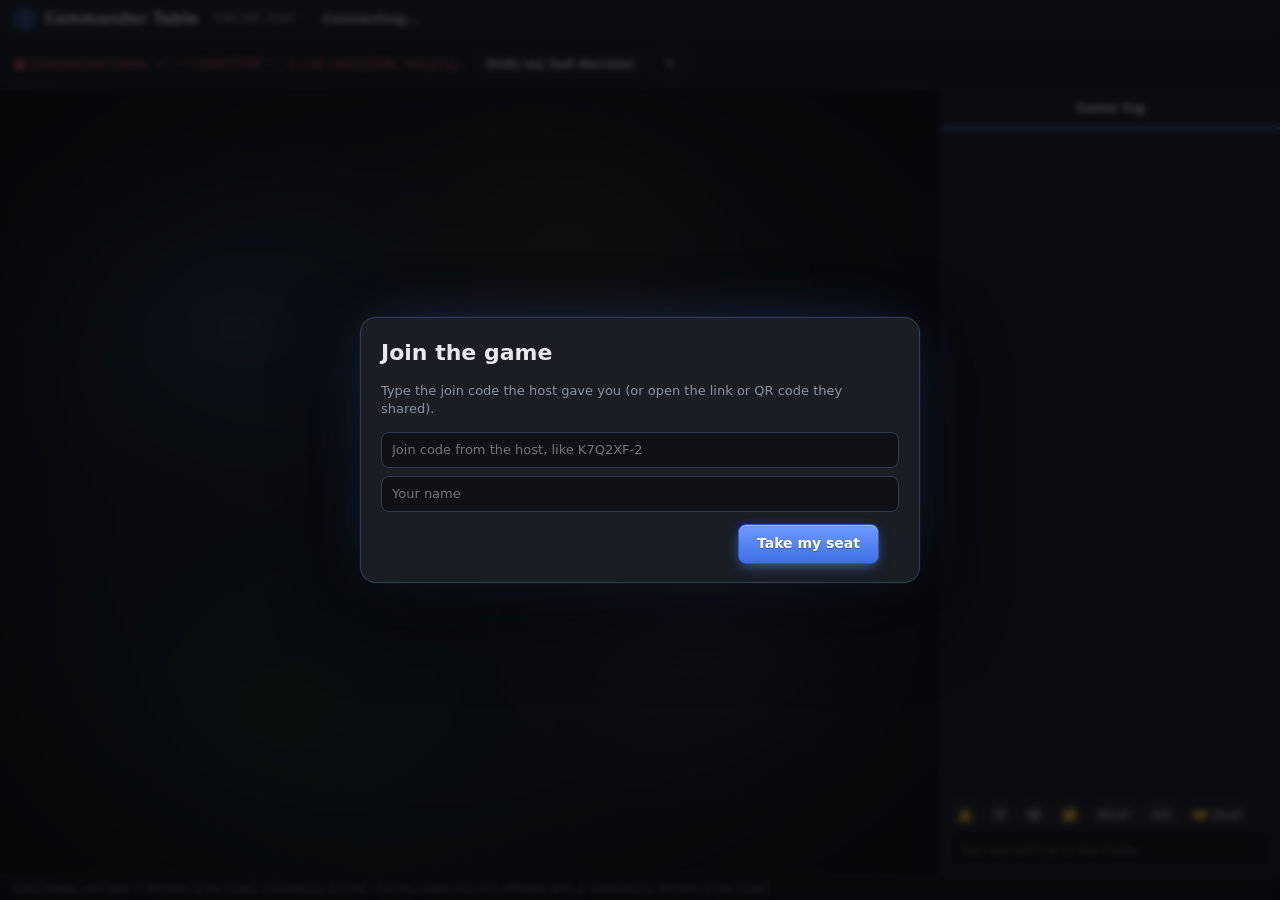
==== public/play.html @ 88a9168b "Commander Table 1.15.0: first commit, plus CLAUDE.md and test skill" ====
<!doctype html>
<html lang="en" data-theme="dark">
<head>
  <meta charset="utf-8">
  <meta name="viewport" content="width=device-width, initial-scale=1">
  <title>Commander Table · Join</title>
  <link rel="icon" href="favicon.ico">
  <link rel="stylesheet" href="css/style.css">
</head>
<body class="remote">
  <header class="topbar">
    <div class="brand">
      <svg viewBox="0 0 24 24" class="logo" aria-hidden="true"><path d="M12 2 3 7v10l9 5 9-5V7z" fill="none" stroke="currentColor" stroke-width="1.8"/><path d="M12 7v10M7.5 9.5l9 5M16.5 9.5l-9 5" stroke="currentColor" stroke-width="1.4"/></svg>
      <span>Commander Table</span>
      <span class="tag">online seat</span>
    </div>
    <div class="turninfo"><span id="turnLabel" class="turn-label">Connecting…</span></div>
    <div class="controls">
      <span id="connLabel" class="muted"></span>
      <button id="btnAskUndo" class="btn small ghost" title="Ask the host to take back your last decision">Undo my last decision</button>
      <button id="btnTheme" class="btn ghost" title="Switch between dark and light">☀</button>
    </div>
  </header>

  <main class="layout">
    <section class="table-wrap">
      <div id="table" class="table"></div>
      <div id="spotlight" class="spotlight"></div>
    </section>
    <aside class="sidebar">
      <nav class="tabs"><button class="active">Game log</button></nav>
      <div class="tab active"><div id="log" class="log"></div>
        <div id="chatBox" class="chatbox">
          <div class="emotes"><button data-say="👍">👍</button><button data-say="😮">😮</button><button data-say="😂">😂</button><button data-say="🤔">🤔</button><button data-say="Nice!">Nice!</button><button data-say="GG">GG</button><button id="btnDealOpen" title="Offer another player a deal">🤝 Deal</button></div>
          <div class="deal-form" id="dealForm" hidden>
            <select id="dealTo" class="input"></select>
            <select id="dealKind" class="input"><option value="truce">Truce: neither attacks the other</option><option value="gangUp">Gang up on the archenemy</option><option value="noCounter">No attacks, no counterspells</option><option value="tribute">Tribute: they draw a card, you're left alone</option></select><select id="dealRounds" class="input" title="How long the deal lasts"><option value="0">Rest of this round</option><option value="1">1 more round</option><option value="2" selected>2 more rounds</option><option value="3">3 more rounds</option><option value="5">5 more rounds</option></select>
            <button class="btn small primary" id="btnDealSend">Offer</button>
          </div>
          <input id="chatInput" class="input" maxlength="200" placeholder="Say something to the table…" autocomplete="off">
        </div>
      </div>
    </aside>
  </main>

  <div id="preview" class="preview" hidden></div>

  <div id="actionBar" class="action-bar" hidden>
    <div id="abText" class="ab-text"></div>
    <div id="abButtons" class="ab-buttons"></div>
  </div>

  <div id="joinModal" class="modal">
    <div class="modal-card results-card">
      <h2>Join the game</h2>
      <p class="muted" id="joinText">You're taking a seat at someone's Commander Table. The other seats are AI pilots or other friends.</p>
      <input id="joinCode" class="input" maxlength="12" placeholder="Join code from the host, like K7Q2XF-2" autocomplete="off" autocapitalize="characters" hidden style="margin-bottom:8px">
      <input id="joinName" class="input" maxlength="24" placeholder="Your name" autocomplete="nickname">
      <div class="modal-foot"><button class="btn primary big" id="btnJoin">Take my seat</button></div>
    </div>
  </div>

  <footer class="credit">Card images and data © Wizards of the Coast, provided by Scryfall. This fan-made tool isn't affiliated with or endorsed by Wizards of the Coast.</footer>
  <script type="module" src="js/remote.js"></script>
</body>
</html>
---- public/css/style.css ----
:root {
  --bg: #0f1115;
  --felt: #15181e;
  --panel: #1a1d24;
  --panel-2: #20242d;
  --line: #2b303b;
  --line-2: #363c49;
  --text: #e7e9ee;
  --muted: #8b93a3;
  --accent: #5b8cff;
  --accent-2: #3e6fe6;
  --good: #3ecf8e;
  --bad: #ff5d6c;
  --warn: #f5b74a;
  --cw: 66px;
  --ch: calc(var(--cw) * 1.396);
  --radius: 10px;
  --topbar: linear-gradient(#1b1f27, #161920);
  --hover: #282d38; --hover-line: #444b5a;
  --table-bg: radial-gradient(ellipse at center, #1b1f27 0%, var(--felt) 60%, #111318 100%);
  --deep: #0d0f13; --subbar: #14171d; --board-bg: rgba(26, 29, 36, .82); --overlay: rgba(14, 15, 19, .96);
  color-scheme: dark;
}
/* light theme: same layout, lighter surfaces, darker log colors so they stay readable */
:root[data-theme="light"] {
  --bg: #eef0f4; --felt: #e2e6ec; --panel: #ffffff; --panel-2: #f1f3f7; --line: #d6dae2; --line-2: #c3c9d4;
  --text: #1b1f27; --muted: #5d6573; --accent: #3b6fe0; --accent-2: #2c5bc4; --good: #1f9d66; --bad: #d63a4a; --warn: #b7791f;
  --topbar: linear-gradient(#ffffff, #f3f5f8); --hover: #e6e9ef; --hover-line: #b8bfcb;
  --table-bg: radial-gradient(ellipse at center, #f7f8fb 0%, var(--felt) 65%, #d8dde5 100%);
  --deep: #e6e9ef; --subbar: #f6f7fa; --board-bg: rgba(255, 255, 255, .85); --overlay: rgba(255, 255, 255, .97);
  color-scheme: light;
}
:root[data-theme="light"] .le.minor { color: #5d6573; }
:root[data-theme="light"] .le.combat { color: #b0303f; }
:root[data-theme="light"] .le.damage { color: #c0283a; }
:root[data-theme="light"] .le.removal { color: #a1600a; }
:root[data-theme="light"] .le.death { color: #6b7280; }
:root[data-theme="light"] .le.trigger { color: #6a46c9; }
:root[data-theme="light"] .le.combo { color: #8a5a00; }
:root[data-theme="light"] .le.politics { color: #1f6f9e; }
:root[data-theme="light"] .cn { color: #2d5bd1; border-bottom-color: rgba(45, 91, 209, .35); }
:root[data-theme="light"] .phase-track span.on, :root[data-theme="light"] .btn.primary { color: #fff; }
:root[data-theme="light"] .seat-status .combos { color: #8a5a00; }
:root[data-theme="light"] .life { background: #ffffff; }
:root[data-theme="light"] .bhead { background: rgba(0, 0, 0, .03); }
:root[data-theme="light"] .handrow { background: rgba(0, 0, 0, .05); }
* { box-sizing: border-box; }
[hidden] { display: none !important; }
html, body { height: 100%; }
body {
  margin: 0;
  background: var(--bg);
  color: var(--text);
  font: 13px/1.4 Inter, system-ui, -apple-system, Segoe UI, sans-serif;
  display: flex;
  flex-direction: column;
  overflow: hidden;
}
button { font: inherit; color: inherit; }
.muted { color: var(--muted); }

/* ---------- top bar */
.topbar {
  display: flex; align-items: center; gap: 18px;
  padding: 8px 14px;
  background: var(--topbar);
  border-bottom: 1px solid var(--line);
  flex-wrap: wrap;
}
.brand { display: flex; align-items: center; gap: 8px; font-weight: 800; font-size: 15px; letter-spacing: .2px; }
.brand .logo { width: 22px; height: 22px; color: var(--accent); }
.brand .tag { font-size: 10px; font-weight: 600; text-transform: uppercase; letter-spacing: .08em; color: var(--muted); border: 1px solid var(--line-2); border-radius: 99px; padding: 2px 7px; }
/* wide enough for the label and the whole phase track; the controls wrap to a second row before they'd overlap it */
.turninfo { display: flex; align-items: center; gap: 12px; flex: 1 1 640px; min-width: 0; }
.phase-track { flex: none; }
.turn-label { font-weight: 700; white-space: nowrap; }
.phase-track { display: flex; gap: 2px; background: var(--panel); border: 1px solid var(--line); border-radius: 99px; padding: 3px; }
.phase-track span { padding: 3px 9px; border-radius: 99px; font-size: 11px; color: var(--muted); white-space: nowrap; transition: background .2s, color .2s; }
.phase-track span.on { background: var(--pc, var(--accent)); color: #0d0f13; font-weight: 700; }
.controls { display: flex; align-items: center; gap: 8px; flex-wrap: wrap; }
.btn {
  background: var(--panel-2); border: 1px solid var(--line-2); border-radius: 8px;
  padding: 6px 12px; cursor: pointer; font-weight: 600; transition: background .15s, border-color .15s;
}
.btn:hover:not(:disabled) { background: var(--hover); border-color: var(--hover-line); }
.btn:disabled { opacity: .45; cursor: default; }
.btn.primary { background: var(--accent); border-color: var(--accent); color: #fff; }
.btn.primary:hover:not(:disabled) { background: var(--accent-2); }
.btn.ghost { background: transparent; }
.btn.ghost.danger { color: #ff9aa5; border-color: #5a2f36; }
.btn.ghost.danger:hover:not(:disabled) { background: #3a1f24; border-color: var(--bad); }
.btn.primary.danger { background: var(--bad); border-color: var(--bad); }
.btn.primary.danger:hover:not(:disabled) { filter: brightness(1.1); background: var(--bad); }
.batch-card { width: min(860px, calc(100vw - 32px)); }
.batch-controls { display: flex; align-items: center; gap: 10px; flex-wrap: wrap; padding: 0 20px 12px; }
.batch-controls select { background: var(--bg); color: var(--text); border: 1px solid var(--line-2); border-radius: 6px; padding: 4px 6px; font: inherit; margin-left: 4px; }
.batch-progress { flex: 1; min-width: 120px; height: 8px; background: var(--bg); border: 1px solid var(--line-2); border-radius: 99px; overflow: hidden; }
.batch-progress div { height: 100%; width: 0; background: var(--accent); transition: width .15s; }
.batch-results { padding: 0 20px 20px; overflow-x: auto; }
.batch-results table { width: 100%; border-collapse: collapse; font-size: 12.5px; }
.batch-results th, .batch-results td { text-align: left; padding: 6px 8px; border-bottom: 1px solid var(--line); white-space: nowrap; }
.batch-results th { color: var(--muted); font-weight: 600; font-size: 11.5px; }
.batch-results td.num, .batch-results th.num { text-align: right; font-variant-numeric: tabular-nums; }
.batch-results .bar { display: inline-block; height: 8px; border-radius: 4px; background: var(--pc); vertical-align: middle; margin-right: 6px; }
.batch-results .dot { display: inline-block; width: 9px; height: 9px; border-radius: 50%; background: var(--pc); margin-right: 6px; }
.batch-results h3 { font-size: 13px; margin: 16px 0 6px; }
.batch-results ul { margin: 0; padding-left: 18px; color: var(--muted); }
.batch-results td.best { color: var(--good); font-weight: 800; }
.batch-results details { border: 1px solid var(--line); border-radius: 8px; padding: 6px 10px; margin-bottom: 6px; }
.batch-results summary { cursor: pointer; font-weight: 600; }
.cardrep { display: grid; grid-template-columns: 1fr 1fr; gap: 12px; margin-top: 6px; }
.cardrep h4 { margin: 0 0 4px; font-size: 11.5px; color: var(--muted); text-transform: uppercase; letter-spacing: .06em; }
.cardrep li { margin-bottom: 2px; font-size: 12px; }
@media (max-width: 600px) { .cardrep { grid-template-columns: 1fr; } }
/* ---------- deck viewer */
.deck-body { padding: 0 20px 20px; overflow-y: auto; max-height: calc(100vh - 140px); }
.deck-body h3 { font-size: 13px; margin: 16px 0 8px; }
.deck-stats { display: grid; grid-template-columns: 1.4fr 1fr 1fr; gap: 18px; }
.curve { display: flex; align-items: flex-end; gap: 6px; height: 120px; }
.curve .col { flex: 1; display: flex; flex-direction: column; align-items: center; justify-content: flex-end; gap: 3px; }
.curve .bar { width: 100%; background: var(--accent); border-radius: 4px 4px 0 0; min-height: 2px; }
.curve .n { font-size: 11px; font-weight: 700; }
.curve .l { font-size: 11px; color: var(--muted); }
.pipbar { display: flex; align-items: center; gap: 6px; margin-bottom: 6px; }
.pipbar div { height: 8px; border-radius: 4px; background: var(--accent); }
.pipbar b { font-size: 12px; }
.typelist { list-style: none; margin: 0; padding: 0; }
.typelist li { display: flex; justify-content: space-between; padding: 3px 0; border-bottom: 1px solid var(--line); font-size: 12.5px; }
.ignored { font-size: 12px; line-height: 1.7; }
.deck-body ul { padding-left: 18px; font-size: 12.5px; }
.seat-status .sview { margin-left: 6px; }
@media (max-width: 700px) { .deck-stats { grid-template-columns: 1fr; } }

/* ---------- tournament */
.tourney-form { padding: 0 20px; }
.tourney-form textarea { height: 140px; resize: vertical; font-family: ui-monospace, Consolas, monospace; font-size: 12px; margin-bottom: 8px; }
.tourney-form .batch-controls { padding: 0 0 12px; }

/* ---------- invite panel */
.invite-body { padding: 0 20px 20px; display: flex; flex-direction: column; gap: 10px; max-height: calc(100vh - 220px); overflow-y: auto; }
.internet-box { display: flex; gap: 10px; align-items: center; flex-wrap: wrap; padding: 10px 12px; border: 1px dashed var(--accent); border-radius: 10px; font-size: 12.5px; }
.invite { border: 1px solid var(--line); border-left: 3px solid var(--pc); border-radius: 10px; padding: 8px 10px; }
.invite-head { display: flex; gap: 8px; align-items: center; flex-wrap: wrap; margin-bottom: 6px; }
.invite-status { margin-left: auto; font-size: 12px; color: var(--muted); }
.invite-status.ok { color: var(--good); font-weight: 700; }
.invite-quick { display: flex; gap: 12px; align-items: center; margin: 4px 0 8px; }
.invite-qr svg { display: block; border-radius: 4px; }
.join-code { font: 800 22px/1.2 ui-monospace, Consolas, monospace; letter-spacing: 2px; }
.invite-quick .small { font-size: 11.5px; max-width: 280px; }
.invite-link { display: flex; gap: 6px; align-items: center; margin-top: 4px; }
.invite-link .input { font-size: 12px; padding: 5px 8px; }
.invite-kind { font-size: 10.5px; font-weight: 800; text-transform: uppercase; letter-spacing: .06em; color: var(--muted); min-width: 92px; }

/* ---------- cEDH meta browser */
.meta-tabs { padding: 0 20px; }
.meta-tools { display: flex; gap: 8px; align-items: center; flex-wrap: wrap; padding: 10px 20px; }
.meta-tools .input { flex: 1; min-width: 200px; }
.meta-body { max-height: calc(100vh - 290px); overflow-y: auto; }
.seatpicks { display: flex; gap: 4px; white-space: nowrap; }
.seatpick { border-color: var(--pc) !important; color: var(--pc); min-width: 26px; }
.ddb-row { display: flex; gap: 10px; align-items: flex-start; justify-content: space-between; padding: 8px 0; border-bottom: 1px solid var(--line); }
.ddb-main { min-width: 0; flex: 1; font-size: 12.5px; }
.ddb-main details p { margin: 4px 0; font-size: 12px; }
.ddb-main a { color: var(--accent); }
.table-bracket { display: flex; align-items: center; gap: 6px; font-size: 12px; color: var(--muted); }

/* ---------- seat swapping */
.grip { cursor: grab; color: var(--muted); padding: 0 2px; user-select: none; }
.seat.dragover { outline: 2px dashed var(--accent); outline-offset: 2px; }

/* ---------- compact layout for short laptop screens */
@media (max-height: 820px) and (min-width: 1151px) {
  .topbar { padding: 5px 12px; gap: 12px; }
  .timeline { padding: 3px 12px; }
  .layout { grid-template-columns: 1fr 300px; }
  .bhead { padding: 5px 8px 4px; }
  .avatar { width: 30px; height: 30px; }
  .life .lv { font-size: 20px; }
  .board { --cw: 54px; }
  .credit { display: none; }
}

.goodbye { position: fixed; inset: 0; z-index: 300; background: var(--bg); display: flex; flex-direction: column; align-items: center; justify-content: center; text-align: center; padding: 16px; }
.goodbye h1 { margin: 0 0 8px; font-size: 22px; }
.btn.big { padding: 9px 18px; font-size: 14px; }
.btn.small { padding: 3px 8px; font-size: 12px; }
.speed, .switch { display: flex; align-items: center; gap: 6px; color: var(--muted); font-size: 12px; cursor: pointer; }
.speed input { width: 90px; accent-color: var(--accent); }
.switch input { accent-color: var(--accent); }

/* ---------- layout */
.layout { flex: 1; display: grid; grid-template-columns: 1fr 340px; min-height: 0; }
.table-wrap { position: relative; min-height: 0; background: var(--table-bg); }
.table { height: 100%; display: grid; grid-template-columns: 1fr 1fr; grid-template-rows: 1fr 1fr; gap: 8px; padding: 8px; }
.sidebar { border-left: 1px solid var(--line); background: var(--panel); display: flex; flex-direction: column; min-height: 0; }
.tabs { display: flex; border-bottom: 1px solid var(--line); }
.tabs button { flex: 1; background: none; border: 0; padding: 10px; cursor: pointer; color: var(--muted); font-weight: 600; border-bottom: 2px solid transparent; }
.tabs button.active { color: var(--text); border-bottom-color: var(--accent); }
.tab { display: none; flex: 1; min-height: 0; flex-direction: column; }
.tab.active { display: flex; }
.credit { font-size: 10.5px; color: var(--muted); padding: 4px 14px; border-top: 1px solid var(--line); background: var(--deep); }

/* ---------- player boards */
.board {
  position: relative; min-width: 0; min-height: 0;
  display: grid; grid-template-rows: auto 1fr auto;
  background: var(--board-bg);
  border: 1px solid var(--line);
  border-radius: 12px;
  overflow: hidden;
  transition: border-color .3s, box-shadow .3s;
}
.board::before { content: ""; position: absolute; inset: 0 0 auto 0; height: 3px; background: var(--pc); opacity: .9; z-index: 3; }
/* Each board shows its commander's art, faint and blurred, behind everything */
.board::after {
  content: ""; position: absolute; inset: -12px; z-index: 0; pointer-events: none;
  background: var(--art, none) center 30% / cover; opacity: .16; filter: blur(3px) saturate(1.15);
  -webkit-mask-image: linear-gradient(180deg, #000 0%, rgba(0,0,0,.55) 60%, rgba(0,0,0,.3) 100%);
          mask-image: linear-gradient(180deg, #000 0%, rgba(0,0,0,.55) 60%, rgba(0,0,0,.3) 100%);
}
.board > :not(.elim) { position: relative; z-index: 1; }
/* Board backgrounds (Display): drawn with CSS only, no image files */
body[data-bg="artbold"] .board::after { opacity: .42; filter: blur(1px) saturate(1.2); }
body[data-bg="felt"] .board::after, body[data-bg="wood"] .board::after, body[data-bg="stone"] .board::after, body[data-bg="plain"] .board::after { display: none; }
body[data-bg="felt"] .board { background:
  radial-gradient(ellipse at 50% 40%, rgba(255,255,255,.07), transparent 70%),
  repeating-linear-gradient(45deg, rgba(0,0,0,.05) 0 2px, transparent 2px 4px),
  linear-gradient(#1f5a3a, #143d27); }
body[data-bg="wood"] .board { background:
  repeating-linear-gradient(90deg, rgba(0,0,0,.08) 0 2px, transparent 2px 90px),
  repeating-linear-gradient(0deg, rgba(255,255,255,.035) 0 1px, transparent 1px 7px),
  linear-gradient(100deg, #5a3a22, #6e4728 40%, #4f321d); }
body[data-bg="stone"] .board { background:
  radial-gradient(circle at 20% 30%, rgba(255,255,255,.06) 0 18%, transparent 19%),
  radial-gradient(circle at 75% 65%, rgba(0,0,0,.12) 0 22%, transparent 23%),
  repeating-linear-gradient(135deg, rgba(255,255,255,.03) 0 3px, transparent 3px 11px),
  linear-gradient(#4a4d55, #34363c); }
:root[data-theme="light"] body[data-bg="felt"] .board { background: linear-gradient(#cfe7d8, #b6d8c2); }
:root[data-theme="light"] body[data-bg="wood"] .board { background: repeating-linear-gradient(90deg, rgba(0,0,0,.05) 0 2px, transparent 2px 90px), linear-gradient(100deg, #e3c7a3, #d9b88f); }
:root[data-theme="light"] body[data-bg="stone"] .board { background: repeating-linear-gradient(135deg, rgba(0,0,0,.03) 0 3px, transparent 3px 11px), linear-gradient(#e2e3e6, #cfd1d6); }
/* Accessibility (Display): seat numbers on boards, larger text, fewer animations */
body.cb .board .avatar::after { content: attr(data-n); position: absolute; right: -4px; bottom: -4px; width: 16px; height: 16px; border-radius: 50%; background: var(--pc); color: #000; font: 900 11px/16px system-ui, sans-serif; text-align: center; border: 1px solid #000; }
body.cb .board .avatar { position: relative; }
body.big { font-size: 15.5px; }
body.big .sidebar, body.big .action-bar, body.big .stack-panel { zoom: 1.15; }
body.big .bhead { zoom: 1.12; }
body.calm *, body.calm *::before, body.calm *::after { animation-duration: .01ms !important; animation-iteration-count: 1 !important; transition-duration: .01ms !important; }
.display-card .disp-row { display: flex; gap: 8px; align-items: center; flex-wrap: wrap; margin-bottom: 12px; }
.display-card select { width: auto; }
:root[data-theme="light"] .board::after { opacity: .12; }

/* Zones: each has its own surface and a quiet label, so the board reads at a glance */
.cmdzone {
  background: linear-gradient(180deg, rgba(245,183,74,.14), rgba(245,183,74,.03) 70%) !important;
  border-right: 1px solid rgba(245,183,74,.28) !important;
}
.cmdzone .zlabel { color: #e9b866; }
.field { gap: 5px !important; }
.row { position: relative; border-radius: 8px; padding: 14px 6px 5px; }
.row:empty { padding: 0; }
.row:not(:empty)::before {
  content: attr(data-label); position: absolute; top: 2px; left: 7px; font-size: 8.5px; font-weight: 800;
  letter-spacing: .14em; text-transform: uppercase; color: var(--muted); opacity: .75; pointer-events: none;
}
/* Creatures: green-felt playmat */
.row.creatures:not(:empty) {
  background:
    radial-gradient(ellipse at 50% 0%, rgba(62,207,142,.10), transparent 70%),
    repeating-linear-gradient(135deg, rgba(255,255,255,.018) 0 6px, transparent 6px 12px),
    rgba(20, 60, 45, .22);
  box-shadow: inset 0 0 0 1px rgba(62,207,142,.12);
}
/* Artifacts, enchantments and planeswalkers: cool arcane blue */
.row.others:not(:empty) {
  background: radial-gradient(ellipse at 50% 0%, rgba(120,150,255,.12), transparent 70%), rgba(30, 40, 80, .2);
  box-shadow: inset 0 0 0 1px rgba(120,150,255,.12);
}
/* Lands: warm earth band along the bottom */
.row.lands { border-top: 0 !important; }
.row.lands:not(:empty) {
  background: linear-gradient(180deg, rgba(150,110,60,.16), rgba(90,60,30,.22)), repeating-linear-gradient(90deg, rgba(255,255,255,.02) 0 2px, transparent 2px 9px);
  box-shadow: inset 0 0 0 1px rgba(200,150,90,.14);
}
/* Hand: dark leather */
.handrow { background: linear-gradient(180deg, rgba(60,38,22,.35), rgba(30,18,10,.45)) !important; border-top: 1px solid rgba(200,150,90,.18) !important; }
:root[data-theme="light"] .row.creatures:not(:empty) { background: rgba(62,207,142,.10); }
:root[data-theme="light"] .row.others:not(:empty) { background: rgba(91,140,255,.09); }
:root[data-theme="light"] .row.lands:not(:empty) { background: rgba(180,130,70,.12); }
:root[data-theme="light"] .handrow { background: rgba(140,95,50,.10) !important; }
:root[data-theme="light"] .cmdzone { background: rgba(245,183,74,.12) !important; }
.board-slot { display: contents; }

/* Readability: tapped cards dim a little, summoning-sick creatures show a small moon */
.card.tapped img { filter: brightness(.8) saturate(.85); }
.card.sick::after { content: "☾"; position: absolute; top: 2px; right: 3px; font-size: 10px; color: #cfd6ff; text-shadow: 0 0 3px #000; }
.bdg.pt { font-size: 11px; }

/* A person is making a decision for this seat */
.board.offline .pname::after { content: "disconnected · AI playing"; margin-left: 6px; font-size: 9.5px; font-weight: 700; color: var(--bad); }
.board.offline .avatar { filter: grayscale(1); opacity: .6; }
.board.thinking .pname::after { content: "thinking…"; margin-left: 6px; font-size: 9.5px; font-weight: 700; color: var(--warn); animation: blink 1.2s infinite; }
@keyframes blink { 50% { opacity: .35; } }

/* Turn banner and combat arrows */
.turn-banner {
  position: absolute; left: 50%; top: 42%; transform: translate(-50%, -50%); z-index: 22; pointer-events: none;
  font-size: 28px; font-weight: 800; letter-spacing: .02em; color: var(--pc); text-shadow: 0 2px 18px rgba(0,0,0,.8);
  animation: turnIn 1.6s ease-out forwards; white-space: nowrap;
}
.turn-banner small { display: block; text-align: center; font-size: 12px; color: var(--muted); letter-spacing: .14em; text-transform: uppercase; }
@keyframes turnIn { 0% { opacity: 0; transform: translate(-50%, -40%) scale(.9); } 15% { opacity: 1; transform: translate(-50%, -50%) scale(1); } 75% { opacity: 1; } 100% { opacity: 0; } }
.combat-svg { position: absolute; inset: 0; width: 100%; height: 100%; pointer-events: none; z-index: 15; overflow: visible; }
.combat-svg path { fill: none; stroke-width: 3; stroke-linecap: round; filter: drop-shadow(0 0 4px rgba(0,0,0,.7)); }
.combat-svg path.block { stroke: #9fc1ff; stroke-dasharray: 6 5; stroke-width: 2.5; }
.board.active { border-color: var(--pc); box-shadow: 0 0 0 1px var(--pc), 0 0 28px -6px var(--pc); }
.bhead { display: flex; align-items: center; gap: 10px; padding: 8px 10px 6px; border-bottom: 1px solid var(--line); background: rgba(0,0,0,.15); }
.avatar { width: 38px; height: 38px; border-radius: 50%; background: #333 center/cover; border: 2px solid var(--pc); flex: none; }
.who { min-width: 0; flex: 1; }
.pname { font-weight: 700; display: flex; align-items: center; gap: 6px; white-space: nowrap; }
.style-badge { font-size: 10px; font-weight: 600; color: var(--pc); border: 1px solid color-mix(in srgb, var(--pc) 50%, transparent); border-radius: 99px; padding: 0 6px; }
.dname { font-size: 11.5px; color: var(--muted); white-space: nowrap; overflow: hidden; text-overflow: ellipsis; }
.stats { display: flex; align-items: center; gap: 4px; }
.zbtn {
  display: inline-flex; align-items: center; gap: 4px; background: var(--panel-2); border: 1px solid var(--line);
  border-radius: 6px; padding: 2px 6px; font-size: 11.5px; color: var(--muted); cursor: pointer;
}
.zbtn:hover { color: var(--text); border-color: var(--line-2); }
.zbtn svg { width: 12px; height: 12px; }
.zbtn b { color: var(--text); font-weight: 600; }
.mana { display: flex; gap: 2px; align-items: center; min-width: 0; }
.pip { display: inline-flex; align-items: center; gap: 1px; font-size: 11px; color: var(--muted); }
.pip img { width: 13px; height: 13px; }
.anypip { width: 13px; height: 13px; border-radius: 50%; display: inline-block; background: conic-gradient(#f8f6d8 0 20%, #6fb4e8 0 40%, #3a3330 0 60%, #e8705a 0 80%, #6cbb7d 0); }
.life {
  position: relative; min-width: 58px; text-align: center; font-weight: 800; font-size: 26px; line-height: 1;
  padding: 4px 8px; border-radius: 8px; background: rgba(0,0,0,.3); border: 1px solid var(--line);
  font-variant-numeric: tabular-nums;
}
.life.low { color: var(--bad); }
.life small { display: block; font-size: 9px; font-weight: 600; color: var(--muted); letter-spacing: .08em; }
.float {
  position: absolute; left: 50%; top: 0; transform: translateX(-50%);
  font-weight: 800; font-size: 18px; pointer-events: none; animation: floatUp 1.3s ease-out forwards; z-index: 5;
}
.float.neg { color: var(--bad); } .float.pos { color: var(--good); }
@keyframes floatUp { from { opacity: 1; transform: translate(-50%, 0); } to { opacity: 0; transform: translate(-50%, -34px); } }
.cmdchips { display: flex; gap: 4px; flex-wrap: wrap; padding: 0 10px 0; }
.cmdchip { font-size: 10.5px; padding: 1px 6px; border-radius: 99px; background: color-mix(in srgb, var(--cc) 20%, transparent); border: 1px solid color-mix(in srgb, var(--cc) 55%, transparent); white-space: nowrap; }
.cmdchip.hot { background: var(--bad); color: #fff; border-color: var(--bad); }
.polchip { font-size: 10.5px; padding: 1px 6px; border-radius: 99px; white-space: nowrap; background: color-mix(in srgb, var(--cc, #8fd3ff) 18%, transparent); border: 1px dashed color-mix(in srgb, var(--cc, #8fd3ff) 60%, transparent); }
.polchip.arch { background: rgba(255,93,108,.18); border: 1px solid var(--bad); color: #ffb0b8; font-weight: 700; }

.bbody { display: grid; grid-template-columns: calc(var(--cw) + 18px) 1fr; min-height: 0; }
.cmdzone { border-right: 1px dashed var(--line-2); padding: 6px 8px; display: flex; flex-direction: column; gap: 6px; align-items: center; background: rgba(0,0,0,.12); }
.zlabel { font-size: 9.5px; text-transform: uppercase; letter-spacing: .1em; color: var(--muted); font-weight: 700; }
.zone-command { display: flex; flex-direction: column; gap: 6px; }
.tax { font-size: 10px; color: var(--warn); font-weight: 600; text-align: center; }
.field { display: flex; flex-direction: column; gap: 4px; padding: 6px 8px; overflow: auto; min-height: 0; scrollbar-width: thin; }
.row { display: flex; flex-wrap: wrap; gap: 5px; align-items: center; min-height: calc(var(--ch) * .5); }
.row.lands { margin-top: auto; padding-top: 4px; border-top: 1px dashed var(--line); }
.row:empty { min-height: 0; }
.handrow { display: flex; gap: 3px; padding: 5px 8px; border-top: 1px solid var(--line); background: rgba(0,0,0,.2); min-height: 30px; align-items: center; overflow-x: auto; scrollbar-width: thin; }
.handrow .zlabel { margin-right: 6px; }
.back {
  width: 20px; height: 28px; border-radius: 3px; flex: none;
  background: var(--card-back, radial-gradient(ellipse at center, #a86a2c 0 22%, #5a3517 23% 40%, #3b2410 41%), #3b2410);
  border: 1px solid #241508; box-shadow: 0 1px 2px rgba(0,0,0,.5);
}
.handrow .card { --cw: 44px; }
.elim {
  position: absolute; inset: 0; z-index: 4; display: flex; flex-direction: column; align-items: center; justify-content: center; gap: 4px;
  background: rgba(10, 11, 14, .78); backdrop-filter: grayscale(1);
  font-weight: 800; font-size: 20px; text-align: center;
}
.elim small { font-size: 12px; font-weight: 500; color: var(--muted); }
.elim.winner { background: rgba(10, 11, 14, .35); color: var(--warn); font-size: 26px; }

/* ---------- cards */
.card {
  position: relative; width: var(--cw); height: var(--ch); flex: none;
  border-radius: calc(var(--cw) * .055); background: #222 center/cover;
  box-shadow: 0 2px 5px rgba(0,0,0,.55);
  transition: transform .28s ease, margin .28s ease, box-shadow .2s, filter .2s;
  cursor: zoom-in;
}
.card img { width: 100%; height: 100%; border-radius: inherit; display: block; user-select: none; }
.card.tapped { transform: rotate(90deg); margin: 0 calc((var(--ch) - var(--cw)) / 2); filter: brightness(.82); }
.card.sick:not(.tapped) { filter: saturate(.75); }
.card.attacking { box-shadow: 0 0 0 2px var(--bad), 0 0 18px var(--bad); }
.card.attacking:not(.tapped) { transform: translateY(-8px); }
.card.attacking.tapped { transform: rotate(90deg) translateX(-8px); }
.card.blocking { box-shadow: 0 0 0 2px var(--accent), 0 0 16px var(--accent); }
.card.commander { outline: 2px solid var(--warn); outline-offset: 1px; }
/* things you can click when it's your decision */
.card.pickable { cursor: pointer; box-shadow: 0 0 0 2px var(--good), 0 0 14px var(--good); }
.card.pickable:hover { transform: translateY(-4px); }
.card.chosen { box-shadow: 0 0 0 3px var(--bad), 0 0 18px var(--bad); transform: translateY(-6px); }
.board.pickable { cursor: pointer; outline: 2px dashed var(--good); outline-offset: -2px; }
.board.you .pname::after { content: "YOU"; margin-left: 6px; font-size: 9px; font-weight: 800; letter-spacing: .1em; color: #0d0f13; background: var(--good); border-radius: 4px; padding: 1px 5px; vertical-align: middle; }

/* ---------- follow mode: the active player's board gets the space */
body.follow .table { grid-template-columns: repeat(3, 1fr); grid-template-rows: 1.7fr 1fr; }
body.follow .board.active { grid-column: 1 / -1; order: -1; }
body.follow .board:not(.active) { --cw: 40px !important; }
/* Small boards: drop the zone counters so the life total always fits */
body.follow .board:not(.active) .stats, body.follow .board:not(.active) .mana { display: none; }

/* ---------- action bar (your decisions) */
.action-bar {
  position: fixed; left: 50%; bottom: 34px; transform: translateX(-50%); z-index: 60; width: min(760px, calc(100vw - 32px));
  background: var(--overlay); border: 2px solid var(--good); border-radius: 14px; padding: 10px 14px;
  box-shadow: 0 12px 40px rgba(0,0,0,.6); display: flex; flex-direction: column; gap: 8px;
}
.ab-text { font-size: 13.5px; }
.ab-buttons { display: flex; flex-wrap: wrap; gap: 6px; }
.ab-buttons .btn { font-size: 12.5px; }

/* ---------- timeline */
.timeline { display: flex; align-items: center; gap: 6px; padding: 5px 14px; border-bottom: 1px solid var(--line); background: var(--subbar); flex-wrap: wrap; }
.timeline input[type=range] { flex: 1; min-width: 120px; accent-color: var(--accent); }
.tl-label { font-size: 11.5px; min-width: 150px; }
.card.hit { animation: hit .5s; }
/* damage numbers and zone-change animations */
.card-float { position: fixed; z-index: 70; transform: translateX(-50%); font: 900 18px/1 system-ui, sans-serif; pointer-events: none; text-shadow: 0 2px 4px rgba(0,0,0,.8), 0 0 2px #000; animation: cardFloat 1.1s ease-out forwards; }
.card-float.dmg { color: #ff5d6c; }
@keyframes cardFloat { 0% { opacity: 0; transform: translate(-50%, 6px) scale(.7); } 15% { opacity: 1; transform: translate(-50%, 0) scale(1.25); } 100% { opacity: 0; transform: translate(-50%, -34px) scale(1); } }
.move-ghost { position: fixed; z-index: 65; pointer-events: none; border-radius: 6px; overflow: hidden; }
.move-ghost img { width: 100%; height: 100%; object-fit: cover; display: block; }
.move-ghost.dies { filter: grayscale(.6) sepia(.6) hue-rotate(-40deg) saturate(3); box-shadow: 0 0 14px #ff5d6c; }
.move-ghost.exiled { filter: brightness(1.8) saturate(.2); box-shadow: 0 0 16px #fff; }
.move-ghost.discard { filter: grayscale(.4); }
.move-ghost.draw .back { display: block; width: 100%; height: 100%; }
/* stack panel */
.stack-panel { position: absolute; right: 12px; top: 12px; z-index: 30; width: min(280px, calc(100% - 24px)); max-height: 46%; overflow-y: auto; background: var(--overlay); border: 1px solid var(--line-2); border-radius: 10px; box-shadow: 0 10px 30px rgba(0,0,0,.45); font-size: 12px; scrollbar-width: thin; }
.stack-panel[hidden] { display: none; }
.sp-head { display: flex; justify-content: space-between; align-items: baseline; padding: 6px 10px; font-weight: 800; border-bottom: 1px solid var(--line); position: sticky; top: 0; background: var(--overlay); }
.sp-head span { font-weight: 400; font-size: 10.5px; color: var(--muted); }
.sp-item { display: flex; gap: 8px; padding: 6px 10px; border-left: 3px solid var(--pc); border-bottom: 1px solid var(--line); }
.sp-item:first-of-type { background: color-mix(in srgb, var(--pc) 14%, transparent); }
.sp-item.countered b { text-decoration: line-through; color: var(--muted); }
.sp-n { font-weight: 800; color: var(--muted); min-width: 12px; }
.sp-text { display: flex; flex-direction: column; gap: 1px; min-width: 0; }
.sp-text i { color: #c8b6ff; font-style: normal; font-size: 11px; }
.sp-text small { color: var(--muted); font-size: 10.5px; }
.sp-wait { padding: 5px 10px; color: var(--muted); font-style: italic; font-size: 11px; }
@keyframes hit { 30% { filter: brightness(1.8) sepia(1) hue-rotate(-30deg) saturate(5); } }
.card.enter { animation: enter .45s ease-out; }
@keyframes enter { from { opacity: 0; transform: scale(.6) translateY(-14px); } }
.card.stacked { margin-left: calc(var(--cw) * -.72); }
.card.tapped.stacked { margin-left: calc(var(--cw) * -.72 + (var(--ch) - var(--cw)) / 2); }
.badges { position: absolute; inset: auto 2px 2px 2px; display: flex; justify-content: flex-end; gap: 2px; pointer-events: none; }
.card.tapped .badges { transform: rotate(-90deg); transform-origin: bottom right; inset: auto 2px 2px auto; }
.bdg { font-size: 10px; font-weight: 800; line-height: 1; padding: 2px 4px; border-radius: 4px; background: rgba(12,13,17,.88); border: 1px solid #444; color: #fff; }
.bdg.pt.up { color: var(--good); } .bdg.pt.down { color: var(--bad); }
.bdg.dmg { background: var(--bad); border-color: var(--bad); }
.bdg.ctr { background: #1f6f4a; border-color: var(--good); }
.bdg.loy { background: #2c2f8a; border-color: #8a8fff; }
.bdg.att { background: #5a4a14; border-color: var(--warn); }
.card.noimg { display: flex; align-items: stretch; border: 1px solid #555; }
.tkn { flex: 1; border-radius: inherit; background: #2a2f3a center/cover; display: flex; align-items: flex-start; justify-content: center; padding: 3px; position: relative; overflow: hidden; }
.tkn::after { content: "TOKEN"; position: absolute; bottom: 14px; left: 0; right: 0; text-align: center; font-size: 7px; letter-spacing: .2em; color: rgba(255,255,255,.65); }
.tkn b { font-size: 9px; background: rgba(0,0,0,.72); padding: 1px 3px; border-radius: 3px; text-align: center; }

/* ---------- spotlight (the stack) */
.spotlight { position: absolute; left: 50%; top: 50%; transform: translate(-50%, -50%); display: flex; gap: 10px; pointer-events: none; z-index: 20; }
.spot { text-align: center; animation: spotIn .3s ease-out; }
.spot img { width: 200px; border-radius: 11px; box-shadow: 0 18px 50px rgba(0,0,0,.75), 0 0 0 3px var(--pc); display: block; }
.spot .cap { margin-top: 6px; font-weight: 700; font-size: 12px; background: var(--overlay); border: 1px solid var(--pc); border-radius: 99px; padding: 3px 10px; display: inline-block; }
.spot.countered img { filter: grayscale(1) brightness(.6); }
@keyframes spotIn { from { opacity: 0; transform: scale(.8); } }

/* ---------- log */
.log { flex: 1; overflow-y: auto; padding: 8px 10px 20px; scrollbar-width: thin; }
.limited-start { display: flex; gap: 12px; align-items: center; flex-wrap: wrap; padding: 0 20px 10px; }
.limited-start .input { width: auto; }
.limited-body { padding: 0 20px 10px; max-height: 60vh; overflow-y: auto; }
.lim-grid { display: grid; grid-template-columns: repeat(auto-fill, minmax(120px, 1fr)); gap: 8px; }
.lim-card { position: relative; cursor: pointer; border-radius: 7px; border: 2px solid transparent; transition: transform .1s; }
.lim-card img { width: 100%; display: block; border-radius: 6px; }
.lim-card:hover { transform: translateY(-2px); }
.lim-card.on { border-color: var(--good); }
.lim-card.off { opacity: .45; }
.lim-card.cmdr { border-color: var(--warn); }
.lim-card .lim-name { position: absolute; left: 4px; right: 4px; bottom: 4px; background: rgba(0,0,0,.7); color: #fff; font-size: 10.5px; padding: 2px 4px; border-radius: 4px; }
.pass-modal { background: var(--bg); backdrop-filter: none; z-index: 260; }
.pass-modal h2 { font-size: 26px; }
.lobby { grid-column: 1 / -1; max-width: 640px; margin: 20px auto; display: flex; flex-direction: column; gap: 10px; }
.lobby textarea { min-height: 200px; font-family: ui-monospace, Consolas, monospace; font-size: 12px; }
/* first-run tour */
.tour-shade { position: fixed; inset: 0; z-index: 400; }
.tour-ring { position: fixed; z-index: 401; border: 2px solid var(--accent); border-radius: 10px; box-shadow: 0 0 0 9999px rgba(5,6,8,.62); pointer-events: none; transition: all .2s; }
.tour-box { position: fixed; z-index: 402; width: min(340px, calc(100vw - 24px)); background: var(--panel); border: 1px solid var(--line-2); border-radius: 12px; padding: 12px 14px; box-shadow: 0 16px 40px rgba(0,0,0,.5); }
.tour-box small { display: block; color: var(--muted); font-size: 11px; }
.tour-box b { font-size: 16px; }
.tour-box p { margin: 6px 0 10px; font-size: 13px; line-height: 1.45; }
.tour-btns { display: flex; gap: 6px; justify-content: flex-end; }
.undo-ask { display: inline-flex; gap: 6px; align-items: center; padding: 2px 8px; border: 1px solid var(--warn); border-radius: 8px; font-size: 12px; }
.undo-ask[hidden] { display: none; }
.hist-win { font-weight: 800; color: var(--good); }
.log-filter { display: flex; gap: 6px; padding: 6px 10px 0; flex-wrap: wrap; }
/* Log filters: turn headers always stay so the timeline still reads */
#log[data-f="spells"] .le:not(.turn):not(.cast):not(.trigger):not(.land) { display: none; }
#log[data-f="combat"] .le:not(.turn):not(.combat):not(.damage):not(.death) { display: none; }
#log[data-f="removal"] .le:not(.turn):not(.removal):not(.death):not(.loss) { display: none; }
#log[data-f="combo"] .le:not(.turn):not(.combo):not(.win) { display: none; }
#log[data-f="politics"] .le:not(.turn):not(.politics):not(.chat) { display: none; }
#log[data-f="why"] .le:not(.turn):not(.why) { display: none; }
#log[data-seat="0"] .le:not(.turn):not([data-seats~="0"]),
#log[data-seat="1"] .le:not(.turn):not([data-seats~="1"]),
#log[data-seat="2"] .le:not(.turn):not([data-seats~="2"]),
#log[data-seat="3"] .le:not(.turn):not([data-seats~="3"]) { display: none; }
.chatbox { border-top: 1px solid var(--line); padding: 6px 8px 8px; display: flex; flex-direction: column; gap: 5px; }
.chatbox .emotes { display: flex; gap: 4px; flex-wrap: wrap; }
.chatbox .emotes button { background: var(--panel2, rgba(127,127,127,.12)); border: 1px solid var(--line); color: inherit; border-radius: 6px; padding: 2px 7px; font-size: 13px; cursor: pointer; }
.chatbox .emotes button:hover { border-color: var(--accent); }
.deal-form { display: flex; gap: 5px; flex-wrap: wrap; align-items: center; }
.deal-form[hidden] { display: none; }
.deal-form select { width: auto; max-width: 100%; font-size: 12px; padding: 4px 6px; }
.le.chat { font-weight: 600; border-left: 3px solid var(--pc, var(--accent)); padding-left: 6px; }
.say-bubble { position: fixed; transform: translateX(-50%); z-index: 20; background: #fff; color: #111; border-radius: 12px; padding: 4px 10px; font-size: 14px; font-weight: 700; box-shadow: 0 4px 14px rgba(0,0,0,.35); max-width: 80%; white-space: nowrap; overflow: hidden; text-overflow: ellipsis; animation: bubble 3.6s ease forwards; pointer-events: none; }
@keyframes bubble { 0% { opacity: 0; transform: translate(-50%, 6px); } 8%, 80% { opacity: 1; transform: translate(-50%, 0); } 100% { opacity: 0; } }
.log-empty { color: var(--muted); padding: 20px 4px; }
.le { padding: 3px 4px 3px 8px; border-left: 2px solid transparent; border-radius: 3px; }
.le.minor { color: #aab1bf; font-size: 12px; }
.le.cast { border-left-color: var(--pc, var(--accent)); }
.le.combat { color: #ffc7cc; }
.le.damage { color: #ffb0b8; }
.le.removal { color: #ffd59a; }
.le.death { color: #b8bfcc; font-style: italic; }
.le.loss { color: var(--bad); font-weight: 700; }
.le.win { color: var(--warn); font-weight: 800; font-size: 14px; padding: 8px; }
.le.turn { margin-top: 10px; padding: 5px 8px; background: var(--panel-2); border-radius: 6px; font-weight: 700; border-left: 3px solid var(--pc, var(--accent)); }
.le.trigger { color: #c8b6ff; font-size: 12px; }
.le.why { color: #9fe0c0; font-size: 11.5px; font-style: italic; padding-left: 10px; border-left: 2px dashed var(--pc, var(--line-2)); }
.le.politics { color: #8fd3ff; font-style: italic; }
.le.combo { color: #ffe08a; font-weight: 700; background: rgba(245,183,74,.08); border-left: 3px solid var(--pc, var(--warn)); margin: 2px 0; }

/* ---------- combo banner */
.combo-banner {
  position: absolute; left: 50%; top: 14px; transform: translateX(-50%); z-index: 25; pointer-events: none;
  display: flex; flex-direction: column; align-items: center; gap: 2px; max-width: calc(100% - 32px);
  background: var(--overlay); border: 2px solid var(--pc, var(--warn)); border-radius: 12px; padding: 8px 18px;
  box-shadow: 0 0 30px color-mix(in srgb, var(--pc, var(--warn)) 45%, transparent); animation: spotIn .3s ease-out; text-align: center;
}
.combo-banner small { font-size: 11px; text-transform: uppercase; letter-spacing: .1em; color: var(--pc, var(--warn)); font-weight: 800; }
.combo-banner b { font-size: 16px; }
.combo-banner.resolve b { color: var(--warn); }
.combo-banner.fizzle { border-color: #666; box-shadow: none; }
.combo-banner.fizzle b { text-decoration: line-through; color: var(--muted); }
.cn { color: #9fc1ff; cursor: zoom-in; border-bottom: 1px dotted rgba(159,193,255,.4); }
.pn { color: var(--pc); font-weight: 700; }
.rule { font-size: 10px; font-weight: 700; color: var(--muted); border: 1px solid var(--line-2); border-radius: 4px; padding: 0 4px; margin-left: 5px; cursor: pointer; text-decoration: none; white-space: nowrap; }
.rule:hover { color: var(--text); border-color: var(--accent); }

/* ---------- rules */
.input { background: var(--bg); border: 1px solid var(--line-2); border-radius: 8px; padding: 8px 10px; color: var(--text); font: inherit; width: 100%; }
.input:focus { outline: none; border-color: var(--accent); }
#tab-rules { padding: 10px; gap: 8px; }
.rules-meta { font-size: 11.5px; color: var(--muted); }
.rules-meta a { color: var(--accent); }
.rules-results { flex: 1; overflow-y: auto; scrollbar-width: thin; }
.ri { padding: 6px 2px; border-bottom: 1px solid var(--line); white-space: pre-wrap; font-size: 12.5px; }
.ri .rid { color: var(--accent); font-weight: 700; margin-right: 6px; cursor: pointer; }
.ri.head { font-weight: 700; }
.gl { padding: 8px; margin-bottom: 6px; background: var(--panel-2); border-radius: 8px; white-space: pre-wrap; font-size: 12.5px; }
.gl b { display: block; margin-bottom: 2px; color: var(--warn); }
mark { background: rgba(91,140,255,.35); color: inherit; border-radius: 2px; }

/* ---------- preview */
.preview {
  position: fixed; z-index: 100; display: flex; gap: 10px; pointer-events: none;
  background: var(--overlay); border: 1px solid var(--line-2); border-radius: 14px; padding: 10px;
  box-shadow: 0 20px 60px rgba(0,0,0,.7); max-width: 600px;
}
.preview .imgs { display: flex; flex-direction: column; gap: 6px; }
.preview img.big { width: 250px; border-radius: 12px; display: block; }
.preview .ptext { width: 300px; font-size: 12.5px; display: flex; flex-direction: column; gap: 6px; }
.preview h3 { margin: 0; font-size: 15px; display: flex; justify-content: space-between; gap: 8px; align-items: center; }
.preview .ptype { color: var(--muted); font-size: 12px; }
.preview .oracle { white-space: pre-wrap; line-height: 1.45; }
.preview .sec { border-top: 1px solid var(--line); padding-top: 6px; }
.preview .sec h4 { margin: 0 0 3px; font-size: 10px; letter-spacing: .1em; text-transform: uppercase; color: var(--muted); }
.preview .fxl { color: #b6f0d3; font-size: 11.5px; }
.preview .kwr { font-size: 11.5px; color: #c8ccd6; margin-bottom: 3px; }
.preview .kwr b { color: var(--accent); }
.preview .credit2 { font-size: 10.5px; color: var(--muted); }
.sym { width: 14px; height: 14px; vertical-align: -2px; margin: 0 1px; }

/* ---------- modals */
.modal { position: fixed; inset: 0; background: rgba(5,6,8,.72); backdrop-filter: blur(3px); display: flex; align-items: center; justify-content: center; z-index: 200; padding: 16px; }
.modal[hidden] { display: none; }
.modal-card { background: var(--panel); border: 1px solid var(--line-2); border-radius: 16px; width: min(1100px, 100%); max-height: 100%; overflow: auto; box-shadow: 0 30px 80px rgba(0,0,0,.6); }
.modal-head { display: flex; justify-content: space-between; align-items: flex-start; gap: 16px; padding: 18px 20px 10px; }
.modal-head h2 { margin: 0 0 4px; font-size: 20px; }
.modal-head p { margin: 0; max-width: 680px; }
.modal-foot { display: flex; align-items: center; justify-content: flex-end; gap: 10px; padding: 12px 20px 18px; flex-wrap: wrap; }
.setup-actions { display: flex; flex-wrap: wrap; gap: 6px; align-items: center; justify-content: flex-end; max-width: 470px; }
.setup-actions a.btn { text-decoration: none; color: inherit; }
.bookmarklet { margin: 0 20px 6px; font-size: 12.5px; }
.bookmarklet summary { cursor: pointer; color: var(--muted); }
.bookmarklet p { margin: 6px 0; }
.modal-foot .muted { margin-right: auto; }
.seats { display: grid; grid-template-columns: repeat(2, 1fr); gap: 12px; padding: 8px 20px; }
.seat { border: 1px solid var(--line); border-radius: 12px; padding: 12px; background: var(--panel-2); position: relative; overflow: hidden; display: flex; flex-direction: column; gap: 8px; }
.seat::before { content: ""; position: absolute; inset: 0 auto 0 0; width: 3px; background: var(--pc); }
.seat-top { display: flex; gap: 8px; align-items: center; }
.seat-top .dot { width: 12px; height: 12px; border-radius: 50%; background: var(--pc); flex: none; }
.seat-top .input { padding: 6px 8px; }
.seat select { background: var(--bg); border: 1px solid var(--line-2); border-radius: 8px; color: var(--text); padding: 6px; font: inherit; }
.seat textarea { min-height: 84px; resize: vertical; font-family: ui-monospace, Consolas, monospace; font-size: 12px; }
.seat-status { font-size: 12px; color: var(--muted); min-height: 18px; display: flex; gap: 8px; align-items: center; }
.seat-status.ok { color: var(--good); }
.seat-status.err { color: var(--bad); }
.seat-status .thumb { width: 34px; height: 34px; border-radius: 6px; background: center/cover; flex: none; }
.warn { color: var(--warn); font-size: 11.5px; }
.seat-status .combos { color: #ffe08a; font-size: 11.5px; }
.bracket-chip { font-size: 10.5px; font-weight: 800; padding: 1px 6px; border-radius: 99px; border: 1px solid currentColor; white-space: nowrap; cursor: help; }
.bracket-chip.b1 { color: #8fd3ff; } .bracket-chip.b2 { color: #3ecf8e; } .bracket-chip.b3 { color: #f5b74a; } .bracket-chip.b4 { color: #ff8a5c; } .bracket-chip.b5 { color: #ff5d6c; }
.bracket-chip.sb { border-style: dashed; }
.edit-body { padding: 0 20px; display: flex; flex-direction: column; gap: 8px; }
.edit-add { display: flex; gap: 8px; align-items: center; flex-wrap: wrap; }
.edit-add .input { flex: 1 1 260px; }
.edit-text { min-height: 46vh; font-family: ui-monospace, Consolas, monospace; font-size: 12.5px; resize: vertical; }
.edit-name { width: 220px; }
.meta-filters { display: inline-flex; gap: 6px; align-items: center; flex-wrap: wrap; }
.color-pick { display: inline-flex; gap: 2px; font-size: 12px; font-weight: 700; }
.color-pick label { display: inline-flex; align-items: center; gap: 2px; padding: 2px 5px; border: 1px solid var(--line-2); border-radius: 6px; cursor: pointer; }
.color-pick label:has(input:checked) { border-color: var(--accent); background: rgba(91,140,255,.15); }
.color-pick input { margin: 0; }
.sbracket { background: var(--bg); color: var(--text); border: 1px solid var(--line-2); border-radius: 6px; padding: 3px 4px; font: inherit; font-size: 12px; max-width: 150px; }
.zone-card { width: min(980px, 100%); }
.zone-grid { display: flex; flex-wrap: wrap; gap: 8px; padding: 6px 20px 20px; --cw: 120px; }
.results-card { width: min(560px, 100%); padding: 20px 20px 0; }
.results-card h2 { margin: 0 0 12px; font-size: 22px; }
.standing { display: flex; align-items: center; gap: 12px; padding: 8px; border-radius: 10px; background: var(--panel-2); margin-bottom: 6px; border-left: 3px solid var(--pc); }
.standing .place { font-size: 20px; font-weight: 800; width: 34px; text-align: center; }
.standing .avatar { width: 44px; height: 44px; }
.standing .meta { flex: 1; font-size: 12px; color: var(--muted); }
.standing .meta b { color: var(--text); font-size: 14px; }

@media (max-width: 1150px) {
  body { overflow: auto; }
  .layout { grid-template-columns: 1fr; flex: none; }
  .table { height: auto; grid-template-columns: 1fr; grid-template-rows: none; }
  .board { min-height: 320px; }
  .sidebar { border-left: 0; border-top: 1px solid var(--line); height: 480px; }
  .seats { grid-template-columns: 1fr; }
}
@media (max-width: 1150px) {
  body.follow .table { grid-template-columns: 1fr; grid-template-rows: none; }
  body.follow .board.active { grid-column: auto; }
}
@media (max-width: 600px) {
  .topbar { padding: 8px 16px; gap: 8px; }
  .brand .tag, .speed span { display: none; }
  .controls { gap: 6px; }
  .controls .btn { padding: 5px 9px; }
  .timeline { padding: 5px 16px; }
  .tl-label { min-width: 0; width: 100%; order: 9; }
  .bhead { flex-wrap: wrap; }
  .bhead .who { flex: 1 1 calc(100% - 150px); }
  .bhead .life { order: 2; }
  .bhead .mana, .bhead .stats { order: 3; }
  .board { min-height: 260px; }
  .sidebar { height: 380px; }
  .modal-head { padding-left: 16px; padding-right: 16px; }
  .setup-actions { align-items: stretch; width: 100%; }
  .action-bar { bottom: 8px; }
  .turninfo { min-width: 0; overflow-x: auto; }
  .seats, .modal-head, .modal-foot { padding-left: 16px; padding-right: 16px; }
  .modal-head { flex-direction: column; }
  :root { --cw: 52px; }
  /* Friend's page on a phone: big touch targets pinned to the bottom edge */
  body.remote .action-bar { left: 0; right: 0; bottom: 0; transform: none; width: 100%; border-radius: 14px 14px 0 0; padding: 12px 16px calc(12px + env(safe-area-inset-bottom)); }
  body.remote .ab-text { font-size: 15px; }
  body.remote .ab-buttons { display: grid; grid-template-columns: repeat(auto-fill, minmax(130px, 1fr)); }
  body.remote .ab-buttons .btn { font-size: 15px; padding: 11px 10px; }
  body.remote .card.pickable { outline-width: 3px; }
}
/* On narrow screens the friend's own board comes first */
@media (max-width: 1150px) { body.remote .board-slot.me { order: -1 !important; } }

/* =========================================================================================
   Arena-style polish: an arcane table, glassy boards with glowing edges, gem life totals,
   lifted and glowing cards, a battle preview, and the particle layer (fx.js)
   ========================================================================================= */
.fx-canvas { position: fixed; inset: 0; width: 100vw; height: 100vh; pointer-events: none; z-index: 64; }

/* The table: a slow-moving arcane nebula under the boards, with a vignette */
.table-wrap { isolation: isolate; }
.table-wrap::before {
  content: ""; position: absolute; inset: 0; z-index: -1; pointer-events: none; background-size: 140% 140%;
  background:
    radial-gradient(40% 35% at 25% 30%, rgba(91,140,255,.16), transparent 70%),
    radial-gradient(35% 40% at 75% 65%, rgba(176,124,255,.14), transparent 70%),
    radial-gradient(30% 30% at 60% 20%, rgba(245,183,74,.08), transparent 70%),
    radial-gradient(45% 40% at 30% 80%, rgba(62,207,142,.07), transparent 70%);
  animation: nebula 48s ease-in-out infinite alternate;
}
.table-wrap::after {
  content: ""; position: absolute; inset: 0; z-index: -1; pointer-events: none;
  background: radial-gradient(ellipse at center, transparent 55%, rgba(0,0,0,.45) 100%);
}
@keyframes nebula { 0% { background-position: 0% 0%; } 50% { background-position: 60% 30%; } 100% { background-position: 100% 100%; } }
:root[data-theme="light"] .table-wrap::after { background: radial-gradient(ellipse at center, transparent 60%, rgba(0,0,0,.12) 100%); }

/* Boards: glass panels with a player-colored glowing edge; the active player's edge breathes */
.board {
  background: linear-gradient(180deg, color-mix(in srgb, var(--pc) 7%, var(--board-bg)), var(--board-bg) 40%);
  border: 1px solid color-mix(in srgb, var(--pc) 28%, var(--line));
  box-shadow: 0 10px 30px rgba(0,0,0,.35), inset 0 1px 0 rgba(255,255,255,.04);
  backdrop-filter: blur(2px);
}
.board.active { animation: activeGlow 2.6s ease-in-out infinite; border-color: var(--pc); }
@keyframes activeGlow {
  0%, 100% { box-shadow: 0 0 0 1px var(--pc), 0 0 22px -6px var(--pc), 0 10px 30px rgba(0,0,0,.35); }
  50% { box-shadow: 0 0 0 1px var(--pc), 0 0 40px -4px var(--pc), 0 10px 30px rgba(0,0,0,.35); }
}
.bhead { background: linear-gradient(90deg, color-mix(in srgb, var(--pc) 16%, transparent), rgba(0,0,0,.12) 60%); }
/* Portraits: a jewel ring in the player's color */
.avatar {
  width: 42px; height: 42px; border: 0;
  box-shadow: 0 0 0 2px #0b0d11, 0 0 0 4px var(--pc), 0 0 16px -2px var(--pc), inset 0 0 10px rgba(0,0,0,.6);
}
.board.active .avatar { box-shadow: 0 0 0 2px #0b0d11, 0 0 0 4px var(--pc), 0 0 26px 0 var(--pc), inset 0 0 10px rgba(0,0,0,.6); }
/* Life totals: a faceted gem */
.life {
  min-width: 62px; border-radius: 12px; border: 1px solid color-mix(in srgb, var(--pc) 45%, #000);
  background: radial-gradient(120% 90% at 50% 0%, color-mix(in srgb, var(--pc) 30%, #12151b), #0c0e12 70%);
  box-shadow: inset 0 1px 0 rgba(255,255,255,.15), inset 0 -6px 12px rgba(0,0,0,.45), 0 4px 14px rgba(0,0,0,.4);
  text-shadow: 0 0 10px color-mix(in srgb, var(--pc) 60%, transparent), 0 2px 2px #000;
  color: #fff;
}
.life.low { color: #ffd2d6; animation: lowLife 1.4s ease-in-out infinite; }
@keyframes lowLife { 50% { box-shadow: inset 0 1px 0 rgba(255,255,255,.15), 0 0 22px rgba(255,93,108,.7); } }
:root[data-theme="light"] .life { color: #fff; }
/* Phase tracker: glowing steps */
.phase-track { background: linear-gradient(180deg, #1c2029, #13161c); box-shadow: inset 0 1px 0 rgba(255,255,255,.05), 0 2px 10px rgba(0,0,0,.35); }
.phase-track span.on { box-shadow: 0 0 14px -2px var(--pc, var(--accent)); }
:root[data-theme="light"] .phase-track { background: linear-gradient(180deg, #fff, #eef0f4); }

/* Cards: deeper shadows, a lift and glow on hover, glowing attack and block states */
.card { box-shadow: 0 3px 8px rgba(0,0,0,.55), 0 0 0 1px rgba(0,0,0,.6); }
.card:hover { z-index: 5; transform: translateY(-5px) scale(1.06); box-shadow: 0 12px 24px rgba(0,0,0,.6), 0 0 0 1px rgba(255,255,255,.2), 0 0 18px -4px var(--pc, #9fc1ff); }
.card.tapped:hover { transform: rotate(90deg) scale(1.06); }
.card.attacking { animation: attackPulse 1.1s ease-in-out infinite; }
.card.attacking:not(.tapped) { transform: translateY(-10px) scale(1.04); }
@keyframes attackPulse { 50% { box-shadow: 0 0 0 2px #ff7a85, 0 0 30px 4px rgba(255,93,108,.75); } }
.card.blocking { animation: blockPulse 1.3s ease-in-out infinite; }
@keyframes blockPulse { 50% { box-shadow: 0 0 0 2px #b5ceff, 0 0 26px 3px rgba(91,140,255,.75); } }
.card.commander { outline: 0; box-shadow: 0 0 0 2px #f5b74a, 0 0 14px -2px rgba(245,183,74,.8), 0 3px 8px rgba(0,0,0,.55); }
.card.enter { animation: enterGlow .6s ease-out; }
@keyframes enterGlow { 0% { opacity: 0; transform: translateY(-14px) scale(1.15); filter: brightness(2.2); } 60% { opacity: 1; filter: brightness(1.3); } 100% { transform: none; filter: none; } }
.handrow .card:hover { transform: translateY(-14px) scale(1.12); }
.combat-svg path { stroke-width: 4; filter: drop-shadow(0 0 6px currentColor) drop-shadow(0 0 2px #000); stroke-dasharray: 10 6; animation: arrowFlow .7s linear infinite; }
@keyframes arrowFlow { to { stroke-dashoffset: -16; } }

/* The stack spotlight: the card floats in with a halo */
.spot img { box-shadow: 0 22px 60px rgba(0,0,0,.8), 0 0 0 3px var(--pc), 0 0 40px 0 var(--pc); animation: floatCard 3s ease-in-out infinite; }
@keyframes floatCard { 50% { transform: translateY(-6px) rotate(-.6deg); } }
@keyframes spotIn { 0% { opacity: 0; transform: scale(.7) translateY(20px); filter: brightness(2); } 100% { opacity: 1; transform: none; filter: none; } }

/* Turn banner: a sweeping band of light */
.turn-banner {
  padding: 10px 70px; font-size: 32px;
  background: linear-gradient(90deg, transparent, color-mix(in srgb, var(--pc) 32%, rgba(8,9,12,.85)) 25%, color-mix(in srgb, var(--pc) 32%, rgba(8,9,12,.85)) 75%, transparent);
  border-top: 1px solid color-mix(in srgb, var(--pc) 70%, transparent); border-bottom: 1px solid color-mix(in srgb, var(--pc) 70%, transparent);
  text-shadow: 0 0 18px var(--pc), 0 2px 4px #000; color: #fff;
}

/* ---------- battle preview */
.battle-panel {
  position: fixed; left: 50%; top: 50%; transform: translate(-50%, -50%); z-index: 70;
  width: min(640px, calc(100vw - 24px)); max-height: calc(100vh - 40px); overflow: auto;
  background: linear-gradient(180deg, rgba(20,12,16,.94), rgba(10,11,16,.95));
  border: 1px solid color-mix(in srgb, var(--pc) 60%, #000); border-radius: 16px;
  box-shadow: 0 30px 80px rgba(0,0,0,.7), 0 0 50px -10px var(--pc), inset 0 1px 0 rgba(255,255,255,.06);
  padding: 12px 14px; color: #eef; cursor: pointer; animation: battleIn .35s cubic-bezier(.2,.9,.3,1.2);
}
.battle-panel.closing { animation: battleOut .35s ease-in forwards; }
@keyframes battleOut { to { opacity: 0; transform: translate(-50%, -54%) scale(.95); } }
@keyframes battleIn { from { opacity: 0; transform: translate(-50%, -46%) scale(.9); } to { opacity: 1; transform: translate(-50%, -50%) scale(1); } }
.bp-head { font-size: 15px; text-align: center; margin-bottom: 8px; letter-spacing: .02em; }
.bp-head b { color: var(--pc); text-shadow: 0 0 10px var(--pc); }
.bp-swords { display: inline-block; color: #ffb4b9; text-shadow: 0 0 10px #ff5d6c; animation: swords 1s ease-in-out infinite alternate; }
@keyframes swords { to { transform: rotate(-12deg) scale(1.15); } }
.bp-rows { display: flex; flex-direction: column; gap: 8px; }
.bp-row { display: grid; grid-template-columns: auto 44px 1fr auto; align-items: center; gap: 8px; padding: 6px; border-radius: 10px; background: rgba(255,255,255,.03); border: 1px solid rgba(255,255,255,.06); }
.bp-side { display: flex; gap: 6px; flex-wrap: wrap; align-items: center; }
.bp-card { position: relative; width: 62px; height: 86px; border-radius: 5px; box-shadow: 0 0 0 2px var(--pc), 0 6px 14px rgba(0,0,0,.6); animation: bpCard .45s ease-out both; }
.bp-card img, .bp-card .tkn { width: 100%; height: 100%; border-radius: inherit; object-fit: cover; display: block; }
.bp-card .tkn { background: #333 center/cover; font-size: 9px; display: flex; align-items: flex-end; padding: 2px; }
.bp-def .bp-card { animation-delay: .12s; }
@keyframes bpCard { from { opacity: 0; transform: translateY(8px) scale(.9); } }
.bp-pt { position: absolute; right: -4px; bottom: -6px; background: #0c0e12; border: 1px solid var(--pc); border-radius: 7px; padding: 0 5px; font-size: 11px; font-weight: 800; }
.bp-card.dies::after { content: "💀"; position: absolute; inset: 0; display: grid; place-items: center; font-size: 26px; background: rgba(120,0,10,.45); border-radius: inherit; animation: fade .5s .35s both; }
@keyframes fade { from { opacity: 0; } }
.bp-vs { text-align: center; }
.bp-clash { display: inline-block; font-weight: 900; font-size: 15px; color: #ffd3a0; text-shadow: 0 0 10px #ff9a3c, 0 0 2px #000; animation: clash .8s ease-in-out infinite alternate; }
@keyframes clash { to { transform: scale(1.25); } }
.bp-arrow { font-size: 22px; color: #ff9aa2; text-shadow: 0 0 10px #ff5d6c; }
.bp-player { padding: 8px 12px; border-radius: 10px; border: 1px solid var(--pc); background: color-mix(in srgb, var(--pc) 14%, transparent); display: flex; flex-direction: column; }
.bp-player span { font-size: 11px; color: #c9cfdb; }
.bp-out { display: flex; flex-direction: column; gap: 3px; align-items: flex-end; font-size: 12px; font-weight: 700; }
.bp-dmg { color: #fff; background: color-mix(in srgb, #ff5d6c 70%, transparent); border-radius: 6px; padding: 1px 7px; box-shadow: 0 0 12px -2px #ff5d6c; }
.bp-ko { color: #ffb4b9; }
.bp-held { color: #9fe0c0; }
.bp-more, .bp-foot { text-align: center; font-size: 11px; color: #9aa3b5; margin-top: 6px; }
@media (max-width: 600px) { .bp-row { grid-template-columns: auto 30px 1fr; } .bp-out { grid-column: 1 / -1; flex-direction: row; justify-content: flex-end; } .bp-card { width: 48px; height: 67px; } }
/* Buttons and windows: beveled, softly lit */
.btn.primary { background: linear-gradient(180deg, #6f9bff, #3e6fe6); border-color: #2f5bc9; box-shadow: inset 0 1px 0 rgba(255,255,255,.25), 0 4px 14px -4px rgba(91,140,255,.8); text-shadow: 0 1px 1px rgba(0,0,0,.35); }
.btn.primary:hover { filter: brightness(1.08); box-shadow: inset 0 1px 0 rgba(255,255,255,.3), 0 6px 20px -4px rgba(91,140,255,.95); }
.modal-card { border-color: rgba(120,150,230,.25); box-shadow: 0 30px 80px rgba(0,0,0,.6), 0 0 0 1px rgba(255,255,255,.03), 0 0 60px -20px rgba(91,140,255,.45); }
.topbar { box-shadow: 0 2px 18px rgba(0,0,0,.35); }
.brand .logo { filter: drop-shadow(0 0 6px rgba(91,140,255,.8)); }
body.calm .battle-panel, body.calm .bp-card, body.calm .card.attacking, body.calm .card.blocking, body.calm .board.active { animation: none !important; }

/* ---------- 1.4.0: long choice lists (library search), monarch and poison chips */
.ab-buttons.many { max-height: 38vh; overflow-y: auto; align-content: flex-start; }
.ab-buttons .ab-filter { flex: 1 0 100%; padding: 6px 10px; font-size: 13px; }
.polchip.monarch { --cc: #f5c542; }
.polchip.poison { --cc: #6fcf5a; }
.bdg.ctr.neg { background: #6f1f2a; border-color: var(--bad); }
.bdg.st { background: rgba(30,32,48,.92); border-color: #6c7bd1; font-weight: 600; }

/* ---------- 1.4.1: library, graveyard and exile as labelled piles beside the hand */
.handbar { display: flex; align-items: stretch; min-width: 0; border-top: 1px solid var(--line); }
.handbar .handrow { flex: 1; min-width: 0; border-top: 0 !important; }
.piles { display: flex; gap: 5px; padding: 4px 8px 4px 6px; align-items: center; background: rgba(0,0,0,.22); border-left: 1px solid var(--line); }
.pile { position: relative; width: 38px; height: 52px; padding: 0; border-radius: 4px; border: 1px solid var(--line-2); background: #15161d; color: var(--text); cursor: pointer; overflow: hidden; flex: none; font: inherit; }
.pile .pimg { position: absolute; inset: 0; background: center 18% / cover no-repeat; }
.pile.lib .pimg { background: var(--card-back, repeating-linear-gradient(45deg, #3b2a6b 0 4px, #2b1f52 4px 8px)); box-shadow: inset 0 0 0 2px #8a6a2f, 1px 1px 0 #000, 2px 2px 0 #444; }
.pile.gy .pimg::after, .pile.ex .pimg::after { content: ''; position: absolute; inset: 0; background: linear-gradient(180deg, transparent 35%, rgba(0,0,0,.75)); }
.pile.ex .pimg { filter: saturate(.55) hue-rotate(200deg); }
.pile.empty .pimg { background: none; border: 1px dashed var(--line-2); }
.pile.empty.lib .pimg { background: #2a0e12; }
.pile b { position: absolute; left: 0; right: 0; bottom: 11px; text-align: center; font-size: 14px; font-weight: 800; text-shadow: 0 1px 2px #000, 0 0 4px #000; }
.pile small { position: absolute; left: 0; right: 0; bottom: 1px; text-align: center; font-size: 7.5px; letter-spacing: .04em; text-transform: uppercase; color: #ddd; text-shadow: 0 1px 2px #000; }
.pile:hover { border-color: var(--pc, #8fd3ff); transform: translateY(-2px); box-shadow: 0 4px 10px rgba(0,0,0,.5); }
body.follow .board:not(.active) .pile { width: 28px; height: 38px; }
body.follow .board:not(.active) .pile small { display: none; }

/* ---------- 1.5.0: preview warnings, pile flashes, pact chips */
.preview .sec.warn h4, .sec.warn h4 { color: #ffb86b; }
.sec.warn .fxl { color: #f3c9a0; font-style: italic; }
.pile.flash { animation: pileFlash .7s ease-out; }
@keyframes pileFlash { 0% { box-shadow: 0 0 0 0 var(--pc, #8fd3ff); transform: scale(1.12); } 100% { box-shadow: 0 0 0 10px transparent; transform: scale(1); } }
.polchip.pact { --cc: #c49bff; }
body.calm .pile.flash { animation: none; }

/* Formats and best-of-three matches (formats.js, match.js) */
.format-row { display: flex; flex-wrap: wrap; align-items: center; gap: 6px 14px; margin-top: 8px; }
.format-row .muted { font-size: 0.9em; }
.match-box { margin-top: 10px; padding: 10px 12px; border-radius: 10px; background: color-mix(in srgb, var(--accent, #c9a14a) 12%, transparent); border: 1px solid color-mix(in srgb, var(--accent, #c9a14a) 35%, transparent); line-height: 1.5; }
.side-body { display: grid; grid-template-columns: 1fr 1fr; gap: 16px; max-height: 60vh; overflow: auto; }
.side-col h3 { margin: 4px 0 8px; }
.side-card { display: flex; align-items: center; gap: 6px; width: 100%; text-align: left; padding: 5px 8px; margin: 0 0 4px; border-radius: 8px; border: 1px solid color-mix(in srgb, currentColor 18%, transparent); background: color-mix(in srgb, currentColor 5%, transparent); color: inherit; cursor: pointer; font: inherit; }
.side-card:hover { background: color-mix(in srgb, currentColor 12%, transparent); }
.side-qty { min-width: 1.6em; font-weight: 700; }
.side-choice { margin-right: 14px; white-space: nowrap; }
@media (max-width: 640px) { .side-body { grid-template-columns: 1fr; } }

/* Progress: ladder, challenges, rivals, badges, deck mastery (progress.js, learn.js mastery) */
.prog-tabs { display: flex; flex-wrap: wrap; gap: 6px; margin: 4px 0 10px; }
.rank-chip, .tier-chip { display: inline-block; padding: 1px 8px; border-radius: 999px; font-weight: 700; font-size: 0.85em; border: 1px solid color-mix(in srgb, currentColor 30%, transparent); }
.rank-bronze { color: #c08552; } .rank-silver { color: #a9b4c2; } .rank-gold { color: #e3b341; } .rank-platinum { color: #5fd3c6; } .rank-diamond { color: #7aa7ff; } .rank-mythic { color: #ff7a45; } .rank-unranked { color: inherit; opacity: 0.75; }
.tier-s { color: #ff7a45; } .tier-a { color: #e3b341; } .tier-b { color: #5fd3c6; } .tier-c { color: #a9b4c2; } .tier-x { opacity: 0.6; }
.ch-list { list-style: none; padding-left: 0; } .ch-list li { padding: 3px 0; } .ch-done { opacity: 0.75; }
.badge-grid { display: grid; grid-template-columns: repeat(auto-fill, minmax(150px, 1fr)); gap: 10px; }
.badge { display: flex; flex-direction: column; gap: 2px; padding: 10px; border-radius: 10px; border: 1px solid color-mix(in srgb, currentColor 15%, transparent); opacity: 0.55; }
.badge.got { opacity: 1; border-color: color-mix(in srgb, #e3b341 55%, transparent); }
.badge-medal { font-size: 1.6em; }
.good { color: var(--good, #4cd18a); } .bad { color: var(--bad, #ef5d5d); }
.thumb { position: relative; }
.mastery-chip { position: absolute; bottom: -4px; right: -6px; padding: 0 5px; border-radius: 6px; font-size: 10px; font-weight: 700; background: color-mix(in srgb, #e3b341 85%, #000); color: #111; }
.mastery-bar { height: 8px; border-radius: 6px; background: color-mix(in srgb, currentColor 12%, transparent); overflow: hidden; max-width: 360px; }
.mastery-bar span { display: block; height: 100%; background: #e3b341; }

/* Avatars and card backs (cosmetics.js) */
.display-card .disp-row.disp-block { display: block; }
.cosm-grid { display: grid; grid-template-columns: repeat(auto-fill, minmax(76px, 1fr)); gap: 8px; margin-top: 6px; }
.cosm { display: flex; flex-direction: column; align-items: center; gap: 4px; padding: 6px 4px; border-radius: 10px; border: 1px solid color-mix(in srgb, currentColor 15%, transparent); background: transparent; color: inherit; cursor: pointer; font: inherit; }
.cosm.on { border-color: #e3b341; box-shadow: 0 0 0 2px color-mix(in srgb, #e3b341 50%, transparent); }
.cosm.locked { opacity: .45; cursor: not-allowed; }
.cosm small { font-size: 10px; text-align: center; line-height: 1.2; }
.cosm-look { display: block; background-size: cover; background-position: center; }
.cosm-avatar .cosm-look { width: 44px; height: 44px; border-radius: 50%; }
.cosm-back .cosm-look { width: 32px; height: 44px; border-radius: 4px; border: 1px solid #0006; }
/* Turn clock, nudges, stops (net.js, remote.js, human.js) */
.tclock { display: inline-flex; align-items: center; gap: 4px; font-size: 11px; font-variant-numeric: tabular-nums; opacity: .9; margin-left: 2px; }
.tclock.low { color: var(--bad, #ef5d5d); font-weight: 700; }
.tclock .nudge { padding: 0 6px; font-size: 10px; line-height: 16px; }
body.nudged { animation: nudge-flash .4s ease-in-out 3; }
@keyframes nudge-flash { 50% { box-shadow: inset 0 0 0 6px #e3b341; } }
.stops-table { border-collapse: collapse; margin: 8px 0; }
.stops-table th, .stops-table td { padding: 4px 12px; text-align: center; }
.stops-table td:first-child { text-align: left; }

/* Lessons, story, expedition, tabletop, deck builder (round 3, items 73–78) */
.coach { position: fixed; left: 12px; bottom: 90px; width: min(360px, calc(100vw - 24px)); max-height: 50vh; overflow: auto; z-index: 40; padding: 12px 14px; border-radius: 12px; background: var(--panel, #161a22); border: 1px solid color-mix(in srgb, #e3b341 50%, transparent); box-shadow: 0 8px 30px #0008; font-size: 13px; line-height: 1.45; }
.coach-head { display: flex; justify-content: space-between; align-items: center; gap: 8px; }
.coach ol { padding-left: 18px; margin: 6px 0 0; } .coach li { margin-bottom: 5px; }
.after-btns { display: flex; flex-wrap: wrap; gap: 8px; margin-top: 8px; }
.story-ch { padding: 10px 0; border-bottom: 1px solid color-mix(in srgb, currentColor 12%, transparent); }
.story-ch.locked { opacity: .55; } .story-ch p { margin: 4px 0; line-height: 1.5; }
.ex-head { margin-bottom: 8px; }
.ex-map { display: flex; flex-direction: column; gap: 4px; margin-bottom: 10px; font-size: 13px; }
.ex-act { opacity: .6; } .ex-act.now { opacity: 1; } .ex-act small { display: inline-block; width: 46px; }
.ex-step { padding: 1px 6px; border-radius: 6px; } .ex-step.now { background: color-mix(in srgb, #e3b341 35%, transparent); font-weight: 700; } .ex-step.past { text-decoration: line-through; opacity: .6; }
.ex-choices { display: flex; flex-wrap: wrap; gap: 10px; margin: 6px 0 12px; }
.ex-node { display: flex; flex-direction: column; gap: 4px; width: 200px; padding: 12px; border-radius: 12px; border: 1px solid color-mix(in srgb, currentColor 20%, transparent); background: color-mix(in srgb, currentColor 5%, transparent); color: inherit; font: inherit; cursor: pointer; text-align: left; }
.ex-node:hover { border-color: #e3b341; } .ex-icon { font-size: 26px; } .ex-node small { opacity: .75; }
.ex-pick { display: flex; flex-wrap: wrap; gap: 4px 14px; max-height: 220px; overflow: auto; margin: 6px 0; font-size: 13px; }
.tabletop { position: fixed; inset: 0; z-index: 30; overflow: auto; padding: 10px; background: var(--bg, #0b0d11); }
.mt-bar { display: flex; flex-wrap: wrap; gap: 10px; align-items: center; margin-bottom: 8px; }
.mt-top { display: flex; gap: 10px; align-items: center; margin-bottom: 8px; }
.mt-boards { display: grid; grid-template-columns: repeat(auto-fit, minmax(420px, 1fr)); gap: 10px; }
.mt-board { border: 1px solid color-mix(in srgb, var(--pc) 50%, transparent); border-radius: 12px; padding: 8px; background: color-mix(in srgb, var(--pc) 6%, transparent); }
.mt-board.active { box-shadow: 0 0 0 2px var(--pc); }
.mt-head { display: flex; flex-wrap: wrap; gap: 8px; align-items: center; margin-bottom: 6px; }
.mt-life { display: inline-flex; gap: 4px; align-items: center; font-weight: 700; } .mt-tools { display: inline-flex; flex-wrap: wrap; gap: 4px; }
.mt-zone { display: flex; flex-wrap: wrap; gap: 4px; align-items: center; min-height: 40px; padding: 4px; border-radius: 8px; background: rgba(0,0,0,.18); margin-bottom: 4px; }
.mt-bf { min-height: 96px; } .mt-row { display: grid; grid-template-columns: 2fr 1fr 1fr 1fr; gap: 4px; } .mt-small { align-content: flex-start; }
.mt-card { position: relative; width: 62px; cursor: pointer; transition: transform .15s; }
.mt-card img { width: 100%; border-radius: 4px; display: block; }
.mt-card.tapped { transform: rotate(90deg) scale(.85); margin: 0 10px; }
.mt-card.token { width: 62px; height: 86px; border-radius: 6px; border: 1px dashed currentColor; display: flex; align-items: center; justify-content: center; text-align: center; font-size: 10px; }
.mt-name { font-size: 10px; padding: 4px; display: block; border: 1px solid #fff3; border-radius: 4px; min-height: 60px; }
.mt-ctr { position: absolute; top: 2px; right: 2px; background: #e3b341; color: #111; border-radius: 6px; padding: 0 4px; font-size: 11px; }
.mt-menu { position: absolute; z-index: 5; display: flex; flex-direction: column; gap: 4px; padding: 8px; width: 200px; border-radius: 10px; background: var(--panel, #161a22); border: 1px solid #fff3; box-shadow: 0 8px 24px #0009; }
.mt-log { margin-top: 8px; font-size: 12px; opacity: .8; max-height: 160px; overflow: auto; }
#table .mt-boards, #table .mt-top { width: 100%; } #table { position: relative; }
.builder-modal .builder-card { width: min(1400px, 98vw); height: 94vh; max-width: none; display: flex; flex-direction: column; }
.bld-actions { display: flex; flex-wrap: wrap; gap: 6px; align-items: center; }
.bld-body { flex: 1; display: grid; grid-template-columns: 1fr 380px; gap: 12px; min-height: 0; }
.bld-search { display: flex; flex-direction: column; min-height: 0; }
.bld-filters { display: flex; flex-wrap: wrap; gap: 6px; align-items: center; margin-bottom: 6px; } .bld-filters #bldQuery { flex: 1 1 260px; }
.bld-colors label { display: inline-flex; align-items: center; gap: 1px; margin-right: 3px; }
.bld-results { flex: 1; overflow: auto; display: grid; grid-template-columns: repeat(auto-fill, minmax(118px, 1fr)); gap: 6px; align-content: start; padding: 4px; border-radius: 10px; background: rgba(0,0,0,.15); }
.bld-res { cursor: grab; } .bld-res img { width: 100%; border-radius: 6px; display: block; } .bld-res:hover img { outline: 2px solid #e3b341; }
.bld-deck { overflow: auto; padding: 8px; border-radius: 10px; background: rgba(0,0,0,.18); }
.bld-count { font-size: 15px; margin-bottom: 6px; }
.bld-curve { display: flex; align-items: flex-end; gap: 4px; height: 70px; margin: 4px 0 6px; }
.bld-bar { flex: 1; height: 100%; display: flex; flex-direction: column; justify-content: flex-end; align-items: center; position: relative; font-size: 10px; }
.bld-bar span { width: 100%; background: #5fa8ff; border-radius: 3px 3px 0 0; min-height: 1px; } .bld-bar b { position: absolute; top: -2px; font-size: 10px; }
.bld-row { display: flex; align-items: center; gap: 6px; padding: 2px 4px; border-radius: 6px; font-size: 13px; cursor: grab; } .bld-row:hover { background: rgba(255,255,255,.05); }
.bld-row .bld-cn { flex: 1; overflow: hidden; text-overflow: ellipsis; white-space: nowrap; } .bld-btns { display: inline-flex; gap: 2px; } .bld-btns .btn { padding: 0 6px; }
.bld-deck h4 { margin: 8px 0 2px; font-size: 12px; text-transform: uppercase; opacity: .7; }
@media (max-width: 860px) { .bld-body { grid-template-columns: 1fr; } .mt-boards { grid-template-columns: 1fr; } .mt-row { grid-template-columns: 1fr 1fr; } }

/* Start menu */
.start-menu { position: fixed; inset: 0; z-index: 150; overflow: auto; display: flex; align-items: center; justify-content: center; padding: 24px 16px;
  background: radial-gradient(1200px 600px at 20% 10%, color-mix(in srgb, #b07cff 22%, transparent), transparent 60%), radial-gradient(900px 500px at 85% 90%, color-mix(in srgb, #3bb6f2 18%, transparent), transparent 60%), radial-gradient(700px 400px at 70% 20%, color-mix(in srgb, #f2a93b 14%, transparent), transparent 60%), var(--bg, #0b0d11); }
.sm-inner { width: min(980px, 100%); display: flex; flex-direction: column; gap: 18px; }
.sm-title { text-align: center; } .sm-title h1 { margin: 6px 0 4px; font-size: clamp(30px, 6vw, 52px); letter-spacing: .02em; }
.sm-logo { width: 64px; height: 64px; color: #e3b341; filter: drop-shadow(0 0 18px color-mix(in srgb, #e3b341 60%, transparent)); }
.sm-grid { display: grid; grid-template-columns: repeat(auto-fill, minmax(210px, 1fr)); gap: 10px; }
.sm-btn { display: flex; flex-direction: column; gap: 4px; align-items: flex-start; padding: 14px 16px; border-radius: 14px; border: 1px solid color-mix(in srgb, currentColor 16%, transparent); background: color-mix(in srgb, var(--panel, #161a22) 85%, transparent); color: inherit; font: inherit; cursor: pointer; text-align: left; transition: transform .12s, border-color .12s, box-shadow .12s; }
.sm-btn b { font-size: 17px; } .sm-btn small { opacity: .7; }
.sm-btn:hover, .sm-btn:focus-visible { transform: translateY(-2px); border-color: #e3b341; box-shadow: 0 6px 24px color-mix(in srgb, #e3b341 25%, transparent); outline: none; }
.sm-main { grid-column: span 2; background: linear-gradient(135deg, color-mix(in srgb, #e3b341 30%, transparent), color-mix(in srgb, #b07cff 20%, transparent)); }
.sm-main b { font-size: 24px; }
.sm-news { display: flex; flex-direction: column; gap: 4px; text-align: center; min-height: 1em; }
.sm-foot { display: flex; gap: 8px; justify-content: center; align-items: center; flex-wrap: wrap; }
@media (max-width: 520px) { .sm-main { grid-column: auto; } }

/* Manual tabletop and Kingdoms (manual.js, kingdoms.js) */
.mt-top { flex-wrap: wrap; }
.mt-phases { display: inline-flex; flex-wrap: wrap; gap: 3px; }
.mt-phases .btn[disabled] { opacity: .55; }
.mt-board.out { opacity: .55; filter: grayscale(.6); }
.mt-role { display: inline-block; padding: 1px 8px; border-radius: 999px; font-size: 11px; font-weight: 700; border: 1px solid color-mix(in srgb, currentColor 30%, transparent); }
.mt-role.hidden { opacity: .75; }
.t-king { color: #e3b341; } .t-knight { color: #e9e4d4; } .t-assassin { color: #b9b9c6; } .t-bandit { color: #ff8a7a; } .t-renegade { color: #7ab8ff; }
.mt-myrole { display: flex; gap: 12px; align-items: flex-start; padding: 10px; margin: 6px 0 10px; border-radius: 12px; border: 1px solid color-mix(in srgb, currentColor 35%, transparent); background: rgba(0,0,0,.25); }
.mt-myrole > div { color: var(--text, #e8eaf0); display: flex; flex-direction: column; gap: 4px; }
.mt-roleart { width: 150px; border-radius: 8px; flex: none; }
.mt-roletext { font-size: 13px; line-height: 1.45; max-width: 640px; }
.mt-tips img { width: 220px; border-radius: 8px; margin-top: 6px; }
.mt-rules ol { font-size: 12px; max-width: 760px; }
.mt-peek { padding: 8px; margin: 6px 0 10px; border-radius: 10px; border: 1px dashed #e3b341; }
.mt-cmd { font-size: 11px; padding: 0 6px; border-radius: 6px; background: color-mix(in srgb, var(--bad, #ef5d5d) 25%, transparent); }
.mt-card.facedown img { filter: brightness(.35) grayscale(1); }
.mt-fd { position: absolute; bottom: 2px; left: 2px; font-size: 9px; background: #000a; color: #fff; padding: 0 3px; border-radius: 3px; }
.mt-back { width: 62px; height: 86px; display: block; }
.mt-win { color: #e3b341; }
@media (max-width: 640px) { .mt-myrole { flex-direction: column; } .mt-roleart { width: 120px; } }

/* Kingdoms in the rules engine: 5 to 9 boards, role chips */
.table[data-n="5"], .table[data-n="6"] { grid-template-columns: repeat(3, 1fr); grid-template-rows: 1fr 1fr; }
.table[data-n="7"], .table[data-n="8"], .table[data-n="9"] { grid-template-columns: repeat(3, 1fr); grid-template-rows: repeat(3, 1fr); }
.table[data-n="5"] .board, .table[data-n="6"] .board { --cw: 44px !important; }
.table[data-n="7"] .board, .table[data-n="8"] .board, .table[data-n="9"] .board { --cw: 36px !important; font-size: 11px; }
.table[data-n="7"] .board .avatar, .table[data-n="8"] .board .avatar, .table[data-n="9"] .board .avatar { width: 30px; height: 30px; }
.role-chip { font-weight: 700; }
.role-chip.t-king { background: rgba(245, 196, 66, .25); border-color: #f5c442; }
.role-chip.t-knight { background: rgba(90, 160, 255, .22); border-color: #5aa0ff; }
.role-chip.t-assassin { background: rgba(240, 80, 90, .22); border-color: #f0505a; }
.role-chip.t-bandit { background: rgba(80, 200, 120, .22); border-color: #50c878; }
.role-chip.t-renegade { background: rgba(180, 110, 240, .22); border-color: #b46ef0; }
.role-chip.t-hidden { opacity: .7; }
@media (max-width: 900px) { .table[data-n="5"], .table[data-n="6"], .table[data-n="7"], .table[data-n="8"], .table[data-n="9"] { grid-template-columns: 1fr; grid-template-rows: none; } }
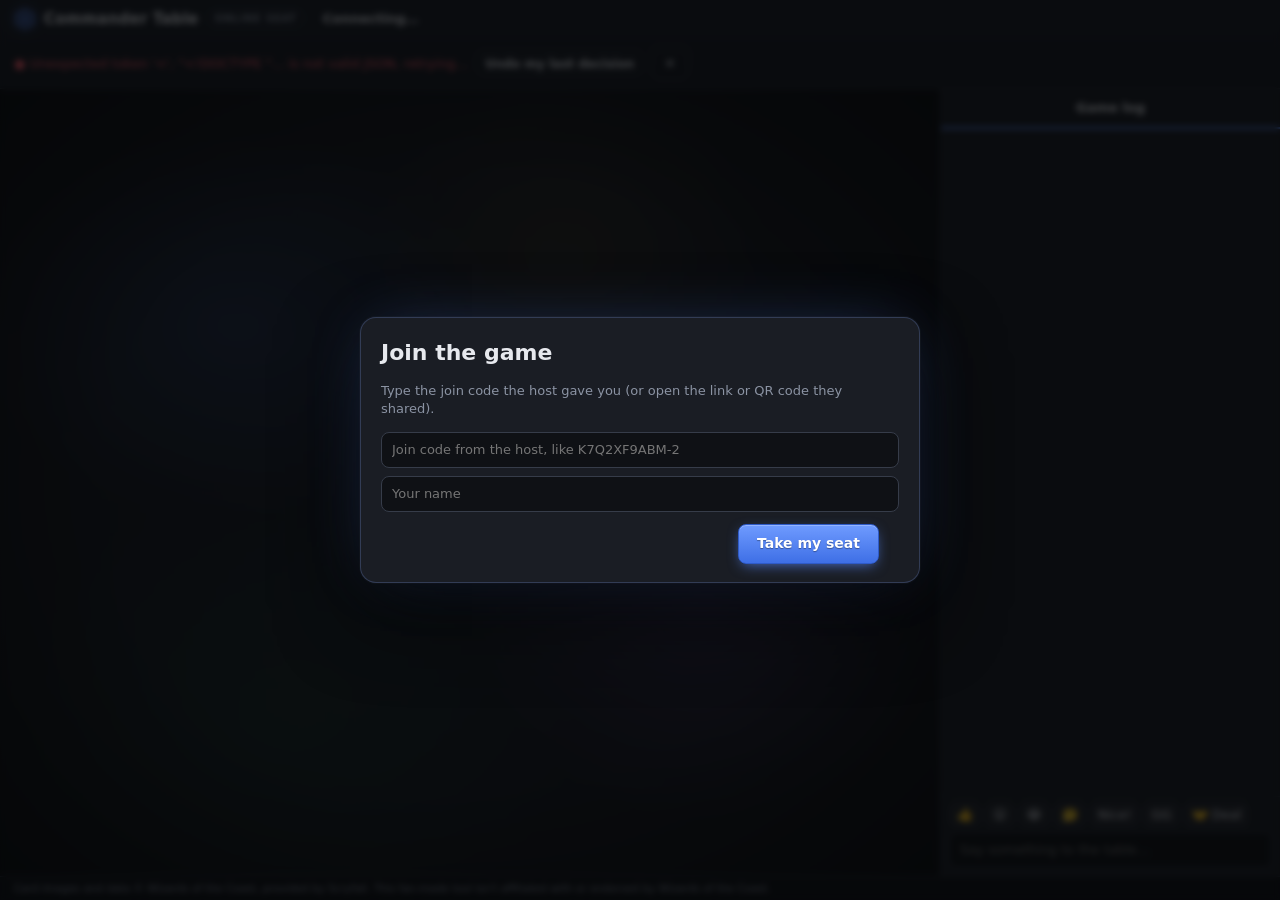
==== commit 5647c12f: "Online seats: a secret key per seat (no peeking at another seat via ?seat=) and a limit on wrong joi" ====
--- a/public/play.html
+++ b/public/play.html
@@ -1,66 +1,66 @@
-<!doctype html>
-<html lang="en" data-theme="dark">
-<head>
-  <meta charset="utf-8">
-  <meta name="viewport" content="width=device-width, initial-scale=1">
-  <title>Commander Table · Join</title>
-  <link rel="icon" href="favicon.ico">
-  <link rel="stylesheet" href="css/style.css">
-</head>
-<body class="remote">
-  <header class="topbar">
-    <div class="brand">
-      <svg viewBox="0 0 24 24" class="logo" aria-hidden="true"><path d="M12 2 3 7v10l9 5 9-5V7z" fill="none" stroke="currentColor" stroke-width="1.8"/><path d="M12 7v10M7.5 9.5l9 5M16.5 9.5l-9 5" stroke="currentColor" stroke-width="1.4"/></svg>
-      <span>Commander Table</span>
-      <span class="tag">online seat</span>
-    </div>
-    <div class="turninfo"><span id="turnLabel" class="turn-label">Connecting…</span></div>
-    <div class="controls">
-      <span id="connLabel" class="muted"></span>
-      <button id="btnAskUndo" class="btn small ghost" title="Ask the host to take back your last decision">Undo my last decision</button>
-      <button id="btnTheme" class="btn ghost" title="Switch between dark and light">☀</button>
-    </div>
-  </header>
-
-  <main class="layout">
-    <section class="table-wrap">
-      <div id="table" class="table"></div>
-      <div id="spotlight" class="spotlight"></div>
-    </section>
-    <aside class="sidebar">
-      <nav class="tabs"><button class="active">Game log</button></nav>
-      <div class="tab active"><div id="log" class="log"></div>
-        <div id="chatBox" class="chatbox">
-          <div class="emotes"><button data-say="👍">👍</button><button data-say="😮">😮</button><button data-say="😂">😂</button><button data-say="🤔">🤔</button><button data-say="Nice!">Nice!</button><button data-say="GG">GG</button><button id="btnDealOpen" title="Offer another player a deal">🤝 Deal</button></div>
-          <div class="deal-form" id="dealForm" hidden>
-            <select id="dealTo" class="input"></select>
-            <select id="dealKind" class="input"><option value="truce">Truce: neither attacks the other</option><option value="gangUp">Gang up on the archenemy</option><option value="noCounter">No attacks, no counterspells</option><option value="tribute">Tribute: they draw a card, you're left alone</option></select><select id="dealRounds" class="input" title="How long the deal lasts"><option value="0">Rest of this round</option><option value="1">1 more round</option><option value="2" selected>2 more rounds</option><option value="3">3 more rounds</option><option value="5">5 more rounds</option></select>
-            <button class="btn small primary" id="btnDealSend">Offer</button>
-          </div>
-          <input id="chatInput" class="input" maxlength="200" placeholder="Say something to the table…" autocomplete="off">
-        </div>
-      </div>
-    </aside>
-  </main>
-
-  <div id="preview" class="preview" hidden></div>
-
-  <div id="actionBar" class="action-bar" hidden>
-    <div id="abText" class="ab-text"></div>
-    <div id="abButtons" class="ab-buttons"></div>
-  </div>
-
-  <div id="joinModal" class="modal">
-    <div class="modal-card results-card">
-      <h2>Join the game</h2>
-      <p class="muted" id="joinText">You're taking a seat at someone's Commander Table. The other seats are AI pilots or other friends.</p>
-      <input id="joinCode" class="input" maxlength="12" placeholder="Join code from the host, like K7Q2XF-2" autocomplete="off" autocapitalize="characters" hidden style="margin-bottom:8px">
-      <input id="joinName" class="input" maxlength="24" placeholder="Your name" autocomplete="nickname">
-      <div class="modal-foot"><button class="btn primary big" id="btnJoin">Take my seat</button></div>
-    </div>
-  </div>
-
-  <footer class="credit">Card images and data © Wizards of the Coast, provided by Scryfall. This fan-made tool isn't affiliated with or endorsed by Wizards of the Coast.</footer>
-  <script type="module" src="js/remote.js"></script>
-</body>
-</html>
+<!doctype html>
+<html lang="en" data-theme="dark">
+<head>
+  <meta charset="utf-8">
+  <meta name="viewport" content="width=device-width, initial-scale=1">
+  <title>Commander Table · Join</title>
+  <link rel="icon" href="favicon.ico">
+  <link rel="stylesheet" href="css/style.css">
+</head>
+<body class="remote">
+  <header class="topbar">
+    <div class="brand">
+      <svg viewBox="0 0 24 24" class="logo" aria-hidden="true"><path d="M12 2 3 7v10l9 5 9-5V7z" fill="none" stroke="currentColor" stroke-width="1.8"/><path d="M12 7v10M7.5 9.5l9 5M16.5 9.5l-9 5" stroke="currentColor" stroke-width="1.4"/></svg>
+      <span>Commander Table</span>
+      <span class="tag">online seat</span>
+    </div>
+    <div class="turninfo"><span id="turnLabel" class="turn-label">Connecting…</span></div>
+    <div class="controls">
+      <span id="connLabel" class="muted"></span>
+      <button id="btnAskUndo" class="btn small ghost" title="Ask the host to take back your last decision">Undo my last decision</button>
+      <button id="btnTheme" class="btn ghost" title="Switch between dark and light">☀</button>
+    </div>
+  </header>
+
+  <main class="layout">
+    <section class="table-wrap">
+      <div id="table" class="table"></div>
+      <div id="spotlight" class="spotlight"></div>
+    </section>
+    <aside class="sidebar">
+      <nav class="tabs"><button class="active">Game log</button></nav>
+      <div class="tab active"><div id="log" class="log"></div>
+        <div id="chatBox" class="chatbox">
+          <div class="emotes"><button data-say="👍">👍</button><button data-say="😮">😮</button><button data-say="😂">😂</button><button data-say="🤔">🤔</button><button data-say="Nice!">Nice!</button><button data-say="GG">GG</button><button id="btnDealOpen" title="Offer another player a deal">🤝 Deal</button></div>
+          <div class="deal-form" id="dealForm" hidden>
+            <select id="dealTo" class="input"></select>
+            <select id="dealKind" class="input"><option value="truce">Truce: neither attacks the other</option><option value="gangUp">Gang up on the archenemy</option><option value="noCounter">No attacks, no counterspells</option><option value="tribute">Tribute: they draw a card, you're left alone</option></select><select id="dealRounds" class="input" title="How long the deal lasts"><option value="0">Rest of this round</option><option value="1">1 more round</option><option value="2" selected>2 more rounds</option><option value="3">3 more rounds</option><option value="5">5 more rounds</option></select>
+            <button class="btn small primary" id="btnDealSend">Offer</button>
+          </div>
+          <input id="chatInput" class="input" maxlength="200" placeholder="Say something to the table…" autocomplete="off">
+        </div>
+      </div>
+    </aside>
+  </main>
+
+  <div id="preview" class="preview" hidden></div>
+
+  <div id="actionBar" class="action-bar" hidden>
+    <div id="abText" class="ab-text"></div>
+    <div id="abButtons" class="ab-buttons"></div>
+  </div>
+
+  <div id="joinModal" class="modal">
+    <div class="modal-card results-card">
+      <h2>Join the game</h2>
+      <p class="muted" id="joinText">You're taking a seat at someone's Commander Table. The other seats are AI pilots or other friends.</p>
+      <input id="joinCode" class="input" maxlength="16" placeholder="Join code from the host, like K7Q2XF9ABM-2" autocomplete="off" autocapitalize="characters" hidden style="margin-bottom:8px">
+      <input id="joinName" class="input" maxlength="24" placeholder="Your name" autocomplete="nickname">
+      <div class="modal-foot"><button class="btn primary big" id="btnJoin">Take my seat</button></div>
+    </div>
+  </div>
+
+  <footer class="credit">Card images and data © Wizards of the Coast, provided by Scryfall. This fan-made tool isn't affiliated with or endorsed by Wizards of the Coast.</footer>
+  <script type="module" src="js/remote.js"></script>
+</body>
+</html>
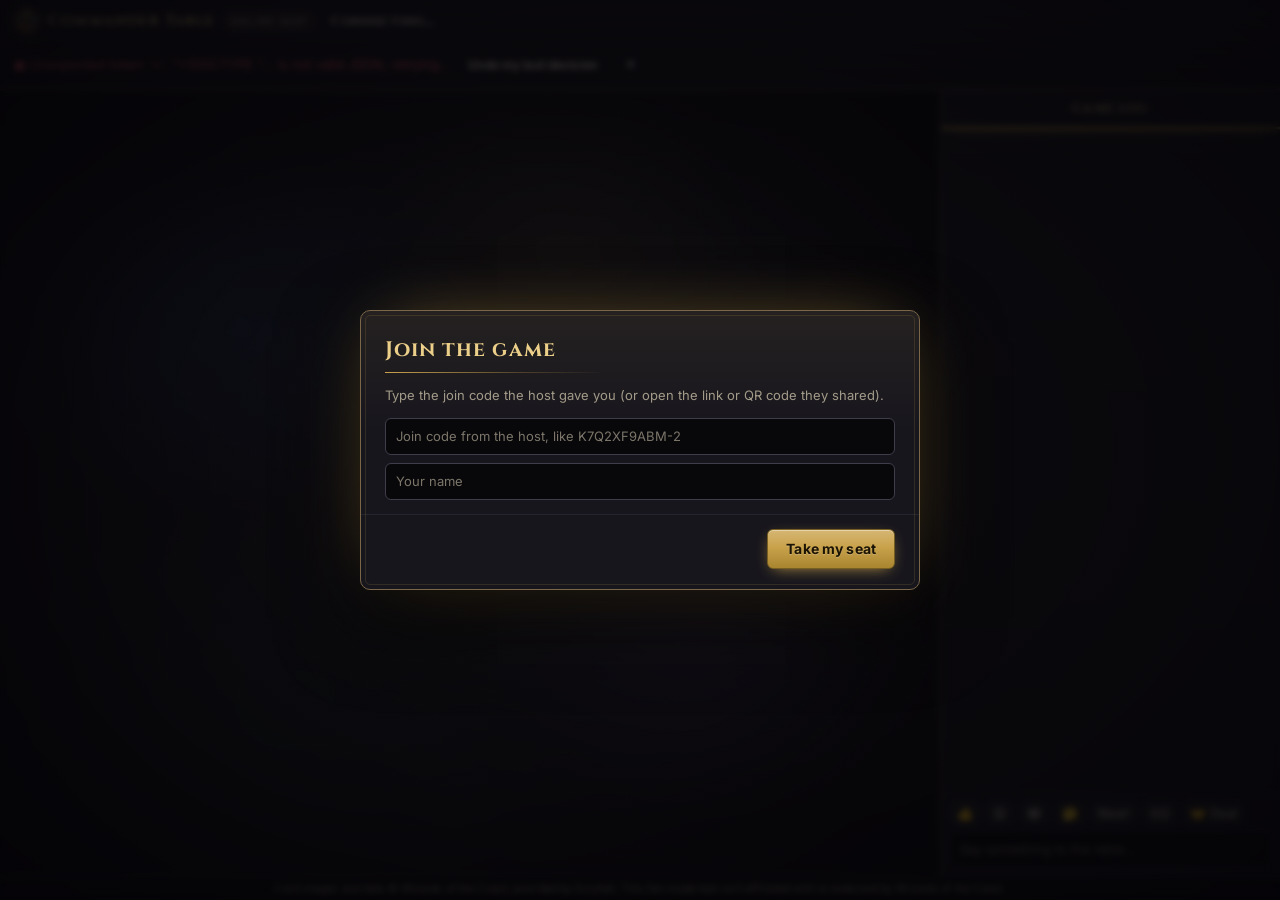
==== commit 7db38b75: "Round 7 item 219 (1.32.0): Grimoire redesign: one design system, dashboard start menu, rebuilt deck " ====
--- a/public/play.html
+++ b/public/play.html
@@ -10,7 +10,7 @@
 <body class="remote">
   <header class="topbar">
     <div class="brand">
-      <svg viewBox="0 0 24 24" class="logo" aria-hidden="true"><path d="M12 2 3 7v10l9 5 9-5V7z" fill="none" stroke="currentColor" stroke-width="1.8"/><path d="M12 7v10M7.5 9.5l9 5M16.5 9.5l-9 5" stroke="currentColor" stroke-width="1.4"/></svg>
+      <svg viewBox="0 0 24 24" class="logo" aria-hidden="true"><circle cx="12" cy="12" r="10.6" fill="none" stroke="currentColor" stroke-width=".8"/><path d="M12 5l6.66 4.84-2.55 7.82H7.89L5.34 9.84z" fill="none" stroke="currentColor" stroke-width="1" stroke-linejoin="round"/><path d="M12 5v7M18.66 9.84 12 12M16.11 17.66 12 12M7.89 17.66 12 12M5.34 9.84 12 12" stroke="currentColor" stroke-width=".6" opacity=".6"/><circle class="pw" cx="12" cy="5" r="1.7"/><circle class="pu" cx="18.66" cy="9.84" r="1.7"/><circle class="pb" cx="16.11" cy="17.66" r="1.7"/><circle class="pr" cx="7.89" cy="17.66" r="1.7"/><circle class="pg" cx="5.34" cy="9.84" r="1.7"/></svg>
       <span>Commander Table</span>
       <span class="tag">online seat</span>
     </div>
--- a/public/css/style.css
+++ b/public/css/style.css
@@ -1,36 +1,77 @@
+/* =========================================================================================
+   Commander Table: the Grimoire design system.
+   Tokens first (color, type, space, radius, shadow, motion), then the screens. Every screen
+   draws from these; a new component should need no new color.
+   Fonts are bundled (public/fonts, SIL Open Font License): Cinzel for titles, Inter for
+   text, JetBrains Mono for numbers. Nothing is fetched from a font service.
+   ========================================================================================= */
+@font-face { font-family: "Cinzel"; src: url("../fonts/cinzel.woff2") format("woff2"); font-weight: 400 900; font-style: normal; font-display: swap; }
+@font-face { font-family: "Inter"; src: url("../fonts/inter.woff2") format("woff2"); font-weight: 400 800; font-style: normal; font-display: swap; }
+@font-face { font-family: "JetBrains Mono"; src: url("../fonts/jetbrains-mono.woff2") format("woff2"); font-weight: 400 700; font-style: normal; font-display: swap; }
 :root {
-  --bg: #0f1115;
-  --felt: #15181e;
-  --panel: #1a1d24;
-  --panel-2: #20242d;
-  --line: #2b303b;
-  --line-2: #363c49;
-  --text: #e7e9ee;
-  --muted: #8b93a3;
-  --accent: #5b8cff;
-  --accent-2: #3e6fe6;
-  --good: #3ecf8e;
-  --bad: #ff5d6c;
-  --warn: #f5b74a;
+  /* surfaces: obsidian, charcoal, graphite */
+  --bg: #0b0a0e;
+  --felt: #121117;
+  --panel: #17161d;
+  --panel-2: #1f1d26;
+  --line: #2d2a35;
+  --line-2: #413c4a;
+  --deep: #08070a; --subbar: #100f14; --board-bg: rgba(22, 21, 28, .84); --overlay: rgba(12, 11, 15, .96);
+  --hover: #2a2732; --hover-line: #5a5262;
+  /* ink: parchment and ivory */
+  --text: #ece5d3;
+  --muted: #a39b89;
+  /* antique gold: the one accent */
+  --accent: #c9a24b;
+  --accent-2: #a9852f;
+  --gold-hi: #ecd08a;
+  --on-accent: #1b1404;
+  --link: #9cc4f5;
+  --focus: #f1d67f;
+  /* meaning */
+  --good: #4fc08d;
+  --bad: #e5586c;
+  --warn: #eaa84c;
+  /* the five colors of mana (and colorless): used only where a thing has that color */
+  --mana-w: #efe6c2; --mana-u: #3f8fe2; --mana-b: #8a66b8; --mana-r: #dc5740; --mana-g: #43a468; --mana-c: #9aa1ab;
+  /* card types in charts */
+  --type-creature: #43a468; --type-instant: #3f8fe2; --type-sorcery: #dc5740; --type-artifact: #a9b0ba;
+  --type-enchantment: #e3c66d; --type-planeswalker: #8a66b8; --type-land: #9b7347; --type-other: #6d6a75;
+  /* type */
+  --font-display: "Cinzel", "Trajan Pro", "Palatino Linotype", Georgia, serif;
+  --font-body: "Inter", system-ui, -apple-system, "Segoe UI", sans-serif;
+  --font-mono: "JetBrains Mono", var(--font-mono);
+  /* space, radius, shadow, motion */
+  --s1: 4px; --s2: 8px; --s3: 12px; --s4: 16px; --s5: 24px; --s6: 36px;
+  --r-sm: 4px; --r-md: 6px; --r-lg: 10px;
+  --radius: 10px;
+  --shadow-1: 0 2px 8px rgba(0,0,0,.45);
+  --shadow-2: 0 14px 40px rgba(0,0,0,.6);
+  --shadow-3: 0 30px 80px rgba(0,0,0,.72);
+  --glow: 0 0 28px -8px var(--accent);
+  --ease: cubic-bezier(.2, .8, .2, 1);
+  --fast: .14s; --slow: .32s;
   --cw: 66px;
   --ch: calc(var(--cw) * 1.396);
-  --radius: 10px;
-  --topbar: linear-gradient(#1b1f27, #161920);
-  --hover: #282d38; --hover-line: #444b5a;
-  --table-bg: radial-gradient(ellipse at center, #1b1f27 0%, var(--felt) 60%, #111318 100%);
-  --deep: #0d0f13; --subbar: #14171d; --board-bg: rgba(26, 29, 36, .82); --overlay: rgba(14, 15, 19, .96);
+  --topbar: linear-gradient(#1a1820, #121116);
+  --table-bg: radial-gradient(ellipse at center, #1c1a23 0%, var(--felt) 60%, #0c0b0f 100%);
   color-scheme: dark;
 }
-/* light theme: same layout, lighter surfaces, darker log colors so they stay readable */
+/* light theme: a parchment page. Same layout, ink on vellum, darker gold so it still reads */
 :root[data-theme="light"] {
-  --bg: #eef0f4; --felt: #e2e6ec; --panel: #ffffff; --panel-2: #f1f3f7; --line: #d6dae2; --line-2: #c3c9d4;
-  --text: #1b1f27; --muted: #5d6573; --accent: #3b6fe0; --accent-2: #2c5bc4; --good: #1f9d66; --bad: #d63a4a; --warn: #b7791f;
-  --topbar: linear-gradient(#ffffff, #f3f5f8); --hover: #e6e9ef; --hover-line: #b8bfcb;
-  --table-bg: radial-gradient(ellipse at center, #f7f8fb 0%, var(--felt) 65%, #d8dde5 100%);
-  --deep: #e6e9ef; --subbar: #f6f7fa; --board-bg: rgba(255, 255, 255, .85); --overlay: rgba(255, 255, 255, .97);
+  --bg: #eee4cd; --felt: #e5d9be; --panel: #f9f3e3; --panel-2: #f0e7d1; --line: #d8caa8; --line-2: #bfad84;
+  --text: #2a2217; --muted: #6a5d47; --accent: #8a6410; --accent-2: #6f4f08; --gold-hi: #6f4f08; --on-accent: #fff8e4;
+  --link: #2a5aa8; --focus: #6f4f08;
+  --good: #1f7d53; --bad: #b8323f; --warn: #99600f;
+  --mana-w: #b9a865; --mana-u: #2a6fc0; --mana-b: #5b3f86; --mana-r: #c1402b; --mana-g: #2c7f4c; --mana-c: #6f7680;
+  --type-artifact: #7c838d; --type-enchantment: #a8892b;
+  --topbar: linear-gradient(#fbf6e8, #f1e8d2); --hover: #e7dcc1; --hover-line: #a8956a;
+  --table-bg: radial-gradient(ellipse at center, #f8f1df 0%, var(--felt) 65%, #d6c8a6 100%);
+  --deep: #e7dcc1; --subbar: #f4ecd9; --board-bg: rgba(250, 244, 229, .88); --overlay: rgba(250, 244, 229, .97);
+  --shadow-1: 0 2px 8px rgba(70,50,10,.18); --shadow-2: 0 14px 40px rgba(70,50,10,.25); --shadow-3: 0 30px 80px rgba(60,40,5,.35);
   color-scheme: light;
 }
-:root[data-theme="light"] .le.minor { color: #5d6573; }
+:root[data-theme="light"] .le.minor { color: #6a5d47; }
 :root[data-theme="light"] .le.combat { color: #b0303f; }
 :root[data-theme="light"] .le.damage { color: #c0283a; }
 :root[data-theme="light"] .le.removal { color: #a1600a; }
@@ -38,8 +79,7 @@
 :root[data-theme="light"] .le.trigger { color: #6a46c9; }
 :root[data-theme="light"] .le.combo { color: #8a5a00; }
 :root[data-theme="light"] .le.politics { color: #1f6f9e; }
-:root[data-theme="light"] .cn { color: #2d5bd1; border-bottom-color: rgba(45, 91, 209, .35); }
-:root[data-theme="light"] .phase-track span.on, :root[data-theme="light"] .btn.primary { color: #fff; }
+:root[data-theme="light"] .phase-track span.on { color: #fff; }
 :root[data-theme="light"] .seat-status .combos { color: #8a5a00; }
 :root[data-theme="light"] .life { background: #ffffff; }
 :root[data-theme="light"] .bhead { background: rgba(0, 0, 0, .03); }
@@ -51,11 +91,20 @@
   margin: 0;
   background: var(--bg);
   color: var(--text);
-  font: 13px/1.4 Inter, system-ui, -apple-system, Segoe UI, sans-serif;
+  font: 13px/1.45 var(--font-body);
+  font-feature-settings: "cv11", "ss01";
   display: flex;
   flex-direction: column;
   overflow: hidden;
-}
+  scrollbar-color: var(--line-2) transparent;
+}
+* { scrollbar-color: var(--line-2) transparent; }
+h1, h2, h3 { font-family: var(--font-display); font-weight: 600; letter-spacing: .03em; }
+code, .mono { font-family: var(--font-mono); font-size: .92em; }
+a { color: var(--link); }
+:focus-visible { outline: 2px solid var(--focus); outline-offset: 2px; }
+input[type=checkbox], input[type=radio], input[type=range] { accent-color: var(--accent); }
+::selection { background: color-mix(in srgb, var(--accent) 45%, transparent); }
 button { font: inherit; color: inherit; }
 .muted { color: var(--muted); }
 
@@ -113,27 +162,15 @@
 .cardrep li { margin-bottom: 2px; font-size: 12px; }
 @media (max-width: 600px) { .cardrep { grid-template-columns: 1fr; } }
 /* ---------- deck viewer */
-.deck-body { padding: 0 20px 20px; overflow-y: auto; max-height: calc(100vh - 140px); }
+.deck-body { padding-bottom: 20px; overflow-y: auto; max-height: calc(100vh - 140px); }
 .deck-body h3 { font-size: 13px; margin: 16px 0 8px; }
-.deck-stats { display: grid; grid-template-columns: 1.4fr 1fr 1fr; gap: 18px; }
-.curve { display: flex; align-items: flex-end; gap: 6px; height: 120px; }
-.curve .col { flex: 1; display: flex; flex-direction: column; align-items: center; justify-content: flex-end; gap: 3px; }
-.curve .bar { width: 100%; background: var(--accent); border-radius: 4px 4px 0 0; min-height: 2px; }
-.curve .n { font-size: 11px; font-weight: 700; }
-.curve .l { font-size: 11px; color: var(--muted); }
-.pipbar { display: flex; align-items: center; gap: 6px; margin-bottom: 6px; }
-.pipbar div { height: 8px; border-radius: 4px; background: var(--accent); }
-.pipbar b { font-size: 12px; }
-.typelist { list-style: none; margin: 0; padding: 0; }
-.typelist li { display: flex; justify-content: space-between; padding: 3px 0; border-bottom: 1px solid var(--line); font-size: 12.5px; }
 .ignored { font-size: 12px; line-height: 1.7; }
 .deck-body ul { padding-left: 18px; font-size: 12.5px; }
 .seat-status .sview { margin-left: 6px; }
-@media (max-width: 700px) { .deck-stats { grid-template-columns: 1fr; } }
 
 /* ---------- tournament */
 .tourney-form { padding: 0 20px; }
-.tourney-form textarea { height: 140px; resize: vertical; font-family: ui-monospace, Consolas, monospace; font-size: 12px; margin-bottom: 8px; }
+.tourney-form textarea { height: 140px; resize: vertical; font-family: var(--font-mono); font-size: 12px; margin-bottom: 8px; }
 .tourney-form .batch-controls { padding: 0 0 12px; }
 
 /* ---------- invite panel */
@@ -145,7 +182,7 @@
 .invite-status.ok { color: var(--good); font-weight: 700; }
 .invite-quick { display: flex; gap: 12px; align-items: center; margin: 4px 0 8px; }
 .invite-qr svg { display: block; border-radius: 4px; }
-.join-code { font: 800 22px/1.2 ui-monospace, Consolas, monospace; letter-spacing: 2px; }
+.join-code { font: 800 22px/1.2 var(--font-mono); letter-spacing: 2px; }
 .invite-quick .small { font-size: 11.5px; max-width: 280px; }
 .invite-link { display: flex; gap: 6px; align-items: center; margin-top: 4px; }
 .invite-link .input { font-size: 12px; padding: 5px 8px; }
@@ -239,7 +276,7 @@
 :root[data-theme="light"] body[data-bg="wood"] .board { background: repeating-linear-gradient(90deg, rgba(0,0,0,.05) 0 2px, transparent 2px 90px), linear-gradient(100deg, #e3c7a3, #d9b88f); }
 :root[data-theme="light"] body[data-bg="stone"] .board { background: repeating-linear-gradient(135deg, rgba(0,0,0,.03) 0 3px, transparent 3px 11px), linear-gradient(#e2e3e6, #cfd1d6); }
 /* Accessibility (Display): seat numbers on boards, larger text, fewer animations */
-body.cb .board .avatar::after { content: attr(data-n); position: absolute; right: -4px; bottom: -4px; width: 16px; height: 16px; border-radius: 50%; background: var(--pc); color: #000; font: 900 11px/16px system-ui, sans-serif; text-align: center; border: 1px solid #000; }
+body.cb .board .avatar::after { content: attr(data-n); position: absolute; right: -4px; bottom: -4px; width: 16px; height: 16px; border-radius: 50%; background: var(--pc); color: #000; font: 900 11px/16px var(--font-body); text-align: center; border: 1px solid #000; }
 body.cb .board .avatar { position: relative; }
 body.big { font-size: 15.5px; }
 body.big .sidebar, body.big .action-bar, body.big .stack-panel { zoom: 1.15; }
@@ -284,7 +321,7 @@
 /* Hand: dark leather */
 .handrow { background: linear-gradient(180deg, rgba(60,38,22,.35), rgba(30,18,10,.45)) !important; border-top: 1px solid rgba(200,150,90,.18) !important; }
 :root[data-theme="light"] .row.creatures:not(:empty) { background: rgba(62,207,142,.10); }
-:root[data-theme="light"] .row.others:not(:empty) { background: rgba(91,140,255,.09); }
+:root[data-theme="light"] .row.others:not(:empty) { background: rgba(201,162,75,.09); }
 :root[data-theme="light"] .row.lands:not(:empty) { background: rgba(180,130,70,.12); }
 :root[data-theme="light"] .handrow { background: rgba(140,95,50,.10) !important; }
 :root[data-theme="light"] .cmdzone { background: rgba(245,183,74,.12) !important; }
@@ -389,7 +426,7 @@
 .card.attacking { box-shadow: 0 0 0 2px var(--bad), 0 0 18px var(--bad); }
 .card.attacking:not(.tapped) { transform: translateY(-8px); }
 .card.attacking.tapped { transform: rotate(90deg) translateX(-8px); }
-.card.blocking { box-shadow: 0 0 0 2px var(--accent), 0 0 16px var(--accent); }
+.card.blocking { box-shadow: 0 0 0 2px var(--mana-u), 0 0 16px var(--mana-u); }
 .card.commander { outline: 2px solid var(--warn); outline-offset: 1px; }
 /* things you can click when it's your decision */
 .card.pickable { cursor: pointer; box-shadow: 0 0 0 2px var(--good), 0 0 14px var(--good); }
@@ -421,7 +458,7 @@
 .tl-label { font-size: 11.5px; min-width: 150px; }
 .card.hit { animation: hit .5s; }
 /* damage numbers and zone-change animations */
-.card-float { position: fixed; z-index: 70; transform: translateX(-50%); font: 900 18px/1 system-ui, sans-serif; pointer-events: none; text-shadow: 0 2px 4px rgba(0,0,0,.8), 0 0 2px #000; animation: cardFloat 1.1s ease-out forwards; }
+.card-float { position: fixed; z-index: 70; transform: translateX(-50%); font: 900 18px/1 var(--font-body); pointer-events: none; text-shadow: 0 2px 4px rgba(0,0,0,.8), 0 0 2px #000; animation: cardFloat 1.1s ease-out forwards; }
 .card-float.dmg { color: #ff5d6c; }
 @keyframes cardFloat { 0% { opacity: 0; transform: translate(-50%, 6px) scale(.7); } 15% { opacity: 1; transform: translate(-50%, 0) scale(1.25); } 100% { opacity: 0; transform: translate(-50%, -34px) scale(1); } }
 .move-ghost { position: fixed; z-index: 65; pointer-events: none; border-radius: 6px; overflow: hidden; }
@@ -443,6 +480,8 @@
 .sp-text i { color: #c8b6ff; font-style: normal; font-size: 11px; }
 .sp-text small { color: var(--muted); font-size: 10.5px; }
 .sp-wait { padding: 5px 10px; color: var(--muted); font-style: italic; font-size: 11px; }
+.sp-kind { font-weight: 700; text-transform: uppercase; letter-spacing: .03em; font-size: 9.5px; }
+.sp-prio { padding: 5px 10px; font-size: 11px; color: var(--muted); border-bottom: 1px solid var(--line); }
 @keyframes hit { 30% { filter: brightness(1.8) sepia(1) hue-rotate(-30deg) saturate(5); } }
 .card.enter { animation: enter .45s ease-out; }
 @keyframes enter { from { opacity: 0; transform: scale(.6) translateY(-14px); } }
@@ -460,6 +499,8 @@
 .tkn { flex: 1; border-radius: inherit; background: #2a2f3a center/cover; display: flex; align-items: flex-start; justify-content: center; padding: 3px; position: relative; overflow: hidden; }
 .tkn::after { content: "TOKEN"; position: absolute; bottom: 14px; left: 0; right: 0; text-align: center; font-size: 7px; letter-spacing: .2em; color: rgba(255,255,255,.65); }
 .tkn b { font-size: 9px; background: rgba(0,0,0,.72); padding: 1px 3px; border-radius: 3px; text-align: center; }
+.tkn.fd { background: var(--card-back, radial-gradient(ellipse at center, #a86a2c 0 22%, #5a3517 23% 40%, #3b2410 41%), #3b2410); align-items: center; }
+.tkn.fd small { font-weight: normal; opacity: .9; }
 
 /* ---------- spotlight (the stack) */
 .spotlight { position: absolute; left: 50%; top: 50%; transform: translate(-50%, -50%); display: flex; gap: 10px; pointer-events: none; z-index: 20; }
@@ -485,7 +526,7 @@
 .pass-modal { background: var(--bg); backdrop-filter: none; z-index: 260; }
 .pass-modal h2 { font-size: 26px; }
 .lobby { grid-column: 1 / -1; max-width: 640px; margin: 20px auto; display: flex; flex-direction: column; gap: 10px; }
-.lobby textarea { min-height: 200px; font-family: ui-monospace, Consolas, monospace; font-size: 12px; }
+.lobby textarea { min-height: 200px; font-family: var(--font-mono); font-size: 12px; }
 /* first-run tour */
 .tour-shade { position: fixed; inset: 0; z-index: 400; }
 .tour-ring { position: fixed; z-index: 401; border: 2px solid var(--accent); border-radius: 10px; box-shadow: 0 0 0 9999px rgba(5,6,8,.62); pointer-events: none; transition: all .2s; }
@@ -547,7 +588,7 @@
 .combo-banner.resolve b { color: var(--warn); }
 .combo-banner.fizzle { border-color: #666; box-shadow: none; }
 .combo-banner.fizzle b { text-decoration: line-through; color: var(--muted); }
-.cn { color: #9fc1ff; cursor: zoom-in; border-bottom: 1px dotted rgba(159,193,255,.4); }
+.cn { color: var(--link); cursor: zoom-in; border-bottom: 1px dotted color-mix(in srgb, var(--link) 40%, transparent); }
 .pn { color: var(--pc); font-weight: 700; }
 .rule { font-size: 10px; font-weight: 700; color: var(--muted); border: 1px solid var(--line-2); border-radius: 4px; padding: 0 4px; margin-left: 5px; cursor: pointer; text-decoration: none; white-space: nowrap; }
 .rule:hover { color: var(--text); border-color: var(--accent); }
@@ -564,7 +605,7 @@
 .ri.head { font-weight: 700; }
 .gl { padding: 8px; margin-bottom: 6px; background: var(--panel-2); border-radius: 8px; white-space: pre-wrap; font-size: 12.5px; }
 .gl b { display: block; margin-bottom: 2px; color: var(--warn); }
-mark { background: rgba(91,140,255,.35); color: inherit; border-radius: 2px; }
+mark { background: rgba(201,162,75,.35); color: inherit; border-radius: 2px; }
 
 /* ---------- preview */
 .preview {
@@ -607,7 +648,7 @@
 .seat-top .dot { width: 12px; height: 12px; border-radius: 50%; background: var(--pc); flex: none; }
 .seat-top .input { padding: 6px 8px; }
 .seat select { background: var(--bg); border: 1px solid var(--line-2); border-radius: 8px; color: var(--text); padding: 6px; font: inherit; }
-.seat textarea { min-height: 84px; resize: vertical; font-family: ui-monospace, Consolas, monospace; font-size: 12px; }
+.seat textarea { min-height: 84px; resize: vertical; font-family: var(--font-mono); font-size: 12px; }
 .seat-status { font-size: 12px; color: var(--muted); min-height: 18px; display: flex; gap: 8px; align-items: center; }
 .seat-status.ok { color: var(--good); }
 .seat-status.err { color: var(--bad); }
@@ -620,12 +661,12 @@
 .edit-body { padding: 0 20px; display: flex; flex-direction: column; gap: 8px; }
 .edit-add { display: flex; gap: 8px; align-items: center; flex-wrap: wrap; }
 .edit-add .input { flex: 1 1 260px; }
-.edit-text { min-height: 46vh; font-family: ui-monospace, Consolas, monospace; font-size: 12.5px; resize: vertical; }
+.edit-text { min-height: 46vh; font-family: var(--font-mono); font-size: 12.5px; resize: vertical; }
 .edit-name { width: 220px; }
 .meta-filters { display: inline-flex; gap: 6px; align-items: center; flex-wrap: wrap; }
 .color-pick { display: inline-flex; gap: 2px; font-size: 12px; font-weight: 700; }
 .color-pick label { display: inline-flex; align-items: center; gap: 2px; padding: 2px 5px; border: 1px solid var(--line-2); border-radius: 6px; cursor: pointer; }
-.color-pick label:has(input:checked) { border-color: var(--accent); background: rgba(91,140,255,.15); }
+.color-pick label:has(input:checked) { border-color: var(--accent); background: rgba(201,162,75,.15); }
 .color-pick input { margin: 0; }
 .sbracket { background: var(--bg); color: var(--text); border: 1px solid var(--line-2); border-radius: 6px; padding: 3px 4px; font: inherit; font-size: 12px; max-width: 150px; }
 .zone-card { width: min(980px, 100%); }
@@ -691,7 +732,7 @@
 .table-wrap::before {
   content: ""; position: absolute; inset: 0; z-index: -1; pointer-events: none; background-size: 140% 140%;
   background:
-    radial-gradient(40% 35% at 25% 30%, rgba(91,140,255,.16), transparent 70%),
+    radial-gradient(40% 35% at 25% 30%, rgba(201,162,75,.16), transparent 70%),
     radial-gradient(35% 40% at 75% 65%, rgba(176,124,255,.14), transparent 70%),
     radial-gradient(30% 30% at 60% 20%, rgba(245,183,74,.08), transparent 70%),
     radial-gradient(45% 40% at 30% 80%, rgba(62,207,142,.07), transparent 70%);
@@ -747,7 +788,7 @@
 .card.attacking:not(.tapped) { transform: translateY(-10px) scale(1.04); }
 @keyframes attackPulse { 50% { box-shadow: 0 0 0 2px #ff7a85, 0 0 30px 4px rgba(255,93,108,.75); } }
 .card.blocking { animation: blockPulse 1.3s ease-in-out infinite; }
-@keyframes blockPulse { 50% { box-shadow: 0 0 0 2px #b5ceff, 0 0 26px 3px rgba(91,140,255,.75); } }
+@keyframes blockPulse { 50% { box-shadow: 0 0 0 2px #b5ceff, 0 0 26px 3px color-mix(in srgb, var(--mana-u) 75%, transparent); } }
 .card.commander { outline: 0; box-shadow: 0 0 0 2px #f5b74a, 0 0 14px -2px rgba(245,183,74,.8), 0 3px 8px rgba(0,0,0,.55); }
 .card.enter { animation: enterGlow .6s ease-out; }
 @keyframes enterGlow { 0% { opacity: 0; transform: translateY(-14px) scale(1.15); filter: brightness(2.2); } 60% { opacity: 1; filter: brightness(1.3); } 100% { transform: none; filter: none; } }
@@ -807,12 +848,6 @@
 .bp-held { color: #9fe0c0; }
 .bp-more, .bp-foot { text-align: center; font-size: 11px; color: #9aa3b5; margin-top: 6px; }
 @media (max-width: 600px) { .bp-row { grid-template-columns: auto 30px 1fr; } .bp-out { grid-column: 1 / -1; flex-direction: row; justify-content: flex-end; } .bp-card { width: 48px; height: 67px; } }
-/* Buttons and windows: beveled, softly lit */
-.btn.primary { background: linear-gradient(180deg, #6f9bff, #3e6fe6); border-color: #2f5bc9; box-shadow: inset 0 1px 0 rgba(255,255,255,.25), 0 4px 14px -4px rgba(91,140,255,.8); text-shadow: 0 1px 1px rgba(0,0,0,.35); }
-.btn.primary:hover { filter: brightness(1.08); box-shadow: inset 0 1px 0 rgba(255,255,255,.3), 0 6px 20px -4px rgba(91,140,255,.95); }
-.modal-card { border-color: rgba(120,150,230,.25); box-shadow: 0 30px 80px rgba(0,0,0,.6), 0 0 0 1px rgba(255,255,255,.03), 0 0 60px -20px rgba(91,140,255,.45); }
-.topbar { box-shadow: 0 2px 18px rgba(0,0,0,.35); }
-.brand .logo { filter: drop-shadow(0 0 6px rgba(91,140,255,.8)); }
 body.calm .battle-panel, body.calm .bp-card, body.calm .card.attacking, body.calm .card.blocking, body.calm .board.active { animation: none !important; }
 
 /* ---------- 1.4.0: long choice lists (library search), monarch and poison chips */
@@ -863,24 +898,24 @@
 /* Progress: ladder, challenges, rivals, badges, deck mastery (progress.js, learn.js mastery) */
 .prog-tabs { display: flex; flex-wrap: wrap; gap: 6px; margin: 4px 0 10px; }
 .rank-chip, .tier-chip { display: inline-block; padding: 1px 8px; border-radius: 999px; font-weight: 700; font-size: 0.85em; border: 1px solid color-mix(in srgb, currentColor 30%, transparent); }
-.rank-bronze { color: #c08552; } .rank-silver { color: #a9b4c2; } .rank-gold { color: #e3b341; } .rank-platinum { color: #5fd3c6; } .rank-diamond { color: #7aa7ff; } .rank-mythic { color: #ff7a45; } .rank-unranked { color: inherit; opacity: 0.75; }
-.tier-s { color: #ff7a45; } .tier-a { color: #e3b341; } .tier-b { color: #5fd3c6; } .tier-c { color: #a9b4c2; } .tier-x { opacity: 0.6; }
+.rank-bronze { color: #c08552; } .rank-silver { color: #a9b4c2; } .rank-gold { color: var(--accent); } .rank-platinum { color: #5fd3c6; } .rank-diamond { color: #7aa7ff; } .rank-mythic { color: #ff7a45; } .rank-unranked { color: inherit; opacity: 0.75; }
+.tier-s { color: #ff7a45; } .tier-a { color: var(--accent); } .tier-b { color: #5fd3c6; } .tier-c { color: #a9b4c2; } .tier-x { opacity: 0.6; }
 .ch-list { list-style: none; padding-left: 0; } .ch-list li { padding: 3px 0; } .ch-done { opacity: 0.75; }
 .badge-grid { display: grid; grid-template-columns: repeat(auto-fill, minmax(150px, 1fr)); gap: 10px; }
 .badge { display: flex; flex-direction: column; gap: 2px; padding: 10px; border-radius: 10px; border: 1px solid color-mix(in srgb, currentColor 15%, transparent); opacity: 0.55; }
-.badge.got { opacity: 1; border-color: color-mix(in srgb, #e3b341 55%, transparent); }
+.badge.got { opacity: 1; border-color: color-mix(in srgb, var(--accent) 55%, transparent); }
 .badge-medal { font-size: 1.6em; }
 .good { color: var(--good, #4cd18a); } .bad { color: var(--bad, #ef5d5d); }
 .thumb { position: relative; }
-.mastery-chip { position: absolute; bottom: -4px; right: -6px; padding: 0 5px; border-radius: 6px; font-size: 10px; font-weight: 700; background: color-mix(in srgb, #e3b341 85%, #000); color: #111; }
+.mastery-chip { position: absolute; bottom: -4px; right: -6px; padding: 0 5px; border-radius: 6px; font-size: 10px; font-weight: 700; background: color-mix(in srgb, var(--accent) 85%, #000); color: #111; }
 .mastery-bar { height: 8px; border-radius: 6px; background: color-mix(in srgb, currentColor 12%, transparent); overflow: hidden; max-width: 360px; }
-.mastery-bar span { display: block; height: 100%; background: #e3b341; }
+.mastery-bar span { display: block; height: 100%; background: var(--accent); }
 
 /* Avatars and card backs (cosmetics.js) */
 .display-card .disp-row.disp-block { display: block; }
 .cosm-grid { display: grid; grid-template-columns: repeat(auto-fill, minmax(76px, 1fr)); gap: 8px; margin-top: 6px; }
 .cosm { display: flex; flex-direction: column; align-items: center; gap: 4px; padding: 6px 4px; border-radius: 10px; border: 1px solid color-mix(in srgb, currentColor 15%, transparent); background: transparent; color: inherit; cursor: pointer; font: inherit; }
-.cosm.on { border-color: #e3b341; box-shadow: 0 0 0 2px color-mix(in srgb, #e3b341 50%, transparent); }
+.cosm.on { border-color: var(--accent); box-shadow: 0 0 0 2px color-mix(in srgb, var(--accent) 50%, transparent); }
 .cosm.locked { opacity: .45; cursor: not-allowed; }
 .cosm small { font-size: 10px; text-align: center; line-height: 1.2; }
 .cosm-look { display: block; background-size: cover; background-position: center; }
@@ -891,13 +926,13 @@
 .tclock.low { color: var(--bad, #ef5d5d); font-weight: 700; }
 .tclock .nudge { padding: 0 6px; font-size: 10px; line-height: 16px; }
 body.nudged { animation: nudge-flash .4s ease-in-out 3; }
-@keyframes nudge-flash { 50% { box-shadow: inset 0 0 0 6px #e3b341; } }
+@keyframes nudge-flash { 50% { box-shadow: inset 0 0 0 6px var(--accent); } }
 .stops-table { border-collapse: collapse; margin: 8px 0; }
 .stops-table th, .stops-table td { padding: 4px 12px; text-align: center; }
 .stops-table td:first-child { text-align: left; }
 
 /* Lessons, story, expedition, tabletop, deck builder (round 3, items 73–78) */
-.coach { position: fixed; left: 12px; bottom: 90px; width: min(360px, calc(100vw - 24px)); max-height: 50vh; overflow: auto; z-index: 40; padding: 12px 14px; border-radius: 12px; background: var(--panel, #161a22); border: 1px solid color-mix(in srgb, #e3b341 50%, transparent); box-shadow: 0 8px 30px #0008; font-size: 13px; line-height: 1.45; }
+.coach { position: fixed; left: 12px; bottom: 90px; width: min(360px, calc(100vw - 24px)); max-height: 50vh; overflow: auto; z-index: 40; padding: 12px 14px; border-radius: 12px; background: var(--panel, #161a22); border: 1px solid color-mix(in srgb, var(--accent) 50%, transparent); box-shadow: 0 8px 30px #0008; font-size: 13px; line-height: 1.45; }
 .coach-head { display: flex; justify-content: space-between; align-items: center; gap: 8px; }
 .coach ol { padding-left: 18px; margin: 6px 0 0; } .coach li { margin-bottom: 5px; }
 .after-btns { display: flex; flex-wrap: wrap; gap: 8px; margin-top: 8px; }
@@ -906,10 +941,10 @@
 .ex-head { margin-bottom: 8px; }
 .ex-map { display: flex; flex-direction: column; gap: 4px; margin-bottom: 10px; font-size: 13px; }
 .ex-act { opacity: .6; } .ex-act.now { opacity: 1; } .ex-act small { display: inline-block; width: 46px; }
-.ex-step { padding: 1px 6px; border-radius: 6px; } .ex-step.now { background: color-mix(in srgb, #e3b341 35%, transparent); font-weight: 700; } .ex-step.past { text-decoration: line-through; opacity: .6; }
+.ex-step { padding: 1px 6px; border-radius: 6px; } .ex-step.now { background: color-mix(in srgb, var(--accent) 35%, transparent); font-weight: 700; } .ex-step.past { text-decoration: line-through; opacity: .6; }
 .ex-choices { display: flex; flex-wrap: wrap; gap: 10px; margin: 6px 0 12px; }
 .ex-node { display: flex; flex-direction: column; gap: 4px; width: 200px; padding: 12px; border-radius: 12px; border: 1px solid color-mix(in srgb, currentColor 20%, transparent); background: color-mix(in srgb, currentColor 5%, transparent); color: inherit; font: inherit; cursor: pointer; text-align: left; }
-.ex-node:hover { border-color: #e3b341; } .ex-icon { font-size: 26px; } .ex-node small { opacity: .75; }
+.ex-node:hover { border-color: var(--accent); } .ex-icon { font-size: 26px; } .ex-node small { opacity: .75; }
 .ex-pick { display: flex; flex-wrap: wrap; gap: 4px 14px; max-height: 220px; overflow: auto; margin: 6px 0; font-size: 13px; }
 .tabletop { position: fixed; inset: 0; z-index: 30; overflow: auto; padding: 10px; background: var(--bg, #0b0d11); }
 .mt-bar { display: flex; flex-wrap: wrap; gap: 10px; align-items: center; margin-bottom: 8px; }
@@ -926,43 +961,11 @@
 .mt-card.tapped { transform: rotate(90deg) scale(.85); margin: 0 10px; }
 .mt-card.token { width: 62px; height: 86px; border-radius: 6px; border: 1px dashed currentColor; display: flex; align-items: center; justify-content: center; text-align: center; font-size: 10px; }
 .mt-name { font-size: 10px; padding: 4px; display: block; border: 1px solid #fff3; border-radius: 4px; min-height: 60px; }
-.mt-ctr { position: absolute; top: 2px; right: 2px; background: #e3b341; color: #111; border-radius: 6px; padding: 0 4px; font-size: 11px; }
+.mt-ctr { position: absolute; top: 2px; right: 2px; background: var(--accent); color: #111; border-radius: 6px; padding: 0 4px; font-size: 11px; }
 .mt-menu { position: absolute; z-index: 5; display: flex; flex-direction: column; gap: 4px; padding: 8px; width: 200px; border-radius: 10px; background: var(--panel, #161a22); border: 1px solid #fff3; box-shadow: 0 8px 24px #0009; }
 .mt-log { margin-top: 8px; font-size: 12px; opacity: .8; max-height: 160px; overflow: auto; }
 #table .mt-boards, #table .mt-top { width: 100%; } #table { position: relative; }
-.builder-modal .builder-card { width: min(1400px, 98vw); height: 94vh; max-width: none; display: flex; flex-direction: column; }
-.bld-actions { display: flex; flex-wrap: wrap; gap: 6px; align-items: center; }
-.bld-body { flex: 1; display: grid; grid-template-columns: 1fr 380px; gap: 12px; min-height: 0; }
-.bld-search { display: flex; flex-direction: column; min-height: 0; }
-.bld-filters { display: flex; flex-wrap: wrap; gap: 6px; align-items: center; margin-bottom: 6px; } .bld-filters #bldQuery { flex: 1 1 260px; }
-.bld-colors label { display: inline-flex; align-items: center; gap: 1px; margin-right: 3px; }
-.bld-results { flex: 1; overflow: auto; display: grid; grid-template-columns: repeat(auto-fill, minmax(118px, 1fr)); gap: 6px; align-content: start; padding: 4px; border-radius: 10px; background: rgba(0,0,0,.15); }
-.bld-res { cursor: grab; } .bld-res img { width: 100%; border-radius: 6px; display: block; } .bld-res:hover img { outline: 2px solid #e3b341; }
-.bld-deck { overflow: auto; padding: 8px; border-radius: 10px; background: rgba(0,0,0,.18); }
-.bld-count { font-size: 15px; margin-bottom: 6px; }
-.bld-curve { display: flex; align-items: flex-end; gap: 4px; height: 70px; margin: 4px 0 6px; }
-.bld-bar { flex: 1; height: 100%; display: flex; flex-direction: column; justify-content: flex-end; align-items: center; position: relative; font-size: 10px; }
-.bld-bar span { width: 100%; background: #5fa8ff; border-radius: 3px 3px 0 0; min-height: 1px; } .bld-bar b { position: absolute; top: -2px; font-size: 10px; }
-.bld-row { display: flex; align-items: center; gap: 6px; padding: 2px 4px; border-radius: 6px; font-size: 13px; cursor: grab; } .bld-row:hover { background: rgba(255,255,255,.05); }
-.bld-row .bld-cn { flex: 1; overflow: hidden; text-overflow: ellipsis; white-space: nowrap; } .bld-btns { display: inline-flex; gap: 2px; } .bld-btns .btn { padding: 0 6px; }
-.bld-deck h4 { margin: 8px 0 2px; font-size: 12px; text-transform: uppercase; opacity: .7; }
-@media (max-width: 860px) { .bld-body { grid-template-columns: 1fr; } .mt-boards { grid-template-columns: 1fr; } .mt-row { grid-template-columns: 1fr 1fr; } }
-
-/* Start menu */
-.start-menu { position: fixed; inset: 0; z-index: 150; overflow: auto; display: flex; align-items: center; justify-content: center; padding: 24px 16px;
-  background: radial-gradient(1200px 600px at 20% 10%, color-mix(in srgb, #b07cff 22%, transparent), transparent 60%), radial-gradient(900px 500px at 85% 90%, color-mix(in srgb, #3bb6f2 18%, transparent), transparent 60%), radial-gradient(700px 400px at 70% 20%, color-mix(in srgb, #f2a93b 14%, transparent), transparent 60%), var(--bg, #0b0d11); }
-.sm-inner { width: min(980px, 100%); display: flex; flex-direction: column; gap: 18px; }
-.sm-title { text-align: center; } .sm-title h1 { margin: 6px 0 4px; font-size: clamp(30px, 6vw, 52px); letter-spacing: .02em; }
-.sm-logo { width: 64px; height: 64px; color: #e3b341; filter: drop-shadow(0 0 18px color-mix(in srgb, #e3b341 60%, transparent)); }
-.sm-grid { display: grid; grid-template-columns: repeat(auto-fill, minmax(210px, 1fr)); gap: 10px; }
-.sm-btn { display: flex; flex-direction: column; gap: 4px; align-items: flex-start; padding: 14px 16px; border-radius: 14px; border: 1px solid color-mix(in srgb, currentColor 16%, transparent); background: color-mix(in srgb, var(--panel, #161a22) 85%, transparent); color: inherit; font: inherit; cursor: pointer; text-align: left; transition: transform .12s, border-color .12s, box-shadow .12s; }
-.sm-btn b { font-size: 17px; } .sm-btn small { opacity: .7; }
-.sm-btn:hover, .sm-btn:focus-visible { transform: translateY(-2px); border-color: #e3b341; box-shadow: 0 6px 24px color-mix(in srgb, #e3b341 25%, transparent); outline: none; }
-.sm-main { grid-column: span 2; background: linear-gradient(135deg, color-mix(in srgb, #e3b341 30%, transparent), color-mix(in srgb, #b07cff 20%, transparent)); }
-.sm-main b { font-size: 24px; }
-.sm-news { display: flex; flex-direction: column; gap: 4px; text-align: center; min-height: 1em; }
-.sm-foot { display: flex; gap: 8px; justify-content: center; align-items: center; flex-wrap: wrap; }
-@media (max-width: 520px) { .sm-main { grid-column: auto; } }
+@media (max-width: 860px) { .mt-boards { grid-template-columns: 1fr; } .mt-row { grid-template-columns: 1fr 1fr; } }
 
 /* Manual tabletop and Kingdoms (manual.js, kingdoms.js) */
 .mt-top { flex-wrap: wrap; }
@@ -971,26 +974,26 @@
 .mt-board.out { opacity: .55; filter: grayscale(.6); }
 .mt-role { display: inline-block; padding: 1px 8px; border-radius: 999px; font-size: 11px; font-weight: 700; border: 1px solid color-mix(in srgb, currentColor 30%, transparent); }
 .mt-role.hidden { opacity: .75; }
-.t-king { color: #e3b341; } .t-knight { color: #e9e4d4; } .t-assassin { color: #b9b9c6; } .t-bandit { color: #ff8a7a; } .t-renegade { color: #7ab8ff; }
+.t-king { color: var(--accent); } .t-knight { color: #e9e4d4; } .t-assassin { color: #b9b9c6; } .t-bandit { color: #ff8a7a; } .t-renegade { color: #7ab8ff; }
 .mt-myrole { display: flex; gap: 12px; align-items: flex-start; padding: 10px; margin: 6px 0 10px; border-radius: 12px; border: 1px solid color-mix(in srgb, currentColor 35%, transparent); background: rgba(0,0,0,.25); }
 .mt-myrole > div { color: var(--text, #e8eaf0); display: flex; flex-direction: column; gap: 4px; }
 .mt-roleart { width: 150px; border-radius: 8px; flex: none; }
 .mt-roletext { font-size: 13px; line-height: 1.45; max-width: 640px; }
 .mt-tips img { width: 220px; border-radius: 8px; margin-top: 6px; }
 .mt-rules ol { font-size: 12px; max-width: 760px; }
-.mt-peek { padding: 8px; margin: 6px 0 10px; border-radius: 10px; border: 1px dashed #e3b341; }
+.mt-peek { padding: 8px; margin: 6px 0 10px; border-radius: 10px; border: 1px dashed var(--accent); }
 .mt-cmd { font-size: 11px; padding: 0 6px; border-radius: 6px; background: color-mix(in srgb, var(--bad, #ef5d5d) 25%, transparent); }
 .mt-card.facedown img { filter: brightness(.35) grayscale(1); }
 .mt-fd { position: absolute; bottom: 2px; left: 2px; font-size: 9px; background: #000a; color: #fff; padding: 0 3px; border-radius: 3px; }
 .mt-back { width: 62px; height: 86px; display: block; }
-.mt-win { color: #e3b341; }
+.mt-win { color: var(--accent); }
 @media (max-width: 640px) { .mt-myrole { flex-direction: column; } .mt-roleart { width: 120px; } }
 
 /* Kingdoms in the rules engine: 5 to 9 boards, role chips */
 .table[data-n="5"], .table[data-n="6"] { grid-template-columns: repeat(3, 1fr); grid-template-rows: 1fr 1fr; }
 .table[data-n="7"], .table[data-n="8"], .table[data-n="9"] { grid-template-columns: repeat(3, 1fr); grid-template-rows: repeat(3, 1fr); }
-.table[data-n="5"] .board, .table[data-n="6"] .board { --cw: 44px !important; }
-.table[data-n="7"] .board, .table[data-n="8"] .board, .table[data-n="9"] .board { --cw: 36px !important; font-size: 11px; }
+.table[data-n="5"] .board, .table[data-n="6"] .board { --cw: clamp(44px, min(2.9vw, 5.2vh), 60px) !important; }
+.table[data-n="7"] .board, .table[data-n="8"] .board, .table[data-n="9"] .board { --cw: clamp(36px, min(2.3vw, 4.1vh), 50px) !important; font-size: 11px; }
 .table[data-n="7"] .board .avatar, .table[data-n="8"] .board .avatar, .table[data-n="9"] .board .avatar { width: 30px; height: 30px; }
 .role-chip { font-weight: 700; }
 .role-chip.t-king { background: rgba(245, 196, 66, .25); border-color: #f5c442; }
@@ -1000,3 +1003,623 @@
 .role-chip.t-renegade { background: rgba(180, 110, 240, .22); border-color: #b46ef0; }
 .role-chip.t-hidden { opacity: .7; }
 @media (max-width: 900px) { .table[data-n="5"], .table[data-n="6"], .table[data-n="7"], .table[data-n="8"], .table[data-n="9"] { grid-template-columns: 1fr; grid-template-rows: none; } }
+
+/* Stack targets (ui.js drawCombat): dotted arrows from a spell or ability to what it targets */
+.combat-svg path.target { stroke-dasharray: 2 5; stroke-width: 2.5; fill: none; opacity: .85; }
+
+/* Auto-answers (human.js): "Always" checkbox and the list chip in the action bar */
+.ab-always { display: inline-flex; align-items: center; gap: 4px; font-size: 12px; opacity: .85; margin-left: 6px; cursor: pointer; }
+.ab-autos { font-size: 11px; opacity: .8; }
+
+/* Payment preview (human.js): the sources a cast would tap */
+.card.will-tap { outline: 2px dashed #f5c542; outline-offset: 2px; }
+
+/* Identical tokens piled up (ui.js sync stackBy): the pile's count on its first card */
+.card[data-count]::after { content: attr(data-count); position: absolute; top: 2px; left: 2px; background: rgba(0,0,0,.8); color: #fff; font: 700 11px/1.3 var(--font-body); padding: 0 4px; border-radius: 4px; z-index: 3; pointer-events: none; }
+
+/* Card details (ui.js installDetails): right-click a card */
+.card-details { position: fixed; inset: 0; background: rgba(0,0,0,.55); z-index: 60; display: flex; align-items: center; justify-content: center; padding: 16px; }
+.card-details[hidden] { display: none; }
+.cd-panel { position: relative; background: var(--panel, #1b1f2a); color: var(--text, #e8eaf0); border-radius: 12px; max-width: 760px; width: 100%; max-height: 90vh; overflow: auto; padding: 18px; box-shadow: 0 10px 40px rgba(0,0,0,.5); }
+.cd-close { position: absolute; top: 10px; right: 10px; }
+.cd-cols { display: flex; gap: 16px; align-items: flex-start; }
+.cd-cols img { width: 240px; border-radius: 10px; flex: none; }
+.cd-text { min-width: 0; }
+.cd-text h4 { margin: 12px 0 4px; font-size: 13px; opacity: .8; }
+.cd-text p { margin: 4px 0; font-size: 13px; line-height: 1.4; }
+.cd-unread { color: #f0a050; }
+@media (max-width: 600px) { .cd-cols { flex-direction: column; } .cd-cols img { width: 100%; max-width: 260px; } }
+/* A card pointed out from the log */
+.card.pointed { animation: pointed 1.6s ease-out; }
+@keyframes pointed { 0%, 60% { box-shadow: 0 0 0 4px #f5c542, 0 0 18px #f5c542; } 100% { box-shadow: none; } }
+.log .search-hide { display: none; }
+
+/* Post-game report (main.js gameReport) */
+.report { margin: 10px 0; }
+.report h3 { margin: 6px 0; font-size: 15px; }
+.life-graph { width: 100%; max-width: 520px; height: auto; display: block; }
+.report-table { border-collapse: collapse; font-size: 12px; margin: 6px 0; }
+.report-table th, .report-table td { padding: 2px 8px; text-align: right; }
+.report-table td:first-child, .report-table th:first-child { text-align: left; }
+.report-table .dot { display: inline-block; width: 8px; height: 8px; border-radius: 50%; margin-right: 5px; }
+
+/* The host's own table on phones (item 125): one-line scrolling tool rows instead of four wrapped rows, the coach
+   panel shorter, bigger touch targets on cards. (Card zoom on touch: phone browsers send a long press as a context menu, which opens the details panel in ui.js) */
+@media (max-width: 600px) {
+  .topbar .controls, .timeline { flex-wrap: nowrap; overflow-x: auto; scrollbar-width: none; -webkit-overflow-scrolling: touch; flex-shrink: 0; min-height: 36px; max-width: 100vw; min-width: 0; box-sizing: border-box; }
+  .topbar { max-width: 100vw; overflow-x: clip; flex-shrink: 0; }
+  .topbar .controls::-webkit-scrollbar, .timeline::-webkit-scrollbar { display: none; }
+  .topbar .controls > *, .timeline > * { flex: none; }
+  .timeline input[type=range] { min-width: 90px; flex: 1 0 90px; }
+  .coach { max-height: 28vh; bottom: auto; top: 8px; font-size: 12px; }
+  .board .card { touch-action: manipulation; }
+}
+
+/* Screen readers only (item 126) */
+.sr-only { position: absolute; width: 1px; height: 1px; padding: 0; margin: -1px; overflow: hidden; clip: rect(0 0 0 0); white-space: nowrap; border: 0; }
+.card.pickable:focus-visible { outline: 3px solid var(--focus); outline-offset: 2px; }
+
+/* High contrast and text size (item 128) */
+body.text-scaled { font-size: calc(14px * var(--text-scale, 1)); }
+body.text-scaled .ab-text, body.text-scaled .log, body.text-scaled .btn { font-size: calc(1em * var(--text-scale, 1)); }
+body.contrast { --line: #ffffff; --muted: #e8e8e8; background: #000 !important; color: #fff; }
+body.contrast .board, body.contrast .action-bar, body.contrast .modal > div, body.contrast .cd-panel { background: #000 !important; border: 2px solid #fff !important; }
+body.contrast .btn { background: #000; color: #fff; border: 2px solid #fff; }
+body.contrast .btn.primary { background: #ffd400; color: #000; border-color: #ffd400; }
+body.contrast .card.pickable { outline: 3px solid #ffd400; outline-offset: 2px; }
+body.contrast .muted, body.contrast small { color: #e8e8e8 !important; opacity: 1 !important; }
+body.contrast .le { color: #fff; }
+
+/* Puzzle editor (item 130) */
+.pe-head { display: flex; gap: 8px; flex-wrap: wrap; margin: 8px 0; }
+.pe-head label { display: flex; flex-direction: column; font-size: 12px; gap: 2px; }
+.pe-players { display: grid; grid-template-columns: repeat(auto-fit, minmax(260px, 1fr)); gap: 10px; }
+.pe-player { border: 1px solid var(--line); border-radius: 8px; padding: 8px; }
+.pe-row { display: flex; gap: 6px; flex-wrap: wrap; margin-bottom: 6px; }
+.pe-row .pe-pname { width: 110px; } .pe-row .pe-cmd { flex: 1; min-width: 140px; } .pe-row .pe-life { width: 64px; }
+.pe-cob { font-size: 12px; display: flex; align-items: center; gap: 4px; }
+.pe-zone { display: block; font-size: 12px; margin-top: 4px; }
+.pe-zone textarea { width: 100%; box-sizing: border-box; font-size: 12px; }
+
+/* "What if" seat picker on the timeline (item 132) */
+.takeover-menu { display: inline-flex; gap: 4px; flex-wrap: wrap; }
+
+/* Friend page sideboarding (remote.js, item 135) */
+.sb-cols { display: grid; grid-template-columns: 1fr 1fr; gap: 10px; margin-top: 6px; max-height: 40vh; overflow: auto; }
+.sb-cols .sb-card { display: block; width: 100%; text-align: left; margin: 2px 0; }
+
+/* Streamer view on the friend page (item 142): just the table, for screen capture */
+body.streamer .chatbox, body.streamer #btnAskUndo, body.streamer #btnTheme, body.streamer #actionBar, body.streamer #joinModal { display: none !important; }
+
+/* Connection check in Invite (item 144) */
+.conn-check { margin: 8px 0; }
+.cc-row.ok { color: var(--good, #3a9a5b); }
+.cc-row.bad { color: var(--bad, #c0392b); }
+
+/* Friend tournaments (item 143) */
+.cup-entrants, .cup-standings { width: 100%; border-collapse: collapse; margin: 8px 0; }
+.cup-entrants td, .cup-standings td, .cup-standings th { padding: 3px 6px; }
+.cup-pod { display: flex; flex-wrap: wrap; gap: 8px; align-items: center; padding: 6px 0; border-bottom: 1px solid var(--line, rgba(127,127,127,.25)); }
+.cup-champion { font-size: 1.2em; }
+
+/* Deck health in the deck viewer (item 145) */
+table.health { border-collapse: collapse; margin: 6px 0; }
+table.health td { padding: 2px 8px; vertical-align: top; }
+table.health tr.warn td:nth-child(4) { color: var(--bad, #c0392b); font-weight: 600; }
+table.health tr.ok td:nth-child(4) { color: var(--good, #3a9a5b); }
+.health-sugg { display: block; font-size: .9em; opacity: .85; }
+
+/* Collection marks in the deck builder (item 147) */
+.bld-res { position: relative; }
+.own-badge { position: absolute; right: 4px; bottom: 4px; background: var(--good, #3a9a5b); color: #fff; border-radius: 8px; padding: 0 5px; font-size: 11px; font-weight: 700; }
+.own-mark { color: var(--good, #3a9a5b); }
+.own-miss { color: var(--bad, #c0392b); font-size: .85em; }
+
+/* Deck library folders, tags, info and history (item 148) */
+.libtag { display: inline-block; font-size: 11px; padding: 0 6px; border-radius: 8px; background: var(--line, rgba(127,127,127,.2)); margin-left: 4px; }
+.libacts { white-space: nowrap; }
+.libinfo-form { display: flex; flex-wrap: wrap; gap: 8px; align-items: end; }
+.libinfo-form label { display: flex; flex-direction: column; font-size: 12px; }
+.libinfo-form label.wide { flex: 1 1 100%; }
+.libver { padding: 4px 0; border-bottom: 1px solid var(--line, rgba(127,127,127,.2)); }
+.libdiff .add { color: var(--good, #3a9a5b); }
+.libdiff .cut { color: var(--bad, #c0392b); }
+
+/* Goldfish in the deck viewer (item 149) */
+.gf-row { display: flex; flex-wrap: wrap; gap: 4px; }
+.gf-card { width: 92px; border-radius: 5px; }
+
+/* Draw odds in the deck viewer (item 150) */
+table.odds { border-collapse: collapse; margin: 4px 0; }
+table.odds td, table.odds th { padding: 2px 8px; }
+#oddsWhat { max-width: 340px; }
+
+/* Partly simulated cards in the builder (item 154) */
+.sim-badge { position: absolute; left: 4px; top: 4px; background: rgba(0,0,0,.65); color: #ffcc4d; border-radius: 8px; padding: 0 4px; font-size: 11px; }
+
+/* EDHTop16 trends (item 155) */
+table.trend .spark { color: var(--accent, #3bb6f2); vertical-align: middle; }
+table.trend td { white-space: nowrap; }
+
+/* Gauntlet (item 162) */
+.gauntlet-list .gl-next { font-weight: 700; }
+
+/* What's new (item 182) */
+ul.whatsnew { padding-left: 18px; }
+ul.whatsnew li { margin: 4px 0; }
+ul.whatsnew details p { margin: 2px 0 6px; }
+
+/* Rules glossary tooltips (item 181) */
+.kw-tip { text-decoration: underline dotted; text-underline-offset: 2px; cursor: help; }
+.kw-tooltip { position: fixed; z-index: 9999; max-width: 380px; padding: 8px 10px; border-radius: 8px; background: var(--panel, #1d2230); color: var(--text, #eee); border: 1px solid var(--line, rgba(127,127,127,.4)); box-shadow: 0 6px 20px rgba(0,0,0,.35); font-size: 12.5px; line-height: 1.4; pointer-events: none; }
+.kw-tooltip div { margin-top: 4px; }
+
+/* Help window (item 184) */
+.help-card { width: min(1000px, 96vw); }
+.help-cols { display: grid; grid-template-columns: 240px 1fr; gap: 12px; margin-top: 8px; height: min(70vh, 640px); }
+.help-toc { overflow: auto; display: flex; flex-direction: column; gap: 2px; }
+.help-link { text-align: left; background: none; border: 0; color: inherit; padding: 4px 6px; border-radius: 6px; cursor: pointer; font: inherit; }
+.help-link.sub { padding-left: 18px; font-size: .92em; }
+.help-link.active, .help-link:hover { background: var(--line, rgba(127,127,127,.2)); }
+.help-body { overflow: auto; padding-right: 6px; }
+.help-body li.sub { margin-left: 18px; }
+.help-table td { padding: 2px 8px; border-bottom: 1px solid var(--line, rgba(127,127,127,.2)); vertical-align: top; }
+@media (max-width: 700px) { .help-cols { grid-template-columns: 1fr; height: auto; } .help-toc { max-height: 30vh; } }
+
+/* Coach hint in the action bar (item 168) */
+.coach-tip { display: inline-block; margin-top: 4px; font-size: .92em; opacity: .9; }
+
+/* Storage in Updates (item 179) */
+table.storage td { padding: 2px 8px; }
+
+/* Unlocks page (item 167) */
+.unlock-grid { display: grid; grid-template-columns: repeat(auto-fill, minmax(230px, 1fr)); gap: 8px; }
+.unlock-row { display: flex; gap: 10px; align-items: center; padding: 6px; border-radius: 8px; border: 1px solid var(--line, rgba(127,127,127,.25)); opacity: .8; }
+.unlock-row.got { opacity: 1; }
+.unlock-av { width: 48px; height: 48px; border-radius: 50%; }
+.unlock-back { display: inline-block; width: 36px; height: 50px; border-radius: 4px; flex: none; }
+.draft-pack { max-height: 60vh; overflow: auto; margin: 8px 0; grid-template-columns: repeat(auto-fill, minmax(110px, 1fr)); }
+
+/* =========================================================================================
+   Grimoire layer 1: shared components. Buttons, fields, windows, tabs, tables, chips,
+   section headers, ornaments, the loader. One definition each.
+   ========================================================================================= */
+.btn {
+  background: linear-gradient(180deg, color-mix(in srgb, var(--panel-2) 88%, #fff), var(--panel-2));
+  border: 1px solid var(--line-2); border-radius: var(--r-md); letter-spacing: .01em;
+  box-shadow: inset 0 1px 0 rgba(255,255,255,.05), 0 1px 2px rgba(0,0,0,.3);
+  transition: background var(--fast), border-color var(--fast), box-shadow var(--fast), transform var(--fast), color var(--fast);
+}
+.btn:hover:not(:disabled) { background: var(--hover); border-color: color-mix(in srgb, var(--accent) 55%, var(--line-2)); }
+.btn:active:not(:disabled) { transform: translateY(1px); box-shadow: inset 0 2px 4px rgba(0,0,0,.35); }
+.btn.primary {
+  background: linear-gradient(180deg, color-mix(in srgb, var(--accent) 78%, #fff), var(--accent) 45%, var(--accent-2));
+  border-color: color-mix(in srgb, var(--accent-2) 70%, #000); color: var(--on-accent); font-weight: 700;
+  box-shadow: inset 0 1px 0 rgba(255,255,255,.4), 0 4px 16px -6px var(--accent); text-shadow: 0 1px 0 rgba(255,255,255,.22);
+}
+.btn.primary:hover:not(:disabled) { background: linear-gradient(180deg, color-mix(in srgb, var(--accent) 65%, #fff), var(--accent) 55%, var(--accent-2)); border-color: var(--accent-2); filter: none; box-shadow: inset 0 1px 0 rgba(255,255,255,.45), 0 6px 22px -6px var(--accent); }
+.btn.ghost { background: transparent; box-shadow: none; border-color: var(--line); }
+.btn.ghost:hover:not(:disabled) { background: color-mix(in srgb, var(--accent) 10%, transparent); }
+.btn.primary.danger, .btn.primary.danger:hover:not(:disabled) { background: linear-gradient(180deg, color-mix(in srgb, var(--bad) 80%, #fff), var(--bad)); border-color: color-mix(in srgb, var(--bad) 70%, #000); color: #fff; text-shadow: none; box-shadow: inset 0 1px 0 rgba(255,255,255,.3); }
+:root[data-theme="light"] .btn.primary { text-shadow: none; }
+a.btn { text-decoration: none; color: inherit; display: inline-block; }
+a.btn.primary { color: var(--on-accent); }
+
+.input, .sbracket, select, .batch-controls select, .seat select {
+  background: var(--deep); color: var(--text); border: 1px solid var(--line-2); border-radius: var(--r-md);
+  transition: border-color var(--fast), box-shadow var(--fast);
+}
+select { font: inherit; padding: 4px 6px; }
+.input:hover, .sbracket:hover, select:hover { border-color: var(--hover-line); }
+.input:focus, .sbracket:focus, select:focus { outline: none; border-color: var(--accent); box-shadow: 0 0 0 3px color-mix(in srgb, var(--accent) 22%, transparent); }
+.input::placeholder { color: color-mix(in srgb, var(--muted) 75%, transparent); }
+textarea.input { line-height: 1.5; }
+
+/* Windows: a framed page. Gold hairline outside, a finer rule just inside */
+.modal { background: radial-gradient(ellipse at center, rgba(8,7,10,.62), rgba(4,3,6,.88)); animation: veilIn var(--slow) ease-out; }
+.modal-card {
+  background: linear-gradient(180deg, color-mix(in srgb, var(--panel) 92%, var(--accent)) 0, var(--panel) 120px);
+  border: 1px solid color-mix(in srgb, var(--accent) 42%, var(--line-2)); border-radius: var(--r-lg);
+  outline: 1px solid color-mix(in srgb, var(--accent) 16%, transparent); outline-offset: -6px;
+  box-shadow: var(--shadow-3), 0 0 70px -30px var(--accent);
+  animation: pageIn var(--slow) var(--ease);
+}
+@keyframes veilIn { from { opacity: 0; } }
+@keyframes pageIn { from { opacity: 0; transform: translateY(14px) scale(.985); } }
+.modal-head { padding: 22px 24px 12px; }
+.modal-foot { padding: 14px 24px 20px; border-top: 1px solid color-mix(in srgb, var(--line) 70%, transparent); margin-top: 10px; }
+.modal-card h2, .tabletop .mt-bar b {
+  font-family: var(--font-display); font-size: 21px; font-weight: 700; letter-spacing: .05em; color: var(--gold-hi);
+}
+.modal-head h2::after, .results-card > h2::after, .results-card #resultsBody > h2::after {
+  content: ""; display: block; height: 1px; width: min(220px, 60%); margin-top: 7px;
+  background: linear-gradient(90deg, var(--accent), color-mix(in srgb, var(--accent) 30%, transparent) 60%, transparent);
+}
+/* Spellbook section header: a small diamond, the title, a rule that fades out */
+.modal-card h3, .sm-panel h2, .st h3, .bld-h {
+  display: flex; align-items: center; gap: 10px; margin: 20px 0 10px;
+  font-family: var(--font-display); font-size: 12.5px; font-weight: 700; letter-spacing: .14em; text-transform: uppercase; color: var(--gold-hi);
+}
+.modal-card h3::before, .sm-panel h2::before, .st h3::before, .bld-h::before { content: ""; width: 6px; height: 6px; transform: rotate(45deg); background: var(--accent); flex: none; box-shadow: 0 0 8px var(--accent); }
+.modal-card h3::after, .sm-panel h2::after, .st h3::after, .bld-h::after { content: ""; flex: 1; height: 1px; min-width: 20px; background: linear-gradient(90deg, var(--line-2), transparent); }
+.modal-card h3 .muted, .modal-card h3 span { text-transform: none; letter-spacing: 0; font-family: var(--font-body); font-weight: 500; }
+/* Ornamental rule: line, diamond, line */
+.orn { display: flex; align-items: center; justify-content: center; gap: 12px; color: var(--accent); margin: 10px auto 0; max-width: 420px; }
+.orn::before, .orn::after { content: ""; flex: 1; height: 1px; background: linear-gradient(90deg, transparent, currentColor); }
+.orn::after { transform: scaleX(-1); }
+.orn i { width: 7px; height: 7px; transform: rotate(45deg); border: 1px solid currentColor; box-shadow: 0 0 10px currentColor; }
+
+.results-card, .display-card { padding: 24px 24px 0; }
+.results-card .modal-foot, .display-card .modal-foot { margin: 14px -24px 0; }
+.results-card .modal-head { padding: 0 0 10px; }
+.deck-body, .batch-results, .invite-body, .edit-body, .tourney-form, .limited-start, .limited-body, .meta-tools, .batch-controls { padding-left: 24px; padding-right: 24px; }
+.tourney-form .batch-controls { padding-left: 0; padding-right: 0; }
+.batch-card > .input, .batch-card > .prog-tabs, .batch-card > h2, .batch-card > p, .batch-card > .pe-head, .batch-card > .pe-players, .batch-card > #cupBody, .batch-card > #storyList, .batch-card > #expeditionBody, .batch-card > .side-body, .batch-card > .help-cols { margin-left: 24px; margin-right: 24px; }
+.batch-card > .input { width: calc(100% - 48px); }
+.batch-card > h2 { margin-top: 22px; }
+#collectionModal .modal-card > p, #collectionModal .modal-card > textarea { margin-left: 24px; margin-right: 24px; width: calc(100% - 48px); }
+
+/* Tabs */
+.tabs { border-bottom: 1px solid var(--line); gap: 2px; }
+.tabs button { font-family: var(--font-display); font-size: 12px; letter-spacing: .1em; text-transform: uppercase; transition: color var(--fast), border-color var(--fast), background var(--fast); }
+.tabs button:hover { color: var(--text); background: color-mix(in srgb, var(--accent) 7%, transparent); }
+.tabs button.active { color: var(--gold-hi); border-bottom-color: var(--accent); box-shadow: 0 8px 14px -12px var(--accent); }
+.prog-tabs { margin: 4px 24px 12px; padding-bottom: 10px; border-bottom: 1px solid var(--line); }
+.prog-tab.active, .prog-tab[aria-selected="true"] { border-color: var(--accent); color: var(--gold-hi); }
+
+/* Tables: quiet header, numbers in the number face */
+.modal-card table { border-collapse: collapse; }
+.modal-card th { font-size: 10.5px; font-weight: 700; letter-spacing: .1em; text-transform: uppercase; color: var(--muted); text-align: left; padding: 6px 8px; border-bottom: 1px solid var(--line-2); }
+.modal-card td { padding: 6px 8px; border-bottom: 1px solid color-mix(in srgb, var(--line) 70%, transparent); }
+.modal-card tbody tr { transition: background var(--fast); }
+.modal-card tbody tr:hover { background: color-mix(in srgb, var(--accent) 6%, transparent); }
+.num, td.num, th.num, .stat-v, .cc-n, .join-code, .tclock { font-family: var(--font-mono); font-variant-numeric: tabular-nums; }
+th.num { text-align: right; }
+.batch-progress { height: 6px; background: var(--deep); border-color: var(--line); }
+.batch-progress div { background: linear-gradient(90deg, var(--accent-2), var(--gold-hi)); box-shadow: 0 0 10px var(--accent); }
+.mastery-bar span { background: linear-gradient(90deg, var(--accent-2), var(--gold-hi)); }
+mark { background: color-mix(in srgb, var(--accent) 38%, transparent); }
+details > summary { cursor: pointer; }
+
+/* Chips and tooltips */
+.libtag, .brand .tag { border: 1px solid var(--line-2); background: color-mix(in srgb, var(--accent) 8%, transparent); border-radius: 99px; }
+.kw-tooltip, .tour-box, .coach, .mt-menu { background: var(--panel); border: 1px solid color-mix(in srgb, var(--accent) 40%, var(--line-2)); border-radius: var(--r-lg); box-shadow: var(--shadow-2); }
+.tour-ring { border-color: var(--accent); }
+
+/* The loader: two rune rings turning against each other */
+.rune { display: inline-block; width: 1.25em; height: 1.25em; vertical-align: -.25em; margin-right: .5em; border-radius: 50%; position: relative;
+  border: 2px solid color-mix(in srgb, var(--accent) 25%, transparent); border-top-color: var(--accent); animation: turn 1s linear infinite; }
+.rune::after { content: ""; position: absolute; inset: 2px; border-radius: 50%; border: 1px dashed var(--mana-u); animation: turn 1.6s linear infinite reverse; }
+.rune.big { width: 44px; height: 44px; margin: 0; }
+@keyframes turn { to { transform: rotate(360deg); } }
+.empty-state { display: flex; flex-direction: column; align-items: center; justify-content: center; gap: 8px; padding: 28px 16px; text-align: center; color: var(--muted); }
+.empty-state b { font-family: var(--font-display); letter-spacing: .08em; color: var(--text); }
+
+/* =========================================================================================
+   Grimoire layer 2: the shell. Top bar, timeline, sidebar, the table's atmosphere.
+   ========================================================================================= */
+.topbar { border-bottom: 1px solid color-mix(in srgb, var(--accent) 30%, var(--line)); box-shadow: 0 2px 20px rgba(0,0,0,.4); gap: 14px; }
+.brand { font-family: var(--font-display); font-weight: 700; font-size: 15px; letter-spacing: .08em; color: var(--gold-hi); }
+.brand .logo { width: 26px; height: 26px; color: var(--accent); filter: drop-shadow(0 0 6px color-mix(in srgb, var(--accent) 70%, transparent)); }
+.logo .pw, .sm-logo .pw { fill: var(--mana-w); } .logo .pu, .sm-logo .pu { fill: var(--mana-u); } .logo .pb, .sm-logo .pb { fill: var(--mana-b); } .logo .pr, .sm-logo .pr { fill: var(--mana-r); } .logo .pg, .sm-logo .pg { fill: var(--mana-g); }
+.brand .tag { font-family: var(--font-body); letter-spacing: .1em; }
+.turn-label { font-family: var(--font-display); letter-spacing: .05em; }
+.ctl-group { display: inline-flex; align-items: center; gap: 6px; padding-right: 10px; margin-right: 2px; border-right: 1px solid var(--line); flex-wrap: wrap; }
+.ctl-group:last-child, .ctl-sys { border-right: 0; padding-right: 0; }
+.ctl-sys .btn.ghost { border-color: transparent; padding: 6px 9px; }
+.ctl-sys .btn.ghost.danger { color: var(--bad); }
+.seat-top { flex-wrap: wrap; }
+.seat-top .sname { flex: 1 1 130px; min-width: 110px; width: auto; }
+.seat-top select { min-width: 0; max-width: 100%; flex: 0 1 auto; }
+.controls .btn.ghost { border-color: transparent; padding: 6px 9px; }
+.controls .btn.ghost:hover:not(:disabled) { border-color: var(--line-2); }
+.controls .btn.ghost.danger { border-color: transparent; color: var(--bad); }
+.phase-track { background: var(--deep); border-color: var(--line); }
+.phase-track span.on { color: #0b0a0e; }
+:root[data-theme="light"] .phase-track { background: var(--panel); }
+.timeline { background: var(--subbar); }
+.sidebar { background: linear-gradient(180deg, var(--panel), color-mix(in srgb, var(--panel) 85%, #000)); border-left-color: color-mix(in srgb, var(--accent) 22%, var(--line)); }
+:root[data-theme="light"] .sidebar { background: var(--panel); }
+.le.turn { font-family: var(--font-display); letter-spacing: .06em; font-size: 12px; }
+.credit { background: var(--deep); text-align: center; letter-spacing: .01em; }
+.table-wrap::before {
+  background:
+    radial-gradient(40% 35% at 25% 30%, color-mix(in srgb, var(--mana-u) 13%, transparent), transparent 70%),
+    radial-gradient(35% 40% at 75% 65%, color-mix(in srgb, var(--mana-b) 14%, transparent), transparent 70%),
+    radial-gradient(30% 30% at 60% 20%, color-mix(in srgb, var(--accent) 9%, transparent), transparent 70%),
+    radial-gradient(45% 40% at 30% 80%, color-mix(in srgb, var(--mana-g) 7%, transparent), transparent 70%);
+}
+.board { border-radius: var(--r-lg); }
+.life { font-family: var(--font-display); font-weight: 700; }
+.turn-banner { font-family: var(--font-display); letter-spacing: .08em; }
+.combo-banner b, .bp-head, .elim { font-family: var(--font-display); letter-spacing: .05em; }
+.action-bar { border: 1px solid var(--good); border-radius: var(--r-lg); box-shadow: var(--shadow-2), 0 0 30px -10px var(--good); }
+.preview, .stack-panel, .cd-panel { border: 1px solid color-mix(in srgb, var(--accent) 38%, var(--line-2)); border-radius: var(--r-lg); box-shadow: var(--shadow-3); }
+.preview { animation: previewIn .16s ease-out; }
+@keyframes previewIn { from { opacity: 0; transform: scale(.97); } }
+.preview h3, .cd-text h3 { font-family: var(--font-display); letter-spacing: .03em; color: var(--gold-hi); }
+.preview .kwr b, .ri .rid, .rules-meta a { color: var(--accent); }
+.seat, .standing, .invite, .pe-player, .ex-node, .badge, .unlock-row, .cosm, .side-card { border-radius: var(--r-md); }
+.seat { background: linear-gradient(180deg, var(--panel-2), color-mix(in srgb, var(--panel-2) 86%, #000)); transition: border-color var(--fast), box-shadow var(--fast); }
+:root[data-theme="light"] .seat { background: var(--panel-2); }
+.seat:focus-within { border-color: color-mix(in srgb, var(--pc) 55%, var(--line)); box-shadow: 0 0 24px -12px var(--pc); }
+.ex-node:hover, .cosm.on { border-color: var(--accent); }
+.goodbye h1, .pass-modal h2 { font-family: var(--font-display); letter-spacing: .06em; color: var(--gold-hi); }
+
+/* =========================================================================================
+   Grimoire layer 3: the dashboard (start menu).
+   ========================================================================================= */
+.sprite { position: absolute; width: 0; height: 0; overflow: hidden; }
+.ico { width: 22px; height: 22px; flex: none; fill: none; stroke: currentColor; stroke-width: 1.5; stroke-linecap: round; stroke-linejoin: round; }
+.start-menu { position: fixed; inset: 0; z-index: 150; overflow: auto; display: flex; justify-content: center; padding: 28px 16px 20px;
+  background:
+    radial-gradient(900px 520px at 50% -8%, color-mix(in srgb, var(--accent) 16%, transparent), transparent 65%),
+    radial-gradient(800px 600px at 8% 100%, color-mix(in srgb, var(--mana-u) 13%, transparent), transparent 62%),
+    radial-gradient(800px 600px at 96% 92%, color-mix(in srgb, var(--mana-b) 16%, transparent), transparent 62%),
+    radial-gradient(ellipse at center, transparent 40%, rgba(0,0,0,.5) 100%),
+    var(--bg); }
+:root[data-theme="light"] .start-menu { background: radial-gradient(900px 520px at 50% -8%, color-mix(in srgb, var(--accent) 18%, transparent), transparent 65%), radial-gradient(ellipse at center, transparent 50%, rgba(90,60,10,.16) 100%), var(--bg); }
+.sm-inner { width: min(1120px, 100%); display: flex; flex-direction: column; gap: 22px; margin: auto 0; animation: pageIn .5s var(--ease); }
+.sm-title { text-align: center; position: relative; padding-top: 6px; }
+/* a slow ring of ticks turning behind the sigil */
+.sm-title::before { content: ""; position: absolute; left: 50%; top: -18px; width: 132px; height: 132px; margin-left: -66px; border-radius: 50%; pointer-events: none; opacity: .55;
+  background: repeating-conic-gradient(from 0deg, var(--accent) 0 1deg, transparent 1deg 10deg);
+  -webkit-mask: radial-gradient(circle, transparent 59px, #000 60px, #000 65px, transparent 66px); mask: radial-gradient(circle, transparent 59px, #000 60px, #000 65px, transparent 66px);
+  animation: turn 90s linear infinite; }
+.sm-logo { width: 84px; height: 84px; color: var(--accent); filter: drop-shadow(0 0 20px color-mix(in srgb, var(--accent) 55%, transparent)); position: relative; }
+.sm-title h1 { margin: 14px 0 4px; font-size: clamp(30px, 5.4vw, 50px); font-weight: 700; letter-spacing: .1em; line-height: 1.1;
+  background: linear-gradient(180deg, var(--gold-hi), var(--accent) 60%, var(--accent-2)); -webkit-background-clip: text; background-clip: text; color: transparent; }
+.sm-title p { margin: 0; font-size: 14px; }
+.sm-layout { display: grid; grid-template-columns: minmax(0, 1.05fr) minmax(0, 1fr); gap: 18px; align-items: start; }
+.sm-col { display: flex; flex-direction: column; gap: 14px; min-width: 0; }
+.sm-panel { padding: 14px 16px 16px; border-radius: var(--r-lg); border: 1px solid var(--line); background: color-mix(in srgb, var(--panel) 86%, transparent); box-shadow: var(--shadow-1); backdrop-filter: blur(3px); }
+.sm-panel h2 { margin: 0 0 12px; }
+.sm-grid { display: grid; grid-template-columns: repeat(auto-fill, minmax(190px, 1fr)); gap: 8px; }
+.sm-btn { display: grid; grid-template-columns: auto 1fr; column-gap: 12px; row-gap: 1px; align-items: center; text-align: left; padding: 10px 12px; min-height: 52px;
+  border-radius: var(--r-md); border: 1px solid var(--line); background: linear-gradient(180deg, color-mix(in srgb, var(--panel-2) 90%, transparent), color-mix(in srgb, var(--panel) 90%, transparent));
+  color: inherit; font: inherit; cursor: pointer; transition: transform var(--fast), border-color var(--fast), box-shadow var(--fast), background var(--fast); }
+.sm-btn .ico { grid-row: span 2; color: var(--accent); transition: transform var(--slow) var(--ease), color var(--fast); }
+.sm-btn b { font-size: 14px; font-weight: 600; align-self: end; }
+.sm-btn small { color: var(--muted); font-size: 11.5px; align-self: start; opacity: 1; }
+.sm-btn:hover, .sm-btn:focus-visible { transform: translateY(-2px); border-color: var(--accent); box-shadow: 0 8px 26px -12px var(--accent); background: linear-gradient(180deg, color-mix(in srgb, var(--accent) 12%, var(--panel-2)), var(--panel)); }
+.sm-btn:hover .ico { transform: scale(1.12); color: var(--gold-hi); }
+.sm-btn:active { transform: translateY(0); }
+.sm-cta { display: grid; gap: 10px; }
+.sm-main { padding: 18px 20px; min-height: 84px; border-color: color-mix(in srgb, var(--accent) 60%, var(--line)); position: relative; overflow: hidden;
+  background: linear-gradient(120deg, color-mix(in srgb, var(--accent) 30%, var(--panel)), color-mix(in srgb, var(--mana-b) 16%, var(--panel)) 70%, var(--panel)); box-shadow: var(--shadow-2), inset 0 1px 0 rgba(255,255,255,.08); }
+.sm-main::after { content: ""; position: absolute; inset: 0; pointer-events: none; background: linear-gradient(105deg, transparent 40%, rgba(255,255,255,.1) 50%, transparent 60%); transform: translateX(-100%); transition: transform .7s ease; }
+.sm-main:hover::after { transform: translateX(100%); }
+.sm-main .ico { width: 34px; height: 34px; color: var(--gold-hi); }
+.sm-main b { font-family: var(--font-display); font-size: 24px; font-weight: 700; letter-spacing: .1em; color: var(--gold-hi); }
+.sm-main small { font-size: 13px; }
+.sm-decks { display: grid; gap: 6px; }
+.sm-deck { display: grid; grid-template-columns: 6px 1fr auto; gap: 12px; align-items: center; padding: 8px 12px 8px 0; text-align: left; overflow: hidden;
+  border-radius: var(--r-md); border: 1px solid var(--line); background: color-mix(in srgb, var(--panel-2) 80%, transparent); color: inherit; font: inherit; cursor: pointer; transition: border-color var(--fast), transform var(--fast); }
+.sm-deck:hover, .sm-deck:focus-visible { border-color: var(--accent); transform: translateX(2px); }
+.sm-deck .spine { align-self: stretch; margin: -8px 0; background: var(--spine, var(--mana-c)); }
+.sm-deck > span { min-width: 0; }
+.sm-deck b { display: block; white-space: nowrap; overflow: hidden; text-overflow: ellipsis; }
+.sm-deck small { color: var(--muted); display: block; white-space: nowrap; overflow: hidden; text-overflow: ellipsis; }
+.sm-deck .sm-deck-meta { text-align: right; white-space: nowrap; font-size: 11.5px; color: var(--muted); }
+.sm-news { display: flex; flex-direction: column; gap: 4px; text-align: center; min-height: 1em; color: var(--muted); }
+.sm-news b { color: var(--text); }
+.sm-foot { display: flex; gap: 8px; justify-content: center; align-items: center; flex-wrap: wrap; }
+
+/* Stat tiles: a number in the number face over a quiet label (dashboard, deck builder, deck viewer) */
+.stat-row { display: grid; grid-template-columns: repeat(auto-fit, minmax(76px, 1fr)); gap: 8px; }
+.stat { display: flex; flex-direction: column; gap: 2px; padding: 9px 10px 8px; border-radius: var(--r-md); border: 1px solid var(--line); background: color-mix(in srgb, var(--deep) 60%, transparent); min-width: 0; }
+.stat-v { font-size: 20px; font-weight: 700; line-height: 1.1; color: var(--text); }
+.stat-l { font-size: 10px; letter-spacing: .1em; text-transform: uppercase; color: var(--muted); white-space: nowrap; overflow: hidden; text-overflow: ellipsis; }
+.stat.good .stat-v { color: var(--good); } .stat.warn .stat-v { color: var(--warn); } .stat.bad .stat-v { color: var(--bad); } .stat.gold .stat-v { color: var(--gold-hi); }
+
+/* =========================================================================================
+   Grimoire layer 4: card tiles and the inspector (deck builder, packs, zone viewers).
+   ========================================================================================= */
+.ctile { position: relative; display: flex; flex-direction: column; gap: 4px; min-width: 0; cursor: pointer; border-radius: 4.75% / 3.5%; outline-offset: 3px; }
+.ctile-img { position: relative; aspect-ratio: 488 / 680; border-radius: 4.75% / 3.5%; overflow: hidden; background: linear-gradient(110deg, var(--panel-2) 30%, color-mix(in srgb, var(--panel-2) 80%, #fff) 50%, var(--panel-2) 70%) 0 0 / 250% 100%;
+  box-shadow: 0 2px 6px rgba(0,0,0,.5), 0 0 0 1px rgba(0,0,0,.6); transition: transform .2s var(--ease), box-shadow .2s; }
+.ctile-img img { position: absolute; inset: 0; width: 100%; height: 100%; object-fit: cover; display: block; }
+.ctile:hover .ctile-img, .ctile:focus-visible .ctile-img { transform: translateY(-4px) scale(1.035); box-shadow: 0 14px 26px rgba(0,0,0,.6), 0 0 0 1px color-mix(in srgb, var(--accent) 70%, transparent), 0 0 22px -6px var(--accent); z-index: 2; }
+.ctile.sel .ctile-img { box-shadow: 0 0 0 2px var(--accent), 0 0 22px -4px var(--accent); }
+.ctile-cap { display: flex; justify-content: space-between; gap: 4px; align-items: center; font-size: 11px; line-height: 1.3; padding: 0 2px; min-height: 16px; }
+.ctile-cap span:first-child { overflow: hidden; text-overflow: ellipsis; white-space: nowrap; }
+.ctile-cap .sym { width: 11px; height: 11px; margin: 0; }
+.ctile-cap .cost { flex: none; white-space: nowrap; }
+.ctile-qty { position: absolute; top: 6%; right: -4px; z-index: 3; min-width: 24px; padding: 1px 6px; border-radius: 99px; text-align: center; font: 700 11.5px/1.5 var(--font-mono);
+  background: linear-gradient(180deg, var(--gold-hi), var(--accent)); color: var(--on-accent); box-shadow: 0 2px 8px rgba(0,0,0,.6); animation: pop .25s var(--ease); }
+@keyframes pop { from { transform: scale(.4); opacity: 0; } }
+.ctile-look { position: absolute; left: 4px; top: 4px; z-index: 3; width: 28px; height: 28px; padding: 0; border-radius: 50%; border: 1px solid var(--line-2); background: var(--overlay); color: var(--text); cursor: pointer; display: none; align-items: center; justify-content: center; }
+.ctile-look .ico { width: 14px; height: 14px; }
+/* no image, or it failed: a plain card face with the facts */
+.cface { position: absolute; inset: 0; display: flex; flex-direction: column; gap: 4px; padding: 8% 7%; border: 1px solid var(--line-2); border-radius: inherit; background: linear-gradient(160deg, var(--panel-2), var(--deep)); font-size: 11px; text-align: left; }
+.cface b { font-family: var(--font-display); font-size: 11.5px; letter-spacing: .02em; }
+.cface small { color: var(--muted); }
+.cface .pt { margin-top: auto; align-self: flex-end; font-family: var(--font-mono); font-weight: 700; }
+.ctile .own-badge { right: 4px; bottom: 26px; border-radius: 99px; font-family: var(--font-mono); box-shadow: 0 1px 4px rgba(0,0,0,.6); z-index: 3; }
+.ctile .sim-badge { left: auto; right: 4px; top: auto; bottom: 48px; z-index: 3; }
+.lim-card img, .gf-card, .mt-card img, .cd-cols img, .preview img.big { border-radius: 4.75% / 3.5%; }
+.lim-card { border-radius: 8px; transition: transform .18s var(--ease), box-shadow .18s; }
+.lim-card:hover { transform: translateY(-4px); box-shadow: 0 12px 22px rgba(0,0,0,.5); }
+.lim-card.on { border-color: var(--accent); box-shadow: 0 0 16px -4px var(--accent); }
+
+.bld-inspect { display: flex; flex-direction: column; gap: 10px; min-height: 0; overflow: auto; padding: 12px; border-radius: var(--r-lg); border: 1px solid var(--line); background: color-mix(in srgb, var(--deep) 55%, transparent); }
+.bld-inspect .insp-img { aspect-ratio: 488 / 680; border-radius: 4.75% / 3.5%; overflow: hidden; background: var(--panel-2); box-shadow: var(--shadow-2); flex: none; position: relative; }
+.bld-inspect .insp-img img { width: 100%; height: 100%; object-fit: cover; display: block; animation: veilIn .22s ease-out; }
+.insp-name { display: flex; justify-content: space-between; align-items: baseline; gap: 8px; font-family: var(--font-display); font-size: 15px; font-weight: 700; color: var(--gold-hi); letter-spacing: .03em; }
+.insp-name .cost { flex: none; }
+.insp-type { color: var(--muted); font-size: 12px; display: flex; justify-content: space-between; gap: 8px; }
+.insp-type b { color: var(--text); font-family: var(--font-mono); }
+.insp-text { white-space: pre-wrap; font-size: 12.5px; line-height: 1.5; padding-top: 8px; border-top: 1px solid var(--line); }
+.insp-warn { color: var(--warn); font-size: 11.5px; }
+.insp-acts { display: flex; flex-wrap: wrap; gap: 6px; margin-top: auto; }
+.insp-close { display: none; align-self: flex-end; }
+
+/* =========================================================================================
+   Grimoire layer 5: the deck builder. Search and gallery, the inspector, the deck.
+   ========================================================================================= */
+.builder-modal { padding: 10px; }
+.builder-modal .builder-card { width: min(1560px, 100%); height: 100%; max-width: none; display: flex; flex-direction: column; overflow: hidden; }
+.builder-card .modal-head { padding-bottom: 10px; align-items: center; }
+.bld-actions { display: flex; flex-wrap: wrap; gap: 6px; align-items: center; justify-content: flex-end; }
+.bld-actions .input { width: auto; }
+.bld-actions #bldName { width: 200px; }
+.bld-tabs { display: none; }
+.bld-body { flex: 1; display: grid; grid-template-columns: minmax(0, 1fr) 270px 410px; gap: 12px; min-height: 0; padding: 0 16px 16px; }
+.bld-search { display: flex; flex-direction: column; min-height: 0; gap: 6px; }
+.bld-filters { display: flex; flex-wrap: wrap; gap: 6px 10px; align-items: center; padding: 10px; border-radius: var(--r-lg); border: 1px solid var(--line); background: color-mix(in srgb, var(--deep) 55%, transparent); }
+.bld-filters #bldQuery { flex: 1 1 260px; }
+.bld-filters .input { width: auto; }
+.bld-colors { display: inline-flex; gap: 4px; }
+.bld-colors label { display: inline-flex; align-items: center; justify-content: center; width: 30px; height: 30px; border-radius: 50%; border: 1px solid transparent; cursor: pointer; opacity: .5; transition: opacity var(--fast), transform var(--fast), box-shadow var(--fast), border-color var(--fast); position: relative; margin: 0; }
+.bld-colors label input { position: absolute; opacity: 0; inset: 0; margin: 0; cursor: pointer; }
+.bld-colors label .sym { width: 22px; height: 22px; margin: 0; vertical-align: 0; }
+.bld-colors label:hover { opacity: .85; transform: translateY(-1px); }
+.bld-colors label:has(input:checked) { opacity: 1; border-color: var(--mc); box-shadow: 0 0 14px -2px var(--mc); }
+.bld-colors label:has(input:focus-visible) { outline: 2px solid var(--focus); outline-offset: 2px; }
+#bldStatus { min-height: 20px; padding: 0 2px; }
+.bld-results { flex: 1; overflow: auto; display: grid; grid-template-columns: repeat(auto-fill, minmax(132px, 1fr)); gap: 14px 10px; align-content: start; padding: 10px 12px 14px; border-radius: var(--r-lg); border: 1px solid var(--line);
+  background: radial-gradient(ellipse at 50% 0, color-mix(in srgb, var(--accent) 6%, transparent), transparent 60%), color-mix(in srgb, var(--deep) 60%, transparent); }
+.bld-results > p, .bld-results > .empty-state { grid-column: 1 / -1; }
+#bldMore { align-self: center; }
+.bld-deck { overflow: auto; padding: 12px; border-radius: var(--r-lg); border: 1px solid var(--line); background: color-mix(in srgb, var(--deep) 55%, transparent); display: flex; flex-direction: column; gap: 10px; transition: border-color var(--fast), box-shadow var(--fast); }
+.bld-deck.drop { border-color: var(--accent); box-shadow: inset 0 0 30px -10px var(--accent); }
+.bld-cmd { position: relative; min-height: 86px; border-radius: var(--r-md); overflow: hidden; border: 1px solid color-mix(in srgb, var(--accent) 50%, var(--line)); display: flex; align-items: flex-end; background: var(--panel-2) center 22% / cover; flex: none; }
+.bld-cmd::before { content: ""; position: absolute; inset: 0; background: linear-gradient(180deg, rgba(0,0,0,.05), rgba(0,0,0,.82)); }
+.bld-cmd.none { border-style: dashed; align-items: center; justify-content: center; color: var(--muted); text-align: center; padding: 10px; }
+.bld-cmd.none::before { display: none; }
+.bld-cmd > div { position: relative; padding: 8px 12px; color: #f4ecd8; min-width: 0; flex: 1; display: flex; justify-content: space-between; align-items: flex-end; gap: 8px; }
+.bld-cmd small { display: block; font-size: 9.5px; letter-spacing: .16em; text-transform: uppercase; color: #e6cf90; }
+.bld-cmd b { font-family: var(--font-display); font-size: 15px; letter-spacing: .04em; text-shadow: 0 2px 6px #000; }
+.bld-cmd .ci .sym { width: 16px; height: 16px; }
+.bld-count { display: flex; align-items: baseline; gap: 8px; font-size: 13px; margin: 0; }
+.bld-count b { font-family: var(--font-mono); font-size: 24px; color: var(--good); }
+.bld-count.warn { font-size: 13px; color: inherit; } .bld-count.warn b { color: var(--warn); }
+.bld-meter { height: 4px; border-radius: 99px; background: var(--line); overflow: hidden; margin: 4px 0 8px; }
+.bld-meter span { display: block; height: 100%; width: var(--w, 0%); background: linear-gradient(90deg, var(--accent-2), var(--gold-hi)); transition: width var(--slow) var(--ease); }
+.bld-meter.ok span { background: var(--good); } .bld-meter.over span { background: var(--bad); }
+.bld-checks { list-style: none; margin: 8px 0 0; padding: 0; display: grid; gap: 3px; font-size: 12px; }
+.bld-checks li { display: flex; gap: 8px; align-items: baseline; }
+.bld-checks li::before { content: "✓"; color: var(--good); font-weight: 700; }
+.bld-checks li.no::before { content: "!"; color: var(--warn); }
+.bld-checks li.no { color: var(--warn); }
+.bld-h { margin: 12px 0 6px; font-size: 11px; }
+.bld-cat { border-top: 1px solid color-mix(in srgb, var(--line) 70%, transparent); }
+.bld-cat > summary { list-style: none; display: flex; align-items: center; gap: 8px; padding: 7px 4px; font-family: var(--font-display); font-size: 11.5px; font-weight: 700; letter-spacing: .12em; text-transform: uppercase; color: var(--gold-hi); border-radius: var(--r-sm); user-select: none; }
+.bld-cat > summary::-webkit-details-marker { display: none; }
+.bld-cat > summary::before { content: ""; width: 6px; height: 6px; border-right: 1.5px solid currentColor; border-bottom: 1.5px solid currentColor; transform: rotate(-45deg); transition: transform var(--fast); flex: none; }
+.bld-cat[open] > summary::before { transform: rotate(45deg); }
+.bld-cat > summary i { width: 8px; height: 8px; border-radius: 2px; background: var(--c, var(--type-other)); flex: none; }
+.bld-cat > summary span { margin-left: auto; font-family: var(--font-mono); font-weight: 500; letter-spacing: 0; color: var(--muted); }
+.bld-cat > summary:hover { background: color-mix(in srgb, var(--accent) 7%, transparent); }
+.bld-row { display: flex; align-items: center; gap: 8px; padding: 3px 4px; border-radius: var(--r-sm); font-size: 12.5px; cursor: grab; transition: background var(--fast); }
+.bld-row:hover, .bld-row.sel { background: color-mix(in srgb, var(--accent) 9%, transparent); }
+.bld-row > b { font-family: var(--font-mono); min-width: 18px; text-align: right; color: var(--muted); }
+.bld-row .bld-cn { flex: 1; overflow: hidden; text-overflow: ellipsis; white-space: nowrap; }
+.bld-row .cost { flex: none; white-space: nowrap; }
+.bld-row .cost .sym { width: 12px; height: 12px; margin: 0; }
+.bld-row.warn { font-size: 12.5px; color: inherit; }
+.bld-row.warn .bld-cn { color: var(--warn); }
+.bld-btns { display: inline-flex; gap: 2px; opacity: .55; transition: opacity var(--fast); }
+.bld-row:hover .bld-btns, .bld-row:focus-within .bld-btns { opacity: 1; }
+.bld-btns .btn { padding: 0 7px; min-width: 24px; line-height: 20px; font-size: 12px; }
+.bld-row.flash { animation: rowFlash .6s ease-out; }
+@keyframes rowFlash { from { background: color-mix(in srgb, var(--accent) 40%, transparent); } }
+.bld-almost { margin: 0; }
+.bld-almost ul { margin: 6px 0; padding-left: 16px; font-size: 12px; }
+
+/* =========================================================================================
+   Grimoire layer 6: charts. Mana curve, color pips, card types. Values are always printed.
+   ========================================================================================= */
+.chart-curve { display: flex; align-items: stretch; gap: 5px; height: var(--chart-h, 110px); }
+.cc-col { flex: 1; display: flex; flex-direction: column; align-items: center; justify-content: flex-end; gap: 3px; min-width: 0; position: relative; }
+.cc-n { font-size: 10.5px; font-weight: 700; color: var(--text); min-height: 14px; }
+.cc-bar { width: 100%; height: var(--h, 0%); min-height: 2px; border-radius: 3px 3px 0 0; background: linear-gradient(180deg, var(--gold-hi), var(--accent) 40%, var(--accent-2)); box-shadow: 0 0 12px -4px var(--accent); transform-origin: bottom; animation: grow .5s var(--ease) backwards; transition: height var(--slow) var(--ease), filter var(--fast); }
+.cc-col.zero .cc-bar { background: var(--line-2); box-shadow: none; }
+.cc-col:hover .cc-bar { filter: brightness(1.2); }
+.cc-l { font-size: 10.5px; color: var(--muted); font-family: var(--font-mono); border-top: 1px solid var(--line-2); width: 100%; text-align: center; padding-top: 2px; }
+@keyframes grow { from { transform: scaleY(0); } }
+.chart-note { font-size: 11.5px; color: var(--muted); margin: 6px 0 0; }
+.chart-pips { display: grid; gap: 6px; }
+.cp-row { display: grid; grid-template-columns: 18px 1fr 30px 38px; gap: 8px; align-items: center; font-size: 12px; }
+.cp-row .sym { width: 16px; height: 16px; margin: 0; vertical-align: 0; }
+.cp-track { height: 8px; border-radius: 99px; background: var(--line); overflow: hidden; }
+.cp-fill { display: block; height: 100%; width: var(--w, 0%); border-radius: 99px; background: var(--c); transform-origin: left; animation: growX .5s var(--ease) backwards; transition: width var(--slow) var(--ease); }
+@keyframes growX { from { transform: scaleX(0); } }
+.settled .cc-bar, .settled .cp-fill { animation: none; }
+.cp-row b { font-family: var(--font-mono); text-align: right; }
+.cp-row small { color: var(--muted); font-family: var(--font-mono); text-align: right; }
+.ct-bar { display: flex; height: 12px; border-radius: 99px; overflow: hidden; gap: 2px; background: var(--line); }
+.ct-bar span { width: var(--w); background: var(--c); min-width: 3px; transition: width var(--slow) var(--ease), filter var(--fast); }
+.ct-bar span:hover { filter: brightness(1.25); }
+.ct-legend { list-style: none; margin: 8px 0 0; padding: 0 !important; display: grid; grid-template-columns: repeat(auto-fill, minmax(128px, 1fr)); gap: 3px 12px; font-size: 12px; }
+.ct-legend li { display: flex; align-items: center; gap: 7px; padding: 2px 0; }
+.ct-legend i { width: 9px; height: 9px; border-radius: 2px; background: var(--c); flex: none; }
+.ct-legend b { margin-left: auto; font-family: var(--font-mono); }
+/* the deck viewer's analysis page */
+.deck-body { padding-top: 4px; }
+.deck-body .stat-row { margin-bottom: 14px; }
+.deck-stats { display: grid; grid-template-columns: 1.3fr 1fr 1fr; gap: 14px; }
+.deck-stats > div { padding: 12px 14px 14px; border-radius: var(--r-lg); border: 1px solid var(--line); background: color-mix(in srgb, var(--deep) 55%, transparent); min-width: 0; }
+.deck-stats h3 { margin-top: 0; }
+.deck-body ul { line-height: 1.6; }
+
+/* =========================================================================================
+   Grimoire layer 7: motion and small screens.
+   ========================================================================================= */
+@media (prefers-reduced-motion: reduce) {
+  *, *::before, *::after { animation-duration: .01ms !important; animation-iteration-count: 1 !important; transition-duration: .01ms !important; scroll-behavior: auto !important; }
+}
+body.calm .sm-title::before, body.calm .rune, body.calm .rune::after { animation: none !important; }
+@media (max-width: 1280px) {
+  .bld-body { grid-template-columns: minmax(0, 1fr) 380px; }
+  .bld-inspect { display: none; }
+  .bld-inspect.open { display: flex; position: fixed; z-index: 260; left: 50%; top: 50%; transform: translate(-50%, -50%); width: min(340px, calc(100vw - 24px)); max-height: calc(100vh - 24px); background: var(--panel); border-color: color-mix(in srgb, var(--accent) 45%, var(--line-2)); box-shadow: 0 0 0 100vmax rgba(4,3,6,.72), var(--shadow-3); }
+  .bld-inspect.open .insp-close { display: inline-block; }
+  .ctile-look { display: inline-flex; }
+}
+@media (max-width: 900px) {
+  .sm-layout { grid-template-columns: 1fr; }
+  .deck-stats { grid-template-columns: 1fr; }
+  .builder-modal { padding: 0; }
+  .builder-modal .builder-card { border-radius: 0; height: 100%; overflow: auto; }
+  .bld-body, .bld-search { flex: none; min-height: auto; }
+  .bld-results, .bld-deck { overflow: visible; }
+  .bld-tabs { position: sticky; top: 0; z-index: 5; background: var(--panel); }
+  .builder-card .modal-head { flex-direction: column; align-items: stretch; padding: 14px 14px 8px; }
+  .builder-card .modal-head p { display: none; }
+  .bld-actions { justify-content: flex-start; }
+  .bld-actions #bldName { flex: 1 1 160px; }
+  .bld-tabs { display: flex; margin: 0 14px 8px; }
+  .bld-body { grid-template-columns: 1fr; padding: 0 14px 14px; }
+  .bld-body[data-pane="search"] .bld-deck, .bld-body[data-pane="deck"] .bld-search { display: none; }
+  .bld-results { grid-template-columns: repeat(auto-fill, minmax(104px, 1fr)); gap: 12px 8px; padding: 8px; }
+  .bld-btns { opacity: 1; }
+  .bld-btns .btn { min-width: 34px; line-height: 30px; }
+  .bld-row { padding: 4px; }
+}
+@media (max-width: 600px) {
+  .start-menu { padding: 18px 16px; }
+  .sm-grid { grid-template-columns: 1fr 1fr; }
+  .sm-btn { grid-template-columns: 1fr; padding: 10px; }
+  .sm-btn .ico { grid-row: auto; margin-bottom: 4px; }
+  .sm-main { grid-template-columns: auto 1fr; }
+  .sm-main .ico { grid-row: span 2; margin: 0; }
+  .sm-main b { font-size: 20px; }
+  .modal { padding: 8px; }
+  .builder-modal { padding: 0; }
+  .modal-head { padding: 16px 16px 10px; }
+  .modal-foot { padding: 12px 16px 16px; }
+  .results-card, .display-card { padding: 16px 16px 0; }
+  .results-card .modal-foot, .display-card .modal-foot { margin: 12px -16px 0; }
+  .deck-body, .batch-results, .invite-body, .edit-body, .tourney-form, .limited-start, .limited-body, .meta-tools, .batch-controls { padding-left: 16px; padding-right: 16px; }
+  .batch-card > .input, .batch-card > .prog-tabs, .batch-card > h2, .batch-card > p, .batch-card > .pe-head, .batch-card > .pe-players, .batch-card > #cupBody, .batch-card > #storyList, .batch-card > #expeditionBody, .batch-card > .side-body, .batch-card > .help-cols { margin-left: 16px; margin-right: 16px; }
+  .batch-card > .input { width: calc(100% - 32px); }
+  .batch-results, .meta-body { overflow-x: auto; }
+  .btn { min-height: 34px; }
+  .btn.small { min-height: 30px; }
+  .ctl-group { border-right: 0; padding-right: 0; flex-wrap: nowrap; }
+  .topbar .brand { flex: 1 1 auto; order: 0; }
+  .ctl-sys { order: 1; }
+  .turninfo { order: 2; flex: 1 1 100%; }
+  .topbar .controls { order: 3; }
+}
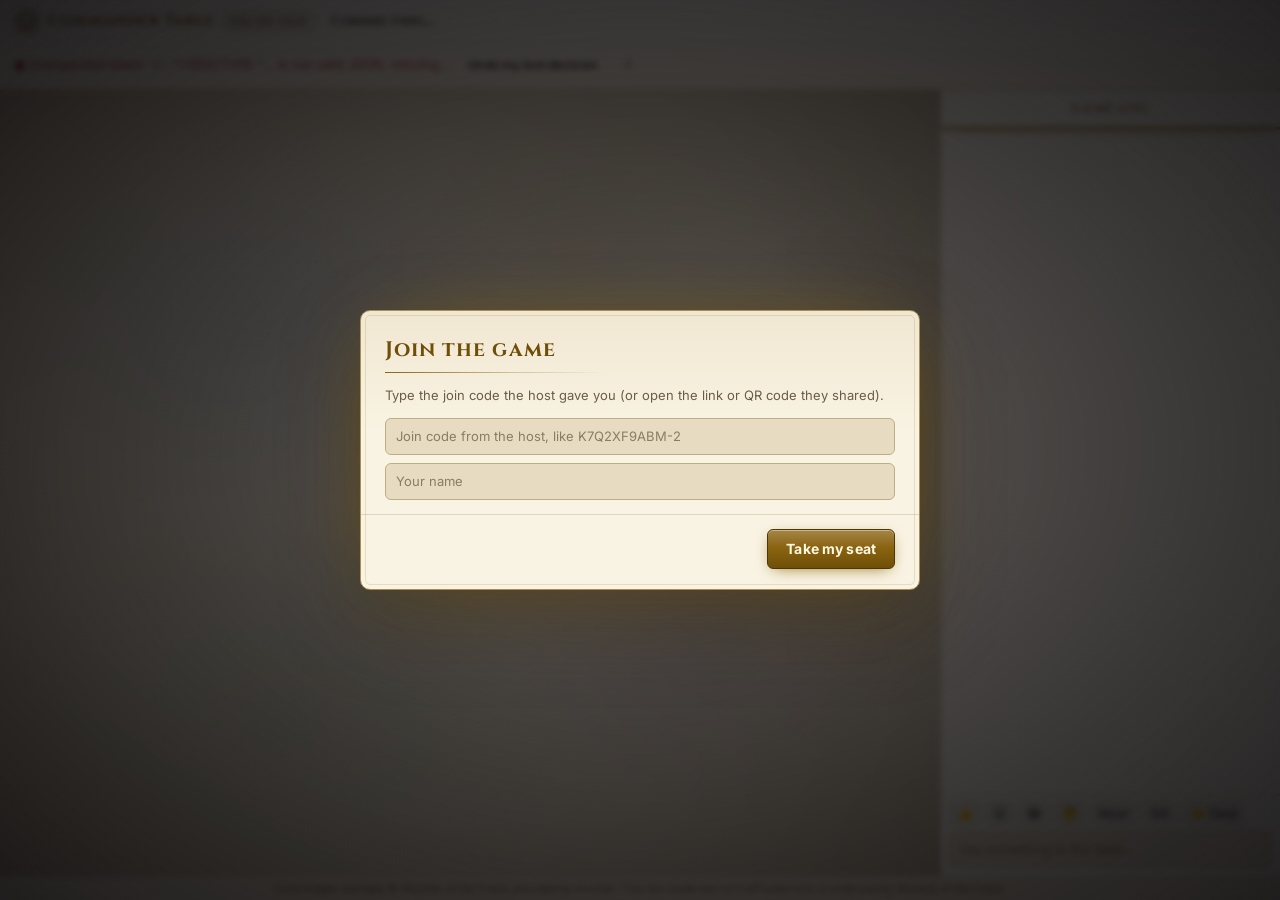
==== commit e4a4842d: "Round 8 (1.33.0 to 1.52.0): 73 design roadmap items: windows, menus, keyboard, phones, deck builder " ====
--- a/public/play.html
+++ b/public/play.html
@@ -2,9 +2,11 @@
 <html lang="en" data-theme="dark">
 <head>
   <meta charset="utf-8">
-  <meta name="viewport" content="width=device-width, initial-scale=1">
+  <meta name="viewport" content="width=device-width, initial-scale=1, viewport-fit=cover">
   <title>Commander Table · Join</title>
   <link rel="icon" href="favicon.ico">
+  <link rel="preload" href="fonts/inter.woff2" as="font" type="font/woff2" crossorigin>
+  <link rel="preload" href="fonts/cinzel.woff2" as="font" type="font/woff2" crossorigin>
   <link rel="stylesheet" href="css/style.css">
 </head>
 <body class="remote">
@@ -18,7 +20,7 @@
     <div class="controls">
       <span id="connLabel" class="muted"></span>
       <button id="btnAskUndo" class="btn small ghost" title="Ask the host to take back your last decision">Undo my last decision</button>
-      <button id="btnTheme" class="btn ghost" title="Switch between dark and light">☀</button>
+      <button id="btnTheme" class="btn ghost" title="Switch between dark and light" aria-label="Switch between dark and light">☀</button>
     </div>
   </header>
 
@@ -29,7 +31,7 @@
     </section>
     <aside class="sidebar">
       <nav class="tabs"><button class="active">Game log</button></nav>
-      <div class="tab active"><div id="log" class="log"></div>
+      <div class="tab active"><div id="log" class="log" lang="en"></div>
         <div id="chatBox" class="chatbox">
           <div class="emotes"><button data-say="👍">👍</button><button data-say="😮">😮</button><button data-say="😂">😂</button><button data-say="🤔">🤔</button><button data-say="Nice!">Nice!</button><button data-say="GG">GG</button><button id="btnDealOpen" title="Offer another player a deal">🤝 Deal</button></div>
           <div class="deal-form" id="dealForm" hidden>
--- a/public/css/style.css
+++ b/public/css/style.css
@@ -51,6 +51,10 @@
   --glow: 0 0 28px -8px var(--accent);
   --ease: cubic-bezier(.2, .8, .2, 1);
   --fast: .14s; --slow: .32s;
+  /* layers, lowest first: things on the table, bars and effects over it, previews, the start menu, windows, what must sit over a window */
+  --z-arrows: 15; --z-spot: 20; --z-turn: 22; --z-combo: 25; --z-panel: 30; --z-coach: 40;
+  --z-bar: 60; --z-fx: 64; --z-ghost: 65; --z-float: 70; --z-preview: 100;
+  --z-menu: 150; --z-modal: 200; --z-over-modal: 260; --z-popup: 270; --z-ask: 280; --z-goodbye: 300; --z-tour: 400; --z-notice: 450; --z-tip: 500;
   --cw: 66px;
   --ch: calc(var(--cw) * 1.396);
   --topbar: linear-gradient(#1a1820, #121116);
@@ -79,11 +83,10 @@
 :root[data-theme="light"] .le.trigger { color: #6a46c9; }
 :root[data-theme="light"] .le.combo { color: #8a5a00; }
 :root[data-theme="light"] .le.politics { color: #1f6f9e; }
-:root[data-theme="light"] .phase-track span.on { color: #fff; }
+:root[data-theme="light"] .phase-track .ph.on { color: #fff; }
 :root[data-theme="light"] .seat-status .combos { color: #8a5a00; }
 :root[data-theme="light"] .life { background: #ffffff; }
 :root[data-theme="light"] .bhead { background: rgba(0, 0, 0, .03); }
-:root[data-theme="light"] .handrow { background: rgba(0, 0, 0, .05); }
 * { box-sizing: border-box; }
 [hidden] { display: none !important; }
 html, body { height: 100%; }
@@ -124,8 +127,8 @@
 .phase-track { flex: none; }
 .turn-label { font-weight: 700; white-space: nowrap; }
 .phase-track { display: flex; gap: 2px; background: var(--panel); border: 1px solid var(--line); border-radius: 99px; padding: 3px; }
-.phase-track span { padding: 3px 9px; border-radius: 99px; font-size: 11px; color: var(--muted); white-space: nowrap; transition: background .2s, color .2s; }
-.phase-track span.on { background: var(--pc, var(--accent)); color: #0d0f13; font-weight: 700; }
+.phase-track .ph { padding: 3px 9px; border-radius: 99px; font-size: 11px; color: var(--muted); white-space: nowrap; transition: background .2s, color .2s; }
+.phase-track .ph.on { background: var(--pc, var(--accent)); color: #0d0f13; font-weight: 700; }
 .controls { display: flex; align-items: center; gap: 8px; flex-wrap: wrap; }
 .btn {
   background: var(--panel-2); border: 1px solid var(--line-2); border-radius: 8px;
@@ -194,7 +197,7 @@
 .meta-tools .input { flex: 1; min-width: 200px; }
 .meta-body { max-height: calc(100vh - 290px); overflow-y: auto; }
 .seatpicks { display: flex; gap: 4px; white-space: nowrap; }
-.seatpick { border-color: var(--pc) !important; color: var(--pc); min-width: 26px; }
+.seatpick, .btn.seatpick, .btn.seatpick:hover:not(:disabled) { border-color: var(--pc); color: var(--pc); min-width: 26px; }
 .ddb-row { display: flex; gap: 10px; align-items: flex-start; justify-content: space-between; padding: 8px 0; border-bottom: 1px solid var(--line); }
 .ddb-main { min-width: 0; flex: 1; font-size: 12.5px; }
 .ddb-main details p { margin: 4px 0; font-size: 12px; }
@@ -217,7 +220,7 @@
   .credit { display: none; }
 }
 
-.goodbye { position: fixed; inset: 0; z-index: 300; background: var(--bg); display: flex; flex-direction: column; align-items: center; justify-content: center; text-align: center; padding: 16px; }
+.goodbye { position: fixed; inset: 0; z-index: var(--z-goodbye); background: var(--bg); display: flex; flex-direction: column; align-items: center; justify-content: center; text-align: center; padding: 16px; }
 .goodbye h1 { margin: 0 0 8px; font-size: 22px; }
 .btn.big { padding: 9px 18px; font-size: 14px; }
 .btn.small { padding: 3px 8px; font-size: 12px; }
@@ -287,12 +290,7 @@
 :root[data-theme="light"] .board::after { opacity: .12; }
 
 /* Zones: each has its own surface and a quiet label, so the board reads at a glance */
-.cmdzone {
-  background: linear-gradient(180deg, rgba(245,183,74,.14), rgba(245,183,74,.03) 70%) !important;
-  border-right: 1px solid rgba(245,183,74,.28) !important;
-}
 .cmdzone .zlabel { color: #e9b866; }
-.field { gap: 5px !important; }
 .row { position: relative; border-radius: 8px; padding: 14px 6px 5px; }
 .row:empty { padding: 0; }
 .row:not(:empty)::before {
@@ -313,18 +311,16 @@
   box-shadow: inset 0 0 0 1px rgba(120,150,255,.12);
 }
 /* Lands: warm earth band along the bottom */
-.row.lands { border-top: 0 !important; }
 .row.lands:not(:empty) {
   background: linear-gradient(180deg, rgba(150,110,60,.16), rgba(90,60,30,.22)), repeating-linear-gradient(90deg, rgba(255,255,255,.02) 0 2px, transparent 2px 9px);
   box-shadow: inset 0 0 0 1px rgba(200,150,90,.14);
 }
 /* Hand: dark leather */
-.handrow { background: linear-gradient(180deg, rgba(60,38,22,.35), rgba(30,18,10,.45)) !important; border-top: 1px solid rgba(200,150,90,.18) !important; }
 :root[data-theme="light"] .row.creatures:not(:empty) { background: rgba(62,207,142,.10); }
 :root[data-theme="light"] .row.others:not(:empty) { background: rgba(201,162,75,.09); }
 :root[data-theme="light"] .row.lands:not(:empty) { background: rgba(180,130,70,.12); }
-:root[data-theme="light"] .handrow { background: rgba(140,95,50,.10) !important; }
-:root[data-theme="light"] .cmdzone { background: rgba(245,183,74,.12) !important; }
+:root[data-theme="light"] .handrow { background: rgba(140,95,50,.10); }
+:root[data-theme="light"] .cmdzone { background: rgba(245,183,74,.12); }
 .board-slot { display: contents; }
 
 /* Readability: tapped cards dim a little, summoning-sick creatures show a small moon */
@@ -340,13 +336,13 @@
 
 /* Turn banner and combat arrows */
 .turn-banner {
-  position: absolute; left: 50%; top: 42%; transform: translate(-50%, -50%); z-index: 22; pointer-events: none;
+  position: absolute; left: 50%; top: 42%; transform: translate(-50%, -50%); z-index: var(--z-turn); pointer-events: none;
   font-size: 28px; font-weight: 800; letter-spacing: .02em; color: var(--pc); text-shadow: 0 2px 18px rgba(0,0,0,.8);
   animation: turnIn 1.6s ease-out forwards; white-space: nowrap;
 }
 .turn-banner small { display: block; text-align: center; font-size: 12px; color: var(--muted); letter-spacing: .14em; text-transform: uppercase; }
 @keyframes turnIn { 0% { opacity: 0; transform: translate(-50%, -40%) scale(.9); } 15% { opacity: 1; transform: translate(-50%, -50%) scale(1); } 75% { opacity: 1; } 100% { opacity: 0; } }
-.combat-svg { position: absolute; inset: 0; width: 100%; height: 100%; pointer-events: none; z-index: 15; overflow: visible; }
+.combat-svg { position: absolute; inset: 0; width: 100%; height: 100%; pointer-events: none; z-index: var(--z-arrows); overflow: visible; }
 .combat-svg path { fill: none; stroke-width: 3; stroke-linecap: round; filter: drop-shadow(0 0 4px rgba(0,0,0,.7)); }
 .combat-svg path.block { stroke: #9fc1ff; stroke-dasharray: 6 5; stroke-width: 2.5; }
 .board.active { border-color: var(--pc); box-shadow: 0 0 0 1px var(--pc), 0 0 28px -6px var(--pc); }
@@ -388,15 +384,15 @@
 .polchip.arch { background: rgba(255,93,108,.18); border: 1px solid var(--bad); color: #ffb0b8; font-weight: 700; }
 
 .bbody { display: grid; grid-template-columns: calc(var(--cw) + 18px) 1fr; min-height: 0; }
-.cmdzone { border-right: 1px dashed var(--line-2); padding: 6px 8px; display: flex; flex-direction: column; gap: 6px; align-items: center; background: rgba(0,0,0,.12); }
+.cmdzone { border-right: 1px solid rgba(245,183,74,.28); padding: 6px 8px; display: flex; flex-direction: column; gap: 6px; align-items: center; background: linear-gradient(180deg, rgba(245,183,74,.14), rgba(245,183,74,.03) 70%); }
 .zlabel { font-size: 9.5px; text-transform: uppercase; letter-spacing: .1em; color: var(--muted); font-weight: 700; }
 .zone-command { display: flex; flex-direction: column; gap: 6px; }
 .tax { font-size: 10px; color: var(--warn); font-weight: 600; text-align: center; }
-.field { display: flex; flex-direction: column; gap: 4px; padding: 6px 8px; overflow: auto; min-height: 0; scrollbar-width: thin; }
+.field { display: flex; flex-direction: column; gap: 5px; padding: 6px 8px; overflow: auto; min-height: 0; scrollbar-width: thin; }
 .row { display: flex; flex-wrap: wrap; gap: 5px; align-items: center; min-height: calc(var(--ch) * .5); }
-.row.lands { margin-top: auto; padding-top: 4px; border-top: 1px dashed var(--line); }
+.row.lands { margin-top: auto; padding-top: 4px; }
 .row:empty { min-height: 0; }
-.handrow { display: flex; gap: 3px; padding: 5px 8px; border-top: 1px solid var(--line); background: rgba(0,0,0,.2); min-height: 30px; align-items: center; overflow-x: auto; scrollbar-width: thin; }
+.handrow { display: flex; gap: 3px; padding: 5px 8px; border-top: 1px solid rgba(200,150,90,.18); background: linear-gradient(180deg, rgba(60,38,22,.35), rgba(30,18,10,.45)); min-height: 30px; align-items: center; overflow-x: auto; scrollbar-width: thin; }
 .handrow .zlabel { margin-right: 6px; }
 .back {
   width: 20px; height: 28px; border-radius: 3px; flex: none;
@@ -438,13 +434,14 @@
 /* ---------- follow mode: the active player's board gets the space */
 body.follow .table { grid-template-columns: repeat(3, 1fr); grid-template-rows: 1.7fr 1fr; }
 body.follow .board.active { grid-column: 1 / -1; order: -1; }
+/* (!important here and on the 5-to-9-player boards: ui.js sizes cards by setting --cw in each board's style attribute) */
 body.follow .board:not(.active) { --cw: 40px !important; }
 /* Small boards: drop the zone counters so the life total always fits */
 body.follow .board:not(.active) .stats, body.follow .board:not(.active) .mana { display: none; }
 
 /* ---------- action bar (your decisions) */
 .action-bar {
-  position: fixed; left: 50%; bottom: 34px; transform: translateX(-50%); z-index: 60; width: min(760px, calc(100vw - 32px));
+  position: fixed; left: 50%; bottom: 34px; transform: translateX(-50%); z-index: var(--z-bar); width: min(760px, calc(100vw - 32px));
   background: var(--overlay); border: 2px solid var(--good); border-radius: 14px; padding: 10px 14px;
   box-shadow: 0 12px 40px rgba(0,0,0,.6); display: flex; flex-direction: column; gap: 8px;
 }
@@ -458,17 +455,17 @@
 .tl-label { font-size: 11.5px; min-width: 150px; }
 .card.hit { animation: hit .5s; }
 /* damage numbers and zone-change animations */
-.card-float { position: fixed; z-index: 70; transform: translateX(-50%); font: 900 18px/1 var(--font-body); pointer-events: none; text-shadow: 0 2px 4px rgba(0,0,0,.8), 0 0 2px #000; animation: cardFloat 1.1s ease-out forwards; }
+.card-float { position: fixed; z-index: var(--z-float); transform: translateX(-50%); font: 900 18px/1 var(--font-body); pointer-events: none; text-shadow: 0 2px 4px rgba(0,0,0,.8), 0 0 2px #000; animation: cardFloat 1.1s ease-out forwards; }
 .card-float.dmg { color: #ff5d6c; }
 @keyframes cardFloat { 0% { opacity: 0; transform: translate(-50%, 6px) scale(.7); } 15% { opacity: 1; transform: translate(-50%, 0) scale(1.25); } 100% { opacity: 0; transform: translate(-50%, -34px) scale(1); } }
-.move-ghost { position: fixed; z-index: 65; pointer-events: none; border-radius: 6px; overflow: hidden; }
+.move-ghost { position: fixed; z-index: var(--z-ghost); pointer-events: none; border-radius: 6px; overflow: hidden; }
 .move-ghost img { width: 100%; height: 100%; object-fit: cover; display: block; }
 .move-ghost.dies { filter: grayscale(.6) sepia(.6) hue-rotate(-40deg) saturate(3); box-shadow: 0 0 14px #ff5d6c; }
 .move-ghost.exiled { filter: brightness(1.8) saturate(.2); box-shadow: 0 0 16px #fff; }
 .move-ghost.discard { filter: grayscale(.4); }
 .move-ghost.draw .back { display: block; width: 100%; height: 100%; }
 /* stack panel */
-.stack-panel { position: absolute; right: 12px; top: 12px; z-index: 30; width: min(280px, calc(100% - 24px)); max-height: 46%; overflow-y: auto; background: var(--overlay); border: 1px solid var(--line-2); border-radius: 10px; box-shadow: 0 10px 30px rgba(0,0,0,.45); font-size: 12px; scrollbar-width: thin; }
+.stack-panel { position: absolute; right: 12px; top: 12px; z-index: var(--z-panel); width: min(280px, calc(100% - 24px)); max-height: 46%; overflow-y: auto; background: var(--overlay); border: 1px solid var(--line-2); border-radius: 10px; box-shadow: 0 10px 30px rgba(0,0,0,.45); font-size: 12px; scrollbar-width: thin; }
 .stack-panel[hidden] { display: none; }
 .sp-head { display: flex; justify-content: space-between; align-items: baseline; padding: 6px 10px; font-weight: 800; border-bottom: 1px solid var(--line); position: sticky; top: 0; background: var(--overlay); }
 .sp-head span { font-weight: 400; font-size: 10.5px; color: var(--muted); }
@@ -503,7 +500,7 @@
 .tkn.fd small { font-weight: normal; opacity: .9; }
 
 /* ---------- spotlight (the stack) */
-.spotlight { position: absolute; left: 50%; top: 50%; transform: translate(-50%, -50%); display: flex; gap: 10px; pointer-events: none; z-index: 20; }
+.spotlight { position: absolute; left: 50%; top: 50%; transform: translate(-50%, -50%); display: flex; gap: 10px; pointer-events: none; z-index: var(--z-spot); }
 .spot { text-align: center; animation: spotIn .3s ease-out; }
 .spot img { width: 200px; border-radius: 11px; box-shadow: 0 18px 50px rgba(0,0,0,.75), 0 0 0 3px var(--pc); display: block; }
 .spot .cap { margin-top: 6px; font-weight: 700; font-size: 12px; background: var(--overlay); border: 1px solid var(--pc); border-radius: 99px; padding: 3px 10px; display: inline-block; }
@@ -523,14 +520,14 @@
 .lim-card.off { opacity: .45; }
 .lim-card.cmdr { border-color: var(--warn); }
 .lim-card .lim-name { position: absolute; left: 4px; right: 4px; bottom: 4px; background: rgba(0,0,0,.7); color: #fff; font-size: 10.5px; padding: 2px 4px; border-radius: 4px; }
-.pass-modal { background: var(--bg); backdrop-filter: none; z-index: 260; }
+.pass-modal { background: var(--bg); backdrop-filter: none; z-index: var(--z-over-modal); }
 .pass-modal h2 { font-size: 26px; }
 .lobby { grid-column: 1 / -1; max-width: 640px; margin: 20px auto; display: flex; flex-direction: column; gap: 10px; }
 .lobby textarea { min-height: 200px; font-family: var(--font-mono); font-size: 12px; }
 /* first-run tour */
-.tour-shade { position: fixed; inset: 0; z-index: 400; }
-.tour-ring { position: fixed; z-index: 401; border: 2px solid var(--accent); border-radius: 10px; box-shadow: 0 0 0 9999px rgba(5,6,8,.62); pointer-events: none; transition: all .2s; }
-.tour-box { position: fixed; z-index: 402; width: min(340px, calc(100vw - 24px)); background: var(--panel); border: 1px solid var(--line-2); border-radius: 12px; padding: 12px 14px; box-shadow: 0 16px 40px rgba(0,0,0,.5); }
+.tour-shade { position: fixed; inset: 0; z-index: var(--z-tour); }
+.tour-ring { position: fixed; z-index: calc(var(--z-tour) + 1); border: 2px solid var(--accent); border-radius: 10px; box-shadow: 0 0 0 9999px rgba(5,6,8,.62); pointer-events: none; transition: all .2s; }
+.tour-box { position: fixed; z-index: calc(var(--z-tour) + 2); width: min(340px, calc(100vw - 24px)); background: var(--panel); border: 1px solid var(--line-2); border-radius: 12px; padding: 12px 14px; box-shadow: 0 16px 40px rgba(0,0,0,.5); }
 .tour-box small { display: block; color: var(--muted); font-size: 11px; }
 .tour-box b { font-size: 16px; }
 .tour-box p { margin: 6px 0 10px; font-size: 13px; line-height: 1.45; }
@@ -558,7 +555,7 @@
 .deal-form[hidden] { display: none; }
 .deal-form select { width: auto; max-width: 100%; font-size: 12px; padding: 4px 6px; }
 .le.chat { font-weight: 600; border-left: 3px solid var(--pc, var(--accent)); padding-left: 6px; }
-.say-bubble { position: fixed; transform: translateX(-50%); z-index: 20; background: #fff; color: #111; border-radius: 12px; padding: 4px 10px; font-size: 14px; font-weight: 700; box-shadow: 0 4px 14px rgba(0,0,0,.35); max-width: 80%; white-space: nowrap; overflow: hidden; text-overflow: ellipsis; animation: bubble 3.6s ease forwards; pointer-events: none; }
+.say-bubble { position: fixed; transform: translateX(-50%); z-index: var(--z-spot); background: #fff; color: #111; border-radius: 12px; padding: 4px 10px; font-size: 14px; font-weight: 700; box-shadow: 0 4px 14px rgba(0,0,0,.35); max-width: 80%; white-space: nowrap; overflow: hidden; text-overflow: ellipsis; animation: bubble 3.6s ease forwards; pointer-events: none; }
 @keyframes bubble { 0% { opacity: 0; transform: translate(-50%, 6px); } 8%, 80% { opacity: 1; transform: translate(-50%, 0); } 100% { opacity: 0; } }
 .log-empty { color: var(--muted); padding: 20px 4px; }
 .le { padding: 3px 4px 3px 8px; border-left: 2px solid transparent; border-radius: 3px; }
@@ -578,7 +575,7 @@
 
 /* ---------- combo banner */
 .combo-banner {
-  position: absolute; left: 50%; top: 14px; transform: translateX(-50%); z-index: 25; pointer-events: none;
+  position: absolute; left: 50%; top: 14px; transform: translateX(-50%); z-index: var(--z-combo); pointer-events: none;
   display: flex; flex-direction: column; align-items: center; gap: 2px; max-width: calc(100% - 32px);
   background: var(--overlay); border: 2px solid var(--pc, var(--warn)); border-radius: 12px; padding: 8px 18px;
   box-shadow: 0 0 30px color-mix(in srgb, var(--pc, var(--warn)) 45%, transparent); animation: spotIn .3s ease-out; text-align: center;
@@ -595,7 +592,6 @@
 
 /* ---------- rules */
 .input { background: var(--bg); border: 1px solid var(--line-2); border-radius: 8px; padding: 8px 10px; color: var(--text); font: inherit; width: 100%; }
-.input:focus { outline: none; border-color: var(--accent); }
 #tab-rules { padding: 10px; gap: 8px; }
 .rules-meta { font-size: 11.5px; color: var(--muted); }
 .rules-meta a { color: var(--accent); }
@@ -609,7 +605,7 @@
 
 /* ---------- preview */
 .preview {
-  position: fixed; z-index: 100; display: flex; gap: 10px; pointer-events: none;
+  position: fixed; z-index: var(--z-preview); display: flex; gap: 10px; pointer-events: none;
   background: var(--overlay); border: 1px solid var(--line-2); border-radius: 14px; padding: 10px;
   box-shadow: 0 20px 60px rgba(0,0,0,.7); max-width: 600px;
 }
@@ -628,7 +624,7 @@
 .sym { width: 14px; height: 14px; vertical-align: -2px; margin: 0 1px; }
 
 /* ---------- modals */
-.modal { position: fixed; inset: 0; background: rgba(5,6,8,.72); backdrop-filter: blur(3px); display: flex; align-items: center; justify-content: center; z-index: 200; padding: 16px; }
+.modal { position: fixed; inset: 0; background: rgba(5,6,8,.72); backdrop-filter: blur(3px); display: flex; align-items: center; justify-content: center; z-index: var(--z-modal); padding: 16px; }
 .modal[hidden] { display: none; }
 .modal-card { background: var(--panel); border: 1px solid var(--line-2); border-radius: 16px; width: min(1100px, 100%); max-height: 100%; overflow: auto; box-shadow: 0 30px 80px rgba(0,0,0,.6); }
 .modal-head { display: flex; justify-content: space-between; align-items: flex-start; gap: 16px; padding: 18px 20px 10px; }
@@ -725,7 +721,7 @@
    Arena-style polish: an arcane table, glassy boards with glowing edges, gem life totals,
    lifted and glowing cards, a battle preview, and the particle layer (fx.js)
    ========================================================================================= */
-.fx-canvas { position: fixed; inset: 0; width: 100vw; height: 100vh; pointer-events: none; z-index: 64; }
+.fx-canvas { position: fixed; inset: 0; width: 100vw; height: 100vh; pointer-events: none; z-index: var(--z-fx); }
 
 /* The table: a slow-moving arcane nebula under the boards, with a vignette */
 .table-wrap { isolation: isolate; }
@@ -777,7 +773,7 @@
 :root[data-theme="light"] .life { color: #fff; }
 /* Phase tracker: glowing steps */
 .phase-track { background: linear-gradient(180deg, #1c2029, #13161c); box-shadow: inset 0 1px 0 rgba(255,255,255,.05), 0 2px 10px rgba(0,0,0,.35); }
-.phase-track span.on { box-shadow: 0 0 14px -2px var(--pc, var(--accent)); }
+.phase-track .ph.on { box-shadow: 0 0 14px -2px var(--pc, var(--accent)); }
 :root[data-theme="light"] .phase-track { background: linear-gradient(180deg, #fff, #eef0f4); }
 
 /* Cards: deeper shadows, a lift and glow on hover, glowing attack and block states */
@@ -811,7 +807,7 @@
 
 /* ---------- battle preview */
 .battle-panel {
-  position: fixed; left: 50%; top: 50%; transform: translate(-50%, -50%); z-index: 70;
+  position: fixed; left: 50%; top: 50%; transform: translate(-50%, -50%); z-index: var(--z-float);
   width: min(640px, calc(100vw - 24px)); max-height: calc(100vh - 40px); overflow: auto;
   background: linear-gradient(180deg, rgba(20,12,16,.94), rgba(10,11,16,.95));
   border: 1px solid color-mix(in srgb, var(--pc) 60%, #000); border-radius: 16px;
@@ -848,7 +844,6 @@
 .bp-held { color: #9fe0c0; }
 .bp-more, .bp-foot { text-align: center; font-size: 11px; color: #9aa3b5; margin-top: 6px; }
 @media (max-width: 600px) { .bp-row { grid-template-columns: auto 30px 1fr; } .bp-out { grid-column: 1 / -1; flex-direction: row; justify-content: flex-end; } .bp-card { width: 48px; height: 67px; } }
-body.calm .battle-panel, body.calm .bp-card, body.calm .card.attacking, body.calm .card.blocking, body.calm .board.active { animation: none !important; }
 
 /* ---------- 1.4.0: long choice lists (library search), monarch and poison chips */
 .ab-buttons.many { max-height: 38vh; overflow-y: auto; align-content: flex-start; }
@@ -860,7 +855,7 @@
 
 /* ---------- 1.4.1: library, graveyard and exile as labelled piles beside the hand */
 .handbar { display: flex; align-items: stretch; min-width: 0; border-top: 1px solid var(--line); }
-.handbar .handrow { flex: 1; min-width: 0; border-top: 0 !important; }
+.handbar .handrow { flex: 1; min-width: 0; border-top: 0; }
 .piles { display: flex; gap: 5px; padding: 4px 8px 4px 6px; align-items: center; background: rgba(0,0,0,.22); border-left: 1px solid var(--line); }
 .pile { position: relative; width: 38px; height: 52px; padding: 0; border-radius: 4px; border: 1px solid var(--line-2); background: #15161d; color: var(--text); cursor: pointer; overflow: hidden; flex: none; font: inherit; }
 .pile .pimg { position: absolute; inset: 0; background: center 18% / cover no-repeat; }
@@ -881,7 +876,6 @@
 .pile.flash { animation: pileFlash .7s ease-out; }
 @keyframes pileFlash { 0% { box-shadow: 0 0 0 0 var(--pc, #8fd3ff); transform: scale(1.12); } 100% { box-shadow: 0 0 0 10px transparent; transform: scale(1); } }
 .polchip.pact { --cc: #c49bff; }
-body.calm .pile.flash { animation: none; }
 
 /* Formats and best-of-three matches (formats.js, match.js) */
 .format-row { display: flex; flex-wrap: wrap; align-items: center; gap: 6px 14px; margin-top: 8px; }
@@ -932,7 +926,7 @@
 .stops-table td:first-child { text-align: left; }
 
 /* Lessons, story, expedition, tabletop, deck builder (round 3, items 73–78) */
-.coach { position: fixed; left: 12px; bottom: 90px; width: min(360px, calc(100vw - 24px)); max-height: 50vh; overflow: auto; z-index: 40; padding: 12px 14px; border-radius: 12px; background: var(--panel, #161a22); border: 1px solid color-mix(in srgb, var(--accent) 50%, transparent); box-shadow: 0 8px 30px #0008; font-size: 13px; line-height: 1.45; }
+.coach { position: fixed; left: 12px; bottom: 90px; width: min(360px, calc(100vw - 24px)); max-height: 50vh; overflow: auto; z-index: var(--z-coach); padding: 12px 14px; border-radius: 12px; background: var(--panel, #161a22); border: 1px solid color-mix(in srgb, var(--accent) 50%, transparent); box-shadow: 0 8px 30px #0008; font-size: 13px; line-height: 1.45; }
 .coach-head { display: flex; justify-content: space-between; align-items: center; gap: 8px; }
 .coach ol { padding-left: 18px; margin: 6px 0 0; } .coach li { margin-bottom: 5px; }
 .after-btns { display: flex; flex-wrap: wrap; gap: 8px; margin-top: 8px; }
@@ -946,7 +940,7 @@
 .ex-node { display: flex; flex-direction: column; gap: 4px; width: 200px; padding: 12px; border-radius: 12px; border: 1px solid color-mix(in srgb, currentColor 20%, transparent); background: color-mix(in srgb, currentColor 5%, transparent); color: inherit; font: inherit; cursor: pointer; text-align: left; }
 .ex-node:hover { border-color: var(--accent); } .ex-icon { font-size: 26px; } .ex-node small { opacity: .75; }
 .ex-pick { display: flex; flex-wrap: wrap; gap: 4px 14px; max-height: 220px; overflow: auto; margin: 6px 0; font-size: 13px; }
-.tabletop { position: fixed; inset: 0; z-index: 30; overflow: auto; padding: 10px; background: var(--bg, #0b0d11); }
+.tabletop { position: fixed; inset: 0; z-index: var(--z-panel); overflow: auto; padding: 10px; background: var(--bg, #0b0d11); }
 .mt-bar { display: flex; flex-wrap: wrap; gap: 10px; align-items: center; margin-bottom: 8px; }
 .mt-top { display: flex; gap: 10px; align-items: center; margin-bottom: 8px; }
 .mt-boards { display: grid; grid-template-columns: repeat(auto-fit, minmax(420px, 1fr)); gap: 10px; }
@@ -1018,7 +1012,7 @@
 .card[data-count]::after { content: attr(data-count); position: absolute; top: 2px; left: 2px; background: rgba(0,0,0,.8); color: #fff; font: 700 11px/1.3 var(--font-body); padding: 0 4px; border-radius: 4px; z-index: 3; pointer-events: none; }
 
 /* Card details (ui.js installDetails): right-click a card */
-.card-details { position: fixed; inset: 0; background: rgba(0,0,0,.55); z-index: 60; display: flex; align-items: center; justify-content: center; padding: 16px; }
+.card-details { position: fixed; inset: 0; background: rgba(0,0,0,.55); z-index: var(--z-bar); display: flex; align-items: center; justify-content: center; padding: 16px; }
 .card-details[hidden] { display: none; }
 .cd-panel { position: relative; background: var(--panel, #1b1f2a); color: var(--text, #e8eaf0); border-radius: 12px; max-width: 760px; width: 100%; max-height: 90vh; overflow: auto; padding: 18px; box-shadow: 0 10px 40px rgba(0,0,0,.5); }
 .cd-close { position: absolute; top: 10px; right: 10px; }
@@ -1062,7 +1056,7 @@
 /* High contrast and text size (item 128) */
 body.text-scaled { font-size: calc(14px * var(--text-scale, 1)); }
 body.text-scaled .ab-text, body.text-scaled .log, body.text-scaled .btn { font-size: calc(1em * var(--text-scale, 1)); }
-body.contrast { --line: #ffffff; --muted: #e8e8e8; background: #000 !important; color: #fff; }
+body.contrast { --line: #ffffff; --muted: #e8e8e8; background: #000; color: #fff; }
 body.contrast .board, body.contrast .action-bar, body.contrast .modal > div, body.contrast .cd-panel { background: #000 !important; border: 2px solid #fff !important; }
 body.contrast .btn { background: #000; color: #fff; border: 2px solid #fff; }
 body.contrast .btn.primary { background: #ffd400; color: #000; border-color: #ffd400; }
@@ -1089,7 +1083,7 @@
 .sb-cols .sb-card { display: block; width: 100%; text-align: left; margin: 2px 0; }
 
 /* Streamer view on the friend page (item 142): just the table, for screen capture */
-body.streamer .chatbox, body.streamer #btnAskUndo, body.streamer #btnTheme, body.streamer #actionBar, body.streamer #joinModal { display: none !important; }
+body.streamer .chatbox, body.streamer #btnAskUndo, body.streamer #btnTheme, body.streamer #actionBar, body.streamer #joinModal { display: none; }
 
 /* Connection check in Invite (item 144) */
 .conn-check { margin: 8px 0; }
@@ -1151,7 +1145,7 @@
 
 /* Rules glossary tooltips (item 181) */
 .kw-tip { text-decoration: underline dotted; text-underline-offset: 2px; cursor: help; }
-.kw-tooltip { position: fixed; z-index: 9999; max-width: 380px; padding: 8px 10px; border-radius: 8px; background: var(--panel, #1d2230); color: var(--text, #eee); border: 1px solid var(--line, rgba(127,127,127,.4)); box-shadow: 0 6px 20px rgba(0,0,0,.35); font-size: 12.5px; line-height: 1.4; pointer-events: none; }
+.kw-tooltip { position: fixed; z-index: var(--z-tip); max-width: 380px; padding: 8px 10px; border-radius: 8px; background: var(--panel, #1d2230); color: var(--text, #eee); border: 1px solid var(--line, rgba(127,127,127,.4)); box-shadow: 0 6px 20px rgba(0,0,0,.35); font-size: 12.5px; line-height: 1.4; pointer-events: none; }
 .kw-tooltip div { margin-top: 4px; }
 
 /* Help window (item 184) */
@@ -1315,7 +1309,7 @@
 .controls .btn.ghost:hover:not(:disabled) { border-color: var(--line-2); }
 .controls .btn.ghost.danger { border-color: transparent; color: var(--bad); }
 .phase-track { background: var(--deep); border-color: var(--line); }
-.phase-track span.on { color: #0b0a0e; }
+.phase-track .ph.on { color: #0b0a0e; }
 :root[data-theme="light"] .phase-track { background: var(--panel); }
 .timeline { background: var(--subbar); }
 .sidebar { background: linear-gradient(180deg, var(--panel), color-mix(in srgb, var(--panel) 85%, #000)); border-left-color: color-mix(in srgb, var(--accent) 22%, var(--line)); }
@@ -1351,7 +1345,7 @@
    ========================================================================================= */
 .sprite { position: absolute; width: 0; height: 0; overflow: hidden; }
 .ico { width: 22px; height: 22px; flex: none; fill: none; stroke: currentColor; stroke-width: 1.5; stroke-linecap: round; stroke-linejoin: round; }
-.start-menu { position: fixed; inset: 0; z-index: 150; overflow: auto; display: flex; justify-content: center; padding: 28px 16px 20px;
+.start-menu { position: fixed; inset: 0; z-index: var(--z-menu); overflow: auto; display: flex; justify-content: center; padding: 28px 16px 20px;
   background:
     radial-gradient(900px 520px at 50% -8%, color-mix(in srgb, var(--accent) 16%, transparent), transparent 65%),
     radial-gradient(800px 600px at 8% 100%, color-mix(in srgb, var(--mana-u) 13%, transparent), transparent 62%),
@@ -1393,14 +1387,15 @@
 .sm-main b { font-family: var(--font-display); font-size: 24px; font-weight: 700; letter-spacing: .1em; color: var(--gold-hi); }
 .sm-main small { font-size: 13px; }
 .sm-decks { display: grid; gap: 6px; }
-.sm-deck { display: grid; grid-template-columns: 6px 1fr auto; gap: 12px; align-items: center; padding: 8px 12px 8px 0; text-align: left; overflow: hidden;
-  border-radius: var(--r-md); border: 1px solid var(--line); background: color-mix(in srgb, var(--panel-2) 80%, transparent); color: inherit; font: inherit; cursor: pointer; transition: border-color var(--fast), transform var(--fast); }
-.sm-deck:hover, .sm-deck:focus-visible { border-color: var(--accent); transform: translateX(2px); }
-.sm-deck .spine { align-self: stretch; margin: -8px 0; background: var(--spine, var(--mana-c)); }
-.sm-deck > span { min-width: 0; }
-.sm-deck b { display: block; white-space: nowrap; overflow: hidden; text-overflow: ellipsis; }
-.sm-deck small { color: var(--muted); display: block; white-space: nowrap; overflow: hidden; text-overflow: ellipsis; }
-.sm-deck .sm-deck-meta { text-align: right; white-space: nowrap; font-size: 11.5px; color: var(--muted); }
+.sm-deck { display: grid; grid-template-columns: 6px minmax(0, 1fr) auto auto; gap: 10px; align-items: center; padding: 0 8px 0 0; overflow: hidden; border-radius: var(--r-md); border: 1px solid var(--line); background: color-mix(in srgb, var(--panel-2) 80%, transparent); transition: border-color var(--fast); }
+.sm-deck:hover, .sm-deck:focus-within { border-color: var(--accent); }
+.sm-deck .spine { align-self: stretch; background: var(--spine, var(--mana-c)); }
+.sm-deck-main { min-width: 0; padding: 8px 0; border: 0; background: none; color: inherit; font: inherit; text-align: left; cursor: pointer; }
+.sm-deck-main b, .sm-deck-main small { display: block; white-space: nowrap; overflow: hidden; text-overflow: ellipsis; }
+.sm-deck-main small { color: var(--muted); }
+.sm-deck-meta { white-space: nowrap; }
+.sm-deck-acts { display: inline-flex; gap: 4px; }
+.sm-deck-acts .rune { margin: 0; }
 .sm-news { display: flex; flex-direction: column; gap: 4px; text-align: center; min-height: 1em; color: var(--muted); }
 .sm-news b { color: var(--text); }
 .sm-foot { display: flex; gap: 8px; justify-content: center; align-items: center; flex-wrap: wrap; }
@@ -1418,7 +1413,7 @@
 .ctile { position: relative; display: flex; flex-direction: column; gap: 4px; min-width: 0; cursor: pointer; border-radius: 4.75% / 3.5%; outline-offset: 3px; }
 .ctile-img { position: relative; aspect-ratio: 488 / 680; border-radius: 4.75% / 3.5%; overflow: hidden; background: linear-gradient(110deg, var(--panel-2) 30%, color-mix(in srgb, var(--panel-2) 80%, #fff) 50%, var(--panel-2) 70%) 0 0 / 250% 100%;
   box-shadow: 0 2px 6px rgba(0,0,0,.5), 0 0 0 1px rgba(0,0,0,.6); transition: transform .2s var(--ease), box-shadow .2s; }
-.ctile-img img { position: absolute; inset: 0; width: 100%; height: 100%; object-fit: cover; display: block; }
+.ctile-img > img { position: absolute; inset: 0; width: 100%; height: 100%; object-fit: cover; display: block; }
 .ctile:hover .ctile-img, .ctile:focus-visible .ctile-img { transform: translateY(-4px) scale(1.035); box-shadow: 0 14px 26px rgba(0,0,0,.6), 0 0 0 1px color-mix(in srgb, var(--accent) 70%, transparent), 0 0 22px -6px var(--accent); z-index: 2; }
 .ctile.sel .ctile-img { box-shadow: 0 0 0 2px var(--accent), 0 0 22px -4px var(--accent); }
 .ctile-cap { display: flex; justify-content: space-between; gap: 4px; align-items: center; font-size: 11px; line-height: 1.3; padding: 0 2px; min-height: 16px; }
@@ -1444,7 +1439,7 @@
 
 .bld-inspect { display: flex; flex-direction: column; gap: 10px; min-height: 0; overflow: auto; padding: 12px; border-radius: var(--r-lg); border: 1px solid var(--line); background: color-mix(in srgb, var(--deep) 55%, transparent); }
 .bld-inspect .insp-img { aspect-ratio: 488 / 680; border-radius: 4.75% / 3.5%; overflow: hidden; background: var(--panel-2); box-shadow: var(--shadow-2); flex: none; position: relative; }
-.bld-inspect .insp-img img { width: 100%; height: 100%; object-fit: cover; display: block; animation: veilIn .22s ease-out; }
+.bld-inspect .insp-img > img { width: 100%; height: 100%; object-fit: cover; display: block; animation: veilIn .22s ease-out; }
 .insp-name { display: flex; justify-content: space-between; align-items: baseline; gap: 8px; font-family: var(--font-display); font-size: 15px; font-weight: 700; color: var(--gold-hi); letter-spacing: .03em; }
 .insp-name .cost { flex: none; }
 .insp-type { color: var(--muted); font-size: 12px; display: flex; justify-content: space-between; gap: 8px; }
@@ -1551,7 +1546,7 @@
 .ct-bar { display: flex; height: 12px; border-radius: 99px; overflow: hidden; gap: 2px; background: var(--line); }
 .ct-bar span { width: var(--w); background: var(--c); min-width: 3px; transition: width var(--slow) var(--ease), filter var(--fast); }
 .ct-bar span:hover { filter: brightness(1.25); }
-.ct-legend { list-style: none; margin: 8px 0 0; padding: 0 !important; display: grid; grid-template-columns: repeat(auto-fill, minmax(128px, 1fr)); gap: 3px 12px; font-size: 12px; }
+ul.ct-legend { list-style: none; margin: 8px 0 0; padding: 0; display: grid; grid-template-columns: repeat(auto-fill, minmax(128px, 1fr)); gap: 3px 12px; font-size: 12px; }
 .ct-legend li { display: flex; align-items: center; gap: 7px; padding: 2px 0; }
 .ct-legend i { width: 9px; height: 9px; border-radius: 2px; background: var(--c); flex: none; }
 .ct-legend b { margin-left: auto; font-family: var(--font-mono); }
@@ -1569,11 +1564,10 @@
 @media (prefers-reduced-motion: reduce) {
   *, *::before, *::after { animation-duration: .01ms !important; animation-iteration-count: 1 !important; transition-duration: .01ms !important; scroll-behavior: auto !important; }
 }
-body.calm .sm-title::before, body.calm .rune, body.calm .rune::after { animation: none !important; }
 @media (max-width: 1280px) {
   .bld-body { grid-template-columns: minmax(0, 1fr) 380px; }
   .bld-inspect { display: none; }
-  .bld-inspect.open { display: flex; position: fixed; z-index: 260; left: 50%; top: 50%; transform: translate(-50%, -50%); width: min(340px, calc(100vw - 24px)); max-height: calc(100vh - 24px); background: var(--panel); border-color: color-mix(in srgb, var(--accent) 45%, var(--line-2)); box-shadow: 0 0 0 100vmax rgba(4,3,6,.72), var(--shadow-3); }
+  .bld-inspect.open { display: flex; position: fixed; z-index: var(--z-over-modal); left: 50%; top: 50%; transform: translate(-50%, -50%); width: min(340px, calc(100vw - 24px)); max-height: calc(100vh - 24px); background: var(--panel); border-color: color-mix(in srgb, var(--accent) 45%, var(--line-2)); box-shadow: 0 0 0 100vmax rgba(4,3,6,.72), var(--shadow-3); }
   .bld-inspect.open .insp-close { display: inline-block; }
   .ctile-look { display: inline-flex; }
 }
@@ -1623,3 +1617,421 @@
   .turninfo { order: 2; flex: 1 1 100%; }
   .topbar .controls { order: 3; }
 }
+
+/* =========================================================================================
+   Grimoire layer 8: questions and notices (dialogs.js).
+   ========================================================================================= */
+.ask-modal { z-index: var(--z-ask); }
+.ask-card { width: min(460px, 100%); }
+.ask-card p { margin: 0 0 14px; line-height: 1.55; font-size: 13.5px; }
+.ask-card .input { margin-bottom: 4px; }
+.modal-card:focus { outline: 1px solid color-mix(in srgb, var(--accent) 16%, transparent); outline-offset: -6px; }
+.notices { position: fixed; left: 16px; bottom: 16px; z-index: var(--z-notice); display: flex; flex-direction: column; gap: 8px; width: min(420px, calc(100vw - 32px)); pointer-events: none; }
+.notice { pointer-events: auto; display: flex; align-items: center; gap: 10px; padding: 10px 10px 10px 14px; border-radius: var(--r-md); background: var(--panel); color: var(--text);
+  border: 1px solid color-mix(in srgb, var(--accent) 40%, var(--line-2)); border-left: 3px solid var(--accent); box-shadow: var(--shadow-2); font-size: 13px; line-height: 1.45; animation: noticeIn var(--slow) var(--ease); }
+.notice > span { flex: 1; min-width: 0; }
+.notice.good { border-left-color: var(--good); } .notice.bad { border-left-color: var(--bad); } .notice.warn { border-left-color: var(--warn); }
+.notice.out { opacity: 0; transform: translateY(6px); transition: opacity .25s, transform .25s; }
+.notice-x { flex: none; width: 28px; height: 28px; border: 0; border-radius: var(--r-sm); background: none; color: var(--muted); font-size: 18px; line-height: 1; cursor: pointer; }
+.notice-x:hover { color: var(--text); background: var(--hover); }
+@keyframes noticeIn { from { opacity: 0; transform: translateY(10px); } }
+@media (max-width: 600px) { .notices { left: 8px; right: 8px; bottom: 8px; width: auto; } }
+
+/* =========================================================================================
+   Grimoire layer 9: reaching things without a mouse (skip link, hints, focus over card art).
+   ========================================================================================= */
+.skip-link { position: fixed; left: 12px; top: -60px; z-index: var(--z-tip); padding: 8px 14px; border-radius: var(--r-md); background: var(--accent); color: var(--on-accent); font-weight: 700; text-decoration: none; transition: top var(--fast); }
+.skip-link:focus { top: 10px; }
+.hint-tip { z-index: var(--z-tip); max-width: min(340px, calc(100vw - 16px)); font-size: 12px; animation: previewIn .12s ease-out; }
+/* a ring that shows on any picture: the focus color with a dark edge outside it */
+.card:focus-visible, .pile:focus-visible, .ctile:focus-visible, .lim-card:focus-visible, .mt-card:focus-visible, .cosm:focus-visible { outline: 3px solid var(--focus); outline-offset: 2px; box-shadow: 0 0 0 7px rgba(0,0,0,.75); }
+#table:focus { outline: none; }
+
+/* =========================================================================================
+   Grimoire layer 10: switches, sliders, lists that load or fail, touch sizes.
+   ========================================================================================= */
+/* On/off settings in the top bar: a switch, with the knob's side and the track's color both showing the state */
+.switch input[type=checkbox] { appearance: none; -webkit-appearance: none; flex: none; width: 30px; height: 16px; margin: 0; border-radius: 99px; background: var(--deep); border: 1px solid var(--line-2); position: relative; cursor: pointer; transition: background var(--fast), border-color var(--fast); }
+.switch input[type=checkbox]::before { content: ""; position: absolute; top: 1px; left: 1px; width: 12px; height: 12px; border-radius: 50%; background: var(--muted); transition: transform var(--fast) var(--ease), background var(--fast); }
+.switch input[type=checkbox]:checked { background: color-mix(in srgb, var(--accent) 45%, var(--deep)); border-color: var(--accent); }
+.switch input[type=checkbox]:checked::before { transform: translateX(14px); background: var(--gold-hi); }
+.switch:hover { color: var(--text); }
+.switch:has(input:checked) { color: var(--text); }
+/* Sliders: one track and thumb for speed, volume and the timeline */
+input[type=range] { -webkit-appearance: none; appearance: none; height: 18px; background: none; cursor: pointer; }
+input[type=range]::-webkit-slider-runnable-track { height: 4px; border-radius: 99px; background: linear-gradient(90deg, var(--accent-2), var(--line-2)); }
+input[type=range]::-moz-range-track { height: 4px; border-radius: 99px; background: var(--line-2); }
+input[type=range]::-moz-range-progress { height: 4px; border-radius: 99px; background: var(--accent); }
+input[type=range]::-webkit-slider-thumb { -webkit-appearance: none; width: 14px; height: 14px; margin-top: -5px; border-radius: 50%; background: linear-gradient(180deg, var(--gold-hi), var(--accent)); border: 1px solid var(--accent-2); box-shadow: 0 1px 4px rgba(0,0,0,.5); transition: transform var(--fast); }
+input[type=range]::-moz-range-thumb { width: 14px; height: 14px; border-radius: 50%; background: var(--accent); border: 1px solid var(--accent-2); }
+input[type=range]:hover::-webkit-slider-thumb { transform: scale(1.15); }
+input[type=range]:focus-visible { outline: 2px solid var(--focus); outline-offset: 3px; border-radius: 99px; }
+/* Loading rows: three grey bars a row, lit by a slow sweep */
+.skel { display: grid; gap: 10px; padding: 10px 0; }
+.skel-row { display: grid; grid-template-columns: 40px 1fr 90px; gap: 14px; align-items: center; }
+.skel-row i { height: 12px; border-radius: 99px; background: linear-gradient(100deg, var(--line) 30%, var(--line-2) 50%, var(--line) 70%) 0 0 / 300% 100%; animation: sweep 1.6s linear infinite; }
+.skel-row:nth-child(odd) i:nth-child(2) { width: 70%; }
+@keyframes sweep { to { background-position: -300% 0; } }
+.empty-state.error b { color: var(--bad); }
+.empty-state .btn { margin-top: 4px; }
+.log-empty { display: flex; align-items: center; justify-content: center; min-height: 120px; text-align: center; font-family: var(--font-display); letter-spacing: .06em; }
+/* Fingers: bigger targets wherever the main pointer is a touch screen */
+@media (pointer: coarse) {
+  .btn, .tabs button, .help-link, .sm-btn, select, .input { min-height: 44px; }
+  .btn.small, .seatpick, .chatbox .emotes button, .bld-btns .btn, .notice-x, .ctile-look { min-height: 40px; min-width: 40px; }
+  .zbtn { min-height: 34px; padding: 4px 10px; }
+  .pile { width: 46px; height: 62px; }
+  .switch { min-height: 40px; }
+  .switch input[type=checkbox] { width: 40px; height: 22px; }
+  .switch input[type=checkbox]::before { width: 18px; height: 18px; }
+  .switch input[type=checkbox]:checked::before { transform: translateX(18px); }
+  input[type=range] { height: 32px; }
+  input[type=range]::-webkit-slider-thumb { width: 22px; height: 22px; margin-top: -9px; }
+  .bld-colors label { width: 40px; height: 40px; }
+  .color-pick label { min-height: 36px; padding: 6px 10px; }
+}
+
+/* =========================================================================================
+   Grimoire layer 11: menus and the shortcut sheet.
+   ========================================================================================= */
+.menu { display: inline-flex; }
+.menu-btn::after { content: ""; display: inline-block; width: 5px; height: 5px; margin-left: 7px; border-right: 1.5px solid currentColor; border-bottom: 1.5px solid currentColor; transform: translateY(-2px) rotate(45deg); transition: transform var(--fast); }
+.menu-btn[aria-expanded="true"] { border-color: var(--accent); color: var(--gold-hi); }
+.menu-btn[aria-expanded="true"]::after { transform: translateY(1px) rotate(225deg); }
+.menu-list { position: fixed; z-index: var(--z-popup); display: flex; flex-direction: column; gap: 1px; min-width: 200px; max-width: min(340px, calc(100vw - 16px)); max-height: calc(100vh - 16px); overflow: auto; padding: 5px;
+  background: var(--panel); border: 1px solid color-mix(in srgb, var(--accent) 40%, var(--line-2)); border-radius: var(--r-lg); box-shadow: var(--shadow-2); animation: previewIn .12s ease-out; }
+.menu-list > .btn, .controls .menu-list > .btn.ghost { display: block; width: 100%; text-align: left; white-space: nowrap; border: 1px solid transparent; background: none; box-shadow: none; padding: 7px 10px; border-radius: var(--r-sm); font-weight: 500; color: var(--text); text-decoration: none; }
+.menu-list > .btn:hover:not(:disabled), .menu-list > .btn:focus-visible { background: color-mix(in srgb, var(--accent) 14%, transparent); border-color: transparent; color: var(--gold-hi); }
+.menu-list > .btn:focus-visible { outline-offset: -2px; }
+.keys-card { width: min(620px, 100%); }
+.keys-table { width: 100%; }
+.keys-table th { width: 44%; text-transform: none; letter-spacing: 0; font-size: 12.5px; color: var(--text); border-bottom: 1px solid color-mix(in srgb, var(--line) 70%, transparent); padding: 6px 8px; }
+kbd { font-family: var(--font-mono); font-size: 11.5px; padding: 2px 7px; border-radius: var(--r-sm); background: var(--deep); border: 1px solid var(--line-2); border-bottom-width: 2px; white-space: nowrap; }
+
+/* Deck builder: undo, redo, filter and order above the list */
+.bld-tools { display: flex; gap: 6px; align-items: center; flex-wrap: wrap; }
+.bld-tools .input { width: auto; padding: 4px 8px; font-size: 12px; }
+.bld-tools #bldDeckFilter { flex: 1 1 120px; min-width: 0; }
+.cface .sym { width: 12px; height: 12px; margin: 0 1px 0 0; }
+
+/* =========================================================================================
+   Grimoire layer 12: the table for the person playing.
+   ========================================================================================= */
+/* 282: your own board sits last, so it is at the bottom of the table (first on a narrow, one-column screen) */
+.table .board.you { order: 9; }
+@media (max-width: 1150px) { .table .board.you { order: -1; } }
+/* 295: the game is waiting for you */
+.action-bar { animation: barIn .45s var(--ease); }
+@keyframes barIn { 0% { opacity: 0; transform: translateX(-50%) translateY(16px); } 60% { box-shadow: var(--shadow-2), 0 0 50px -6px var(--good); } }
+body.remote .action-bar { animation-name: veilIn; }
+body.your-move .board.you { border-color: var(--good); box-shadow: 0 0 0 1px var(--good), 0 0 30px -8px var(--good), 0 10px 30px rgba(0,0,0,.35); }
+/* 292: the card preview parked in the corner */
+body[data-preview="dock"] .preview { right: 16px; bottom: 40px; left: auto; top: auto; max-height: calc(100vh - 80px); overflow: hidden; }
+.ctl-sys .btn .ico { width: 16px; height: 16px; vertical-align: -3px; }
+#btnFull[aria-pressed="true"] { color: var(--gold-hi); }
+
+/* =========================================================================================
+   Grimoire layer 13: more for the charts, and paper.
+   ========================================================================================= */
+.chart-curve { position: relative; }
+.cc-avg { position: absolute; left: var(--x); top: 0; bottom: 17px; width: 0; border-left: 2px dashed var(--mana-u); pointer-events: auto; }
+.cc-avg::before { content: ""; position: absolute; left: -5px; top: -2px; border: 4px solid transparent; border-top-color: var(--mana-u); }
+.cc-key { display: inline-block; width: 12px; border-top: 2px dashed var(--mana-u); vertical-align: middle; margin-right: 6px; }
+.cp-row.src { margin-top: -3px; font-size: 11px; color: var(--muted); }
+.cp-row.src .cp-track { height: 4px; }
+.cp-row.src .cp-fill { opacity: .65; }
+.cp-row.src b { font-weight: 500; color: var(--muted); }
+.cp-row.src small { font-family: var(--font-body); font-size: 9.5px; white-space: nowrap; }
+.chart-note .warn { font-size: inherit; }
+.bracket-scale { display: grid; grid-template-columns: repeat(5, 1fr); gap: 4px; margin: 4px 0 8px; max-width: 620px; }
+.bs-step { position: relative; display: flex; flex-direction: column; align-items: center; gap: 1px; padding: 8px 4px 7px; border: 1px solid var(--line); border-radius: var(--r-md); color: var(--muted); background: color-mix(in srgb, var(--deep) 55%, transparent); min-width: 0; }
+.bs-step b { font-family: var(--font-mono); font-size: 16px; }
+.bs-step small { font-size: 10.5px; white-space: nowrap; overflow: hidden; text-overflow: ellipsis; max-width: 100%; }
+.bs-step.below { border-bottom-color: var(--accent-2); }
+.bs-step.on { border-color: var(--accent); color: var(--gold-hi); background: color-mix(in srgb, var(--accent) 14%, var(--deep)); box-shadow: 0 0 18px -8px var(--accent); }
+.bs-step i { position: absolute; top: -8px; right: 4px; font-style: normal; font-size: 9px; letter-spacing: .06em; text-transform: uppercase; padding: 0 5px; border-radius: 99px; background: var(--panel); border: 1px solid var(--mana-u); color: var(--mana-u); }
+/* Paper: the open window, black on white, nothing to click */
+@media print {
+  :root, :root[data-theme="light"] { --bg: #fff; --panel: #fff; --panel-2: #fff; --deep: #fff; --text: #000; --muted: #333; --gold-hi: #000; --accent: #555; --accent-2: #333; --line: #bbb; --line-2: #888; --link: #000; }
+  html, body { height: auto; overflow: visible; background: #fff; }
+  body > :not(.modal), .modal[hidden], .modal .btn, .modal select, .modal input, .modal-foot, .notices, .hint-tip { display: none; }
+  body > .modal:not([hidden]) { position: static; display: block; padding: 0; background: none; animation: none; }
+  .modal .modal-card { width: 100%; max-height: none; overflow: visible; border: 0; outline: 0; box-shadow: none; background: #fff; animation: none; }
+  .deck-body { max-height: none; overflow: visible; }
+  .modal-card h2, .modal-card h3 { color: #000; break-after: avoid; }
+  .modal-card h3::before { box-shadow: none; }
+  .deck-stats > div, .stat, .bs-step { background: none; break-inside: avoid; }
+  .cc-bar, .cp-fill, .ct-bar span, .ct-legend i { -webkit-print-color-adjust: exact; print-color-adjust: exact; box-shadow: none; animation: none; }
+  .cc-bar { background: #555; }
+}
+
+/* =========================================================================================
+   Grimoire layer 14: one on one, the movable action bar, the zone window's tools.
+   ========================================================================================= */
+/* 281: two players face each other across the whole table (yours below: .board.you is last) */
+.table[data-n="2"] { grid-template-columns: 1fr; grid-template-rows: 1fr 1fr; }
+body.follow .table[data-n="2"] { grid-template-columns: 1fr; grid-template-rows: 1.5fr 1fr; }
+/* 294 */
+.action-bar { padding-left: 34px; }
+.ab-grip { position: absolute; left: 6px; top: 8px; width: 22px; height: 26px; padding: 0; border: 0; border-radius: var(--r-sm); background: none; color: var(--muted); font-size: 15px; line-height: 1; cursor: grab; touch-action: none; }
+.ab-grip:hover, .ab-grip:focus-visible { color: var(--text); background: var(--hover); }
+.ab-grip:active { cursor: grabbing; }
+.action-bar.moved { bottom: auto; transform: none; animation-name: veilIn; }
+body.remote .ab-grip { display: none; }
+@media (max-width: 600px) { .ab-grip { display: none; } .action-bar { padding-left: 14px; } }
+/* 291 */
+#zoneTools { padding-top: 0; padding-bottom: 8px; }
+#zoneTools .input { flex: 1; min-width: 160px; }
+.zone-grid { padding-left: 24px; padding-right: 24px; }
+.zone-grid .card { cursor: zoom-in; }
+
+/* Dashboard: what to continue, your ranks, and a tighter fit on a laptop screen (items 265, 268, 270) */
+.sm-continue { display: flex; flex-wrap: wrap; gap: 6px; align-items: center; padding: 0 2px; }
+.sm-continue .muted { font-family: var(--font-display); font-size: 11px; letter-spacing: .14em; text-transform: uppercase; margin-right: 4px; }
+.sm-ranks { display: flex; flex-wrap: wrap; gap: 6px; margin-top: 10px; }
+.sm-ranks:empty { display: none; }
+.sm-ranks .rank-chip { background: none; font: inherit; font-weight: 700; font-size: 11.5px; cursor: pointer; padding: 2px 10px; }
+.sm-ranks .rank-chip:hover { background: color-mix(in srgb, currentColor 12%, transparent); }
+@media (min-width: 901px) {
+  .sm-grid { grid-template-columns: repeat(3, minmax(0, 1fr)); }
+  .sm-btn { grid-template-columns: 1fr; padding: 9px 10px; min-height: 0; }
+  .sm-btn .ico { grid-row: auto; width: 20px; height: 20px; margin-bottom: 3px; }
+  .sm-main { grid-template-columns: auto 1fr; padding: 14px 18px; min-height: 0; }
+  .sm-main .ico { grid-row: span 2; width: 30px; height: 30px; margin: 0; }
+}
+@media (min-width: 901px) and (max-height: 940px) {
+  .start-menu { padding-top: 14px; padding-bottom: 10px; }
+  .sm-inner { gap: 12px; }
+  .sm-title::before { width: 96px; height: 96px; margin-left: -48px; top: -12px; -webkit-mask: radial-gradient(circle, transparent 42px, #000 43px, #000 47px, transparent 48px); mask: radial-gradient(circle, transparent 42px, #000 43px, #000 47px, transparent 48px); }
+  .sm-logo { width: 60px; height: 60px; }
+  .sm-title h1 { margin: 8px 0 2px; font-size: clamp(26px, 3.4vw, 38px); }
+  .sm-title p { font-size: 13px; }
+  .orn { margin-top: 6px; }
+  .sm-layout { gap: 12px; }
+  .sm-col { gap: 10px; }
+  .sm-panel { padding: 10px 12px 12px; }
+  .sm-panel h2 { margin-bottom: 8px; }
+  .sm-main b { font-size: 20px; }
+}
+@media (min-width: 901px) {
+  /* each group's buttons share one row, however many there are */
+  .sm-grid { grid-template-columns: none; grid-auto-flow: column; grid-auto-columns: minmax(0, 1fr); }
+}
+@media (min-width: 901px) and (max-height: 800px) {
+  .sm-title::before { display: none; }
+  .sm-logo { width: 44px; height: 44px; }
+  .sm-title h1 { margin-top: 4px; font-size: 28px; }
+  .sm-title p, .sm-title .orn { display: none; }
+  nav.sm-col .sm-btn small { display: none; }
+  nav.sm-col .sm-btn { grid-template-columns: auto 1fr; align-items: center; }
+  nav.sm-col .sm-btn .ico { margin: 0; }
+  .sm-foot .btn { min-height: 0; }
+}
+
+/* =========================================================================================
+   Grimoire layer 15: states that don't rest on color alone, motion levels, easier reading, life history.
+   ========================================================================================= */
+/* 253: a mark as well as a glow. Attacking: crossed swords. Blocking: a shield. Chosen: a tick. Can be chosen: a ring. */
+.card.attacking::before, .card.blocking::before, .card.chosen::before, .card.pickable::before {
+  position: absolute; top: -5px; left: -5px; z-index: 4; width: 17px; height: 17px; border-radius: 50%; display: grid; place-items: center;
+  font: 700 10px/1 var(--font-body); background: #0c0b0f; color: #fff; border: 1.5px solid currentColor; pointer-events: none; box-shadow: 0 1px 4px rgba(0,0,0,.7);
+}
+.card.pickable::before { content: ""; width: 9px; height: 9px; top: -3px; left: -3px; background: var(--good); border-color: #0c0b0f; }
+.card.attacking::before { content: "⚔"; color: #ff9aa5; width: 17px; height: 17px; top: -5px; left: -5px; background: #0c0b0f; border-color: currentColor; }
+.card.blocking::before { content: "⛨"; color: #a9cdff; width: 17px; height: 17px; top: -5px; left: -5px; background: #0c0b0f; border-color: currentColor; }
+.card.chosen::before { content: "✓"; color: #fff; width: 17px; height: 17px; top: -5px; left: -5px; background: var(--bad); border-color: #0c0b0f; }
+.card.tapped::before { transform: rotate(-90deg); }
+.handrow .card::before { top: -3px; }
+/* 258: less background motion (Display): ambient loops stop; things that move for a reason still move */
+body.less-motion .table-wrap::before, body.less-motion .sm-title::before, body.less-motion .spot img, body.less-motion .board.active,
+body.less-motion .card.attacking, body.less-motion .card.blocking, body.less-motion .bp-swords, body.less-motion .bp-clash,
+body.less-motion .life.low, body.less-motion .board.thinking .pname::after, body.less-motion .combat-svg path { animation: none; }
+body.less-motion .sm-main::after { display: none; }
+/* 260: easier reading (Display) */
+body.readable { letter-spacing: .03em; word-spacing: .1em; line-height: 1.65; }
+body.readable h1, body.readable h2, body.readable h3, body.readable .brand, body.readable .tabs button, body.readable .bld-cat > summary,
+body.readable .sm-main b, body.readable .le.turn, body.readable .turn-label, body.readable .insp-name, body.readable .bld-cmd b {
+  font-family: var(--font-body); text-transform: none; letter-spacing: .02em; }
+body.readable .sm-title h1 { letter-spacing: .04em; }
+body.readable .muted, body.readable small { letter-spacing: .03em; }
+body.readable p, body.readable li, body.readable .le { max-width: 78ch; }
+/* 290 */
+.life { cursor: pointer; }
+.life-pop { z-index: var(--z-preview); pointer-events: auto; width: 250px; max-width: calc(100vw - 16px); }
+.life-pop table { width: 100%; border-collapse: collapse; margin-top: 6px; font-size: 12px; }
+.life-pop td { padding: 2px 4px; border-bottom: 1px solid var(--line); }
+.life-pop ul { margin: 4px 0 0; padding-left: 16px; }
+
+/* Deck builder: paste a list, a test hand, export (items 314, 321, 328) */
+.bld-paste { border-top: 1px solid color-mix(in srgb, var(--line) 70%, transparent); padding-top: 6px; }
+.bld-paste > summary { font-size: 12px; color: var(--muted); padding: 2px 0; }
+.bld-paste > summary:hover, .bld-paste[open] > summary { color: var(--text); }
+.bld-paste textarea { margin: 6px 0; font-family: var(--font-mono); font-size: 12px; resize: vertical; }
+.bld-paste .gf-row { margin-top: 8px; gap: 5px; }
+.bld-paste .gf-card { width: 74px; }
+.hand-card.drawn .gf-card { outline: 2px solid var(--mana-u); outline-offset: 1px; }
+.hand-name { display: inline-flex; align-items: center; justify-content: center; aspect-ratio: 488 / 680; padding: 4px; text-align: center; font-size: 10px; border: 1px solid var(--line-2); background: var(--panel-2); }
+
+/* =========================================================================================
+   Grimoire layer 16: the close mark, segmented controls, the phase track (items 235, 243, 287).
+   ========================================================================================= */
+/* 235: a zero-height row that stays at the top of the window while it scrolls, holding the × at the right */
+.modal-x-row { position: sticky; top: 0; height: 0; z-index: 6; display: flex; justify-content: flex-end; overflow: visible; pointer-events: none; }
+.modal-x { pointer-events: auto; margin: 10px 10px 0 0; width: 34px; height: 34px; flex: none; display: grid; place-items: center; border-radius: 50%;
+  border: 1px solid var(--line-2); background: color-mix(in srgb, var(--panel-2) 88%, transparent); color: var(--muted); font: 400 22px/1 var(--font-body); cursor: pointer;
+  transition: color var(--fast), border-color var(--fast), background var(--fast); }
+.modal-x:hover { color: var(--text); border-color: var(--accent); background: var(--panel-2); }
+.modal-card.has-x > .modal-head, .modal-card.has-x > h2:first-of-type { padding-right: 56px; }
+.was-close { display: none; }
+.builder-card > .modal-x-row { position: absolute; top: 0; right: 0; }
+@media (max-width: 700px) { .modal-x { width: 44px; height: 44px; margin: 6px 6px 0 0; } }
+@media print { .modal-x-row { display: none; } }
+
+/* 243: segmented control. Either real radio buttons in labels, or buttons made from a <select data-seg> (dialogs.js) */
+.seg { display: inline-flex; flex-wrap: wrap; padding: 3px; gap: 2px; border: 1px solid var(--line-2); border-radius: var(--r-md); background: var(--deep); vertical-align: middle; }
+.seg > label, .seg-b { position: relative; display: inline-flex; align-items: center; min-height: 28px; padding: 3px 12px; border: 0; border-radius: calc(var(--r-md) - 3px);
+  background: none; color: var(--muted); font: inherit; font-size: 12.5px; cursor: pointer; white-space: nowrap; transition: background var(--fast), color var(--fast); }
+.seg > label > input { position: absolute; opacity: 0; width: 1px; height: 1px; margin: 0; pointer-events: none; }
+.seg > label:hover, .seg-b:hover { color: var(--text); }
+.seg > label:has(input:checked), .seg-b[aria-checked="true"] { background: color-mix(in srgb, var(--accent) 22%, var(--panel-2)); color: var(--text); font-weight: 600; box-shadow: inset 0 0 0 1px color-mix(in srgb, var(--accent) 55%, transparent); }
+.seg > label:has(input:focus-visible), .seg-b:focus-visible { outline: 2px solid var(--focus); outline-offset: 1px; }
+.seg-src { display: none; }
+@media (max-width: 700px) { .seg > label, .seg-b { min-height: 40px; white-space: normal; } }
+
+/* 287: the phase track. The current step is larger; dots under a step are the stops set for the next game
+   (left: your turns, right: opponents' turns); the name after the track is who the game is waiting for. */
+.phase-track { align-items: center; }
+.phase-track .ph { position: relative; border: 0; background: none; font-family: inherit; line-height: 1.3; }
+.phase-track button.ph { cursor: pointer; }
+.phase-track button.ph:hover { color: var(--text); }
+.phase-track .ph.on { font-size: 13px; padding: 4px 13px; letter-spacing: .02em; }
+.phase-track .ph.on:hover { color: #0b0a0e; }
+.ph-dots { position: absolute; left: 0; right: 0; bottom: -1px; display: flex; justify-content: center; gap: 3px; pointer-events: none; }
+.ph-dots > i { width: 4px; height: 4px; border-radius: 50%; background: var(--accent); opacity: 0; }
+.ph.stop-my .ph-dots > i:first-child { opacity: 1; }
+.ph.stop-opp .ph-dots > i:last-child { opacity: 1; background: none; box-shadow: inset 0 0 0 1px var(--accent); }
+.ph.on .ph-dots > i { background: #0b0a0e; }
+.ph.on.stop-opp .ph-dots > i:last-child { background: none; box-shadow: inset 0 0 0 1px #0b0a0e; }
+.ph-who { font-size: 11px; color: var(--muted); white-space: nowrap; padding: 0 9px 0 7px; }
+.ph-who:empty { display: none; }
+.ph-who::before { content: ""; display: inline-block; width: 7px; height: 7px; border-radius: 50%; margin-right: 6px; background: var(--dc, var(--accent)); }
+@media (max-width: 900px) { .ph-who { display: none; } }
+
+/* =========================================================================================
+   Grimoire layer 17: the stack as cards, card art in the log (items 286, 289).
+   ========================================================================================= */
+.stack-panel { width: min(300px, calc(100% - 24px)); }
+.sp-item { align-items: center; padding: 7px 10px 7px 8px; transition: background var(--fast); }
+.sp-item:hover { background: color-mix(in srgb, var(--pc) 10%, transparent); }
+.sp-art { position: relative; flex: none; width: 54px; aspect-ratio: 4 / 3; border-radius: 5px; overflow: hidden; background: var(--deep); border: 1px solid color-mix(in srgb, var(--pc) 60%, var(--line-2)); }
+.sp-art > img { width: 100%; height: 100%; object-fit: cover; display: block; }
+.sp-item.countered .sp-art > img { filter: grayscale(1) brightness(.6); }
+.sp-art > em { position: absolute; left: 0; right: 0; bottom: 0; padding: 1px 0; text-align: center; font: 700 8.5px/1.3 var(--font-body); letter-spacing: .08em; text-transform: uppercase; color: #0b0a0e; background: var(--pc); }
+.sp-item.next { box-shadow: inset 0 0 0 1px color-mix(in srgb, var(--pc) 45%, transparent); }
+.sp-item.next .sp-art { width: 64px; box-shadow: 0 0 12px -2px var(--pc); }
+/* what the hovered stack item points at */
+.card.aimed, .avatar.aimed { outline: 2px solid var(--accent); outline-offset: 2px; box-shadow: 0 0 16px 2px color-mix(in srgb, var(--accent) 60%, transparent); }
+/* 289 */
+.le-thumb { display: none; }
+body.log-art .le.has-thumb { display: flow-root; }
+body.log-art .le-thumb { display: block; float: left; width: 38px; aspect-ratio: 4 / 3; object-fit: cover; margin: 2px 7px 1px 0; border-radius: 4px; border: 1px solid color-mix(in srgb, var(--pc, var(--line-2)) 55%, var(--line-2)); }
+
+/* =========================================================================================
+   Grimoire layer 18: turns of the log fold (item 288).
+   ========================================================================================= */
+.le.turn { cursor: pointer; display: flex; align-items: baseline; gap: 8px; flex-wrap: wrap; }
+.le.turn::before { content: "▾"; font-family: var(--font-body); font-size: 10px; color: var(--muted); transition: transform var(--fast); }
+.le.turn.folded::before { transform: rotate(-90deg); }
+.le.turn:focus-visible { outline: 2px solid var(--focus); outline-offset: 1px; }
+.le-sum { margin-left: auto; font: 500 10.5px/1.4 var(--font-body); letter-spacing: 0; text-transform: none; color: var(--muted); }
+.le-sum:empty { display: none; }
+#log:not(.searching) .le.fold-hide { display: none; }
+#logFold[aria-pressed="true"] { color: var(--text); border-color: var(--accent); background: color-mix(in srgb, var(--accent) 14%, transparent); }
+
+/* 375: Cinzel has no kana or kanji. In Japanese, headings fall to a serif (mincho) face that has them, not to a sans. */
+:root:lang(ja) { --font-display: "Cinzel", "Yu Mincho", "YuMincho", "Hiragino Mincho ProN", "Noto Serif JP", "MS PMincho", serif; }
+
+/* =========================================================================================
+   Grimoire layer 19: phones. Windows as sheets, safe areas, the log as a drawer (items 364, 365, 366).
+   ========================================================================================= */
+/* 366: keep clear of notches and the home bar (the pages ask for viewport-fit=cover) */
+body { padding-left: env(safe-area-inset-left); padding-right: env(safe-area-inset-right); }
+.topbar { padding-top: max(8px, env(safe-area-inset-top)); }
+.action-bar { bottom: calc(14px + env(safe-area-inset-bottom)); }
+.notices { bottom: calc(16px + env(safe-area-inset-bottom)); }
+.start-menu { padding-top: max(28px, env(safe-area-inset-top)); padding-bottom: max(20px, env(safe-area-inset-bottom)); }
+
+/* 365: under 600px a window is a sheet that fills the screen; its head and its buttons stay in reach */
+@media (max-width: 600px) {
+  .action-bar { bottom: calc(8px + env(safe-area-inset-bottom)); }
+  .notices { bottom: calc(8px + env(safe-area-inset-bottom)); }
+  .modal:not(.ask-modal):not(.pass-modal) { padding: 0; align-items: stretch; }
+  .modal:not(.ask-modal):not(.pass-modal) > .modal-card { width: 100%; max-width: none; max-height: none; height: 100%; border-radius: 0; border-left: 0; border-right: 0;
+    padding-top: env(safe-area-inset-top); }
+  .modal:not(.ask-modal):not(.pass-modal) > .modal-card > .modal-head { position: sticky; top: 0; z-index: 5; background: var(--panel); border-bottom: 1px solid var(--line); }
+  .modal:not(.ask-modal):not(.pass-modal) > .modal-card > .modal-foot { position: sticky; bottom: 0; z-index: 5; background: var(--panel); border-top: 1px solid var(--line);
+    padding-bottom: calc(12px + env(safe-area-inset-bottom)); }
+  .modal:not(.ask-modal):not(.pass-modal) > .modal-card > .modal-head p { display: none; }
+}
+
+/* 364: the log as a drawer under 1150px */
+.log-fab, .log-scrim, .drawer-x { display: none; }
+@media (max-width: 1150px) {
+  body.has-drawer .log-fab { display: inline-flex; align-items: center; gap: 6px; position: fixed; right: calc(12px + env(safe-area-inset-right)); bottom: calc(12px + env(safe-area-inset-bottom));
+    z-index: var(--z-bar); min-height: 44px; padding: 8px 14px; border-radius: 99px; border: 1px solid color-mix(in srgb, var(--accent) 50%, var(--line-2));
+    background: var(--panel-2); color: var(--text); font: 600 13px/1 var(--font-body); box-shadow: var(--shadow-2); cursor: pointer; }
+  .log-fab .ico { width: 16px; height: 16px; }
+  .log-fab .dot { display: none; width: 9px; height: 9px; border-radius: 50%; background: var(--accent); box-shadow: 0 0 8px var(--accent); }
+  .log-fab.unread .dot { display: block; }
+  body.has-drawer .sidebar { position: fixed; top: 0; right: 0; bottom: 0; height: auto; width: min(420px, 92vw); z-index: var(--z-float); border-top: 0;
+    border-left: 1px solid color-mix(in srgb, var(--accent) 30%, var(--line-2)); box-shadow: var(--shadow-3);
+    padding: env(safe-area-inset-top) env(safe-area-inset-right) env(safe-area-inset-bottom) 0;
+    transform: translateX(105%); visibility: hidden; transition: transform var(--slow) var(--ease), visibility 0s linear var(--slow); }
+  body.has-drawer.log-open .sidebar { transform: none; visibility: visible; transition: transform var(--slow) var(--ease), visibility 0s; }
+  body.has-drawer.log-open .log-scrim { display: block; position: fixed; inset: 0; z-index: calc(var(--z-float) - 1); background: color-mix(in srgb, var(--deep) 60%, transparent); }
+  body.has-drawer .drawer-x { display: grid; place-items: center; margin-left: auto; width: 40px; min-height: 40px; border: 0; background: none; color: var(--muted); font: 400 22px/1 var(--font-body); cursor: pointer; }
+  body.has-drawer .drawer-x:hover { color: var(--text); }
+  /* (room for the Log button under the last board) */
+  body.has-drawer .layout { padding-bottom: 64px; }
+}
+
+/* =========================================================================================
+   Grimoire layer 20: cards in the builder. A frame for cards without a picture, legality marks,
+   the other face, rulings (items 304, 307, 308, 309).
+   ========================================================================================= */
+.cface { padding-top: calc(8% + 6px); overflow: hidden; }
+.cface::before { content: ""; position: absolute; left: 0; right: 0; top: 0; height: 6px; background: var(--cf, var(--mana-c)); }
+.cface-type { position: absolute; right: 6%; bottom: 5%; font-style: normal; font-size: 13px; color: var(--muted); opacity: .8; }
+.cface .pt { margin-right: 18px; }
+.cmarks { position: absolute; left: 5px; top: 5px; z-index: 3; display: flex; gap: 3px; pointer-events: auto; }
+.cmark { display: grid; place-items: center; min-width: 20px; height: 20px; padding: 0 4px; border-radius: 99px; font: 800 9.5px/1 var(--font-body); letter-spacing: .02em;
+  background: var(--deep); color: var(--gold-hi); border: 1px solid currentColor; box-shadow: var(--shadow-1, 0 1px 4px color-mix(in srgb, var(--deep) 70%, transparent)); }
+.cmark.ban { color: var(--bad); font-size: 13px; }
+.insp-mark { font-size: 11.5px; font-weight: 600; color: var(--gold-hi); }
+.insp-mark.ban { color: var(--bad); }
+.insp-img > img { transition: transform .16s ease-in; }
+.insp-img > img.flipping { transform: rotateY(90deg); }
+.insp-rulings { margin-top: 8px; padding-top: 8px; border-top: 1px solid var(--line); font-size: 12px; line-height: 1.5; max-height: 220px; overflow: auto; }
+.insp-rulings p { margin: 0 0 6px; }
+
+/* Deck builder: keep a search (item 323) */
+.bld-keep { flex: none; min-width: 32px; padding: 4px 8px; font-size: 15px; line-height: 1; }
+.bld-keep[aria-pressed="true"] { color: var(--gold-hi); border-color: var(--accent); }
+
+/* Line charts (items 334, 335) and the matchup grid's legend (338) */
+.chart-line { max-width: 460px; margin: 6px 0 10px; }
+.chart-line svg { display: block; width: 100%; height: auto; overflow: visible; }
+.lc-grid { stroke: var(--line); stroke-width: 1; }
+.lc-t { fill: var(--muted); font-family: var(--font-mono); font-size: 8.5px; }
+.lc-line { fill: none; stroke-width: 2; stroke-linejoin: round; stroke-linecap: round; }
+.lc-line.lc-0, .lc-dot.lc-0 { stroke: var(--accent); }
+.lc-line.lc-1, .lc-dot.lc-1 { stroke: var(--mana-u); }
+.lc-line.lc-2, .lc-dot.lc-2 { stroke: var(--good); }
+.lc-line.lc-1 { stroke-dasharray: 5 3; }
+.lc-line.lc-2 { stroke-dasharray: 1.5 4; }
+.lc-dot { fill: var(--panel); stroke-width: 1.5; }
+.lc-key { display: inline-flex; align-items: center; gap: 6px; margin-right: 14px; }
+.lc-key svg { width: 22px; height: 6px; display: inline-block; }
+.grid-legend { display: flex; align-items: center; gap: 6px; flex-wrap: wrap; font-size: 11px; }
+.grid-legend i { width: 46px; height: 10px; border-radius: 2px; background: linear-gradient(90deg, color-mix(in srgb, var(--bad) 40%, transparent), transparent); }
+.grid-legend i.hi { background: linear-gradient(90deg, transparent, color-mix(in srgb, var(--good) 40%, transparent)); }
